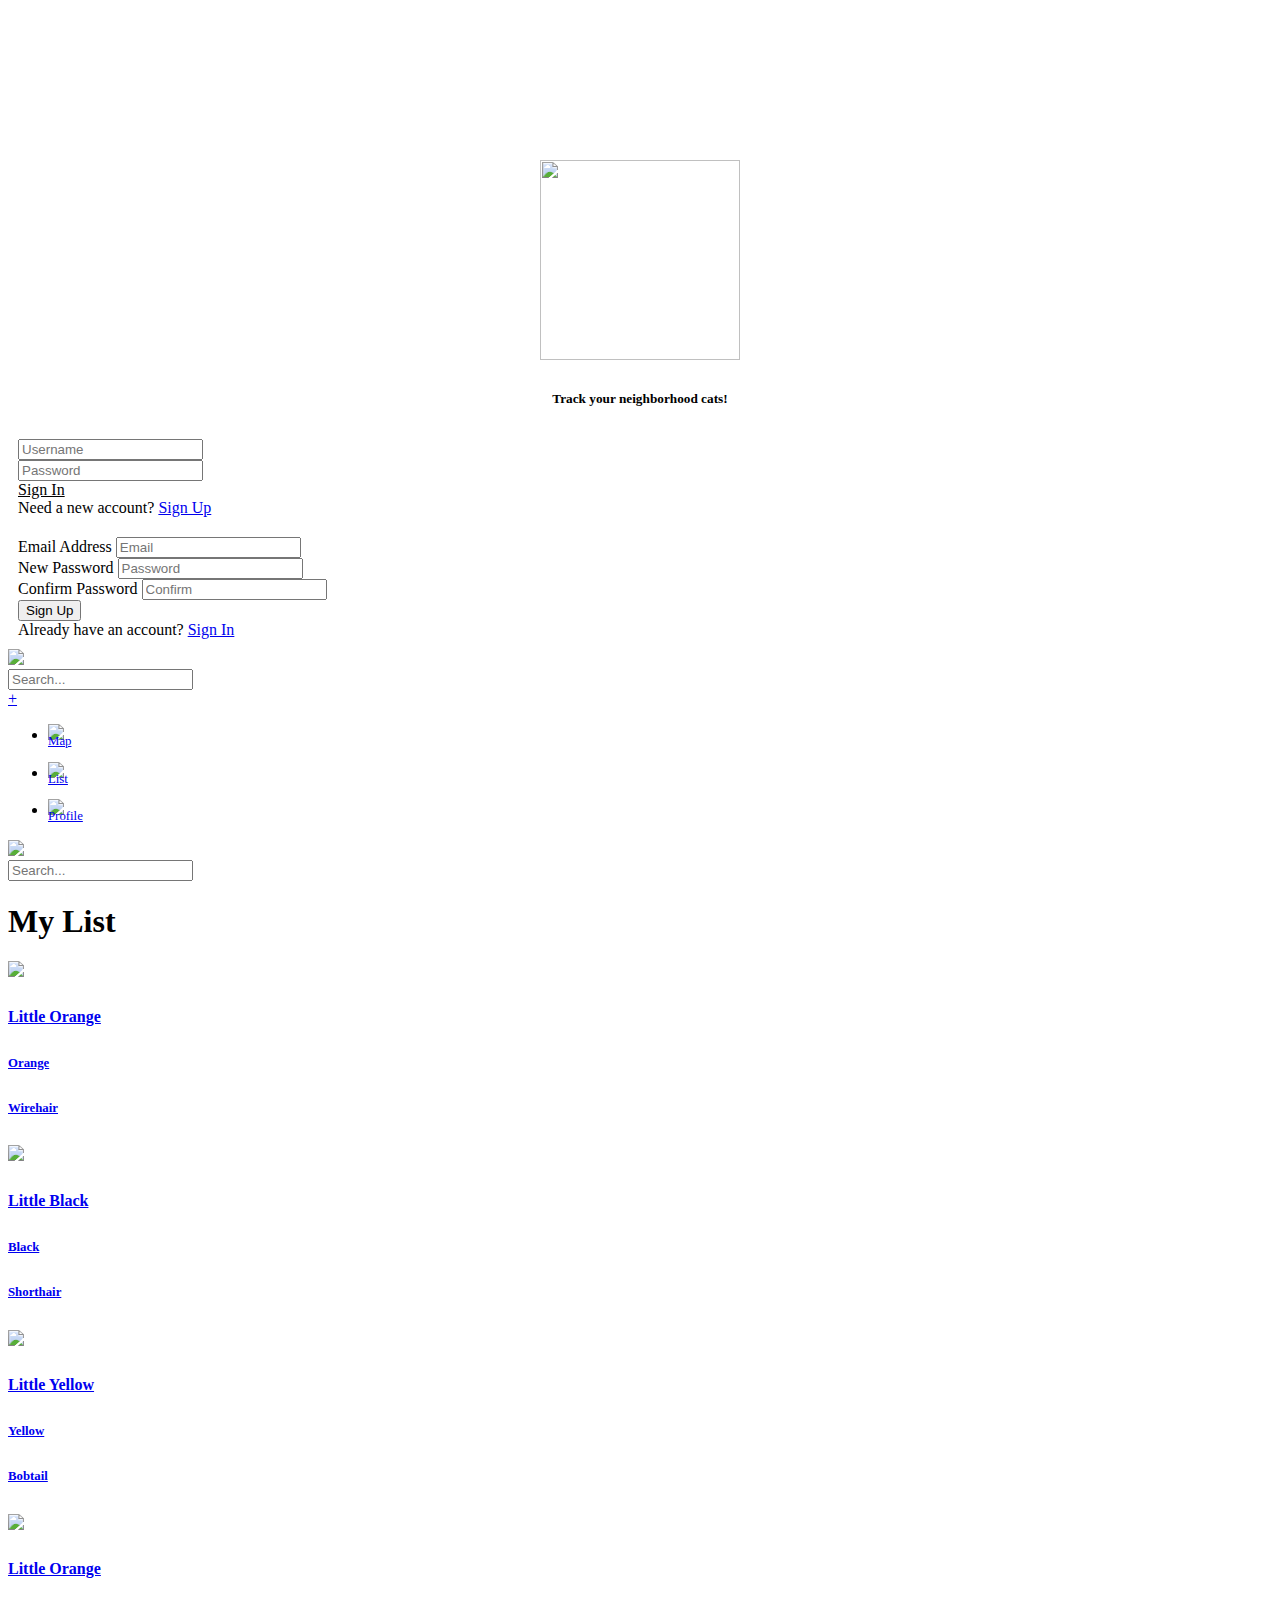
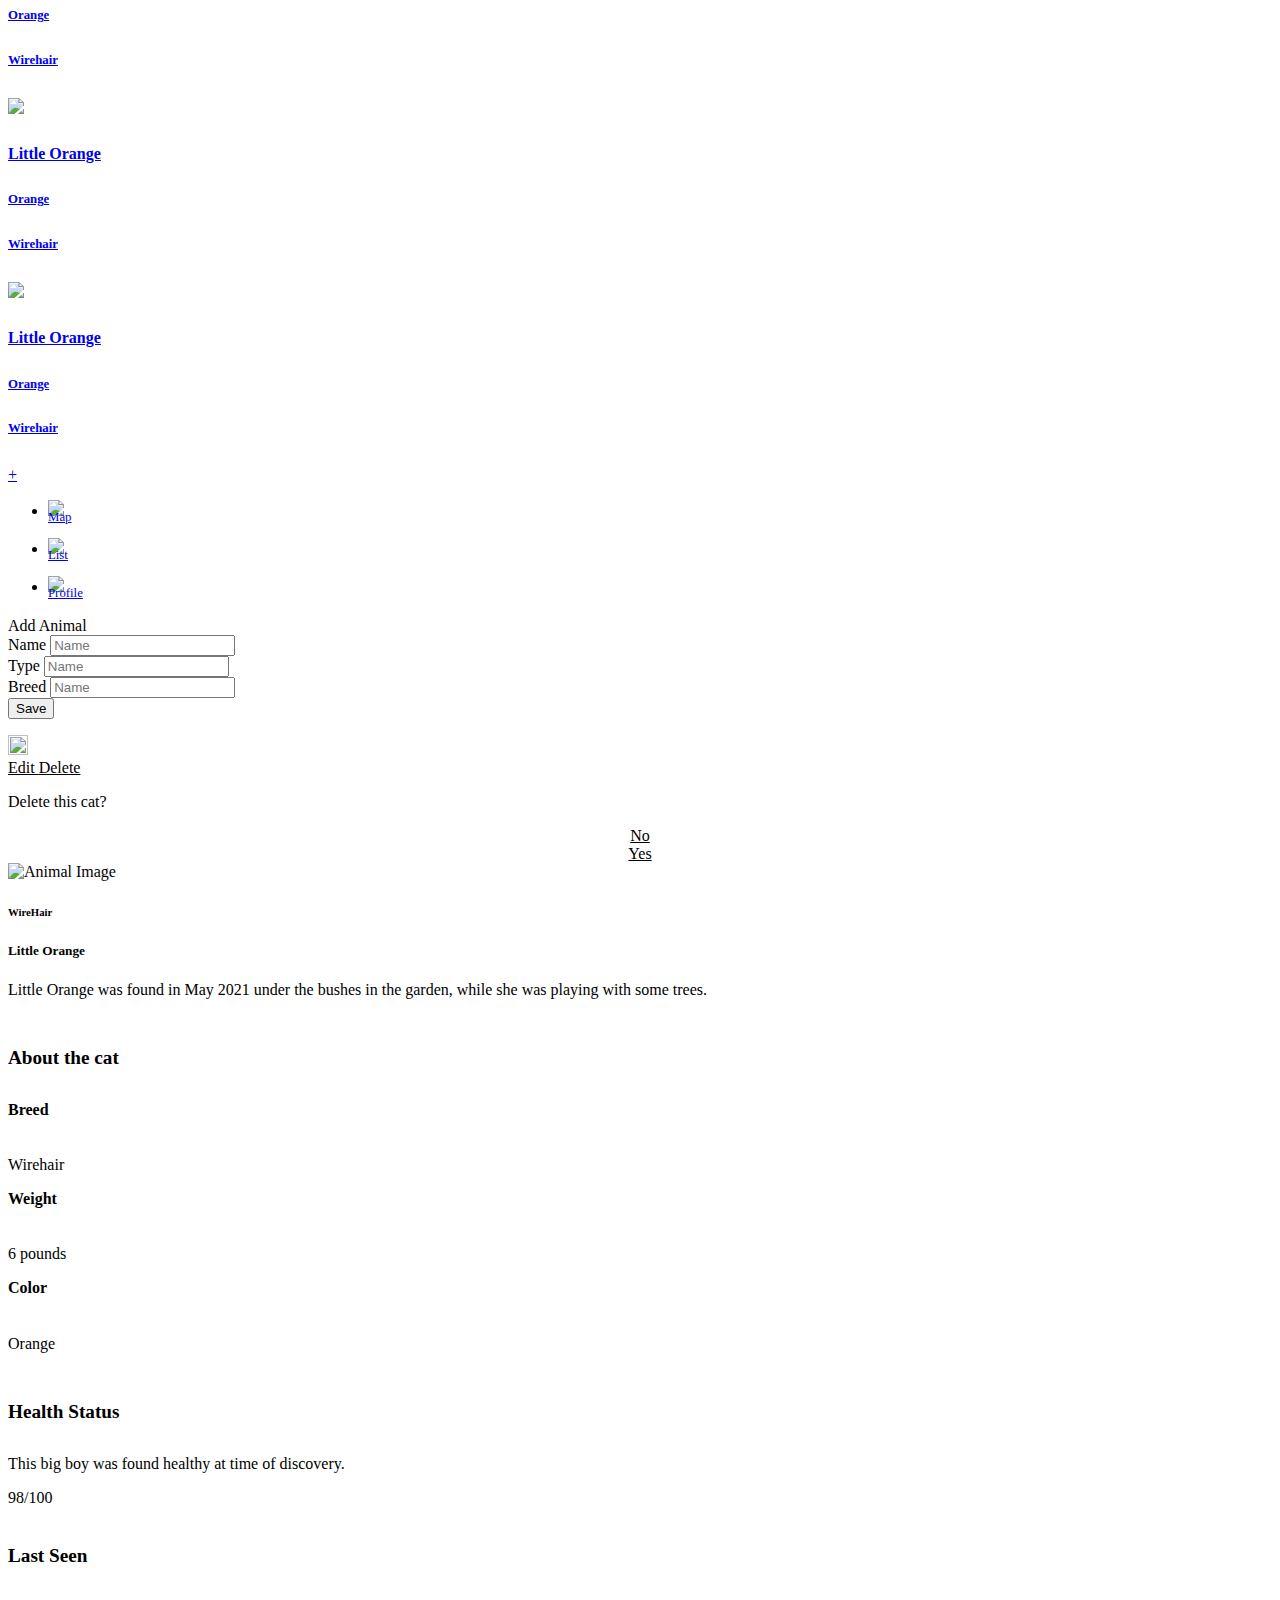
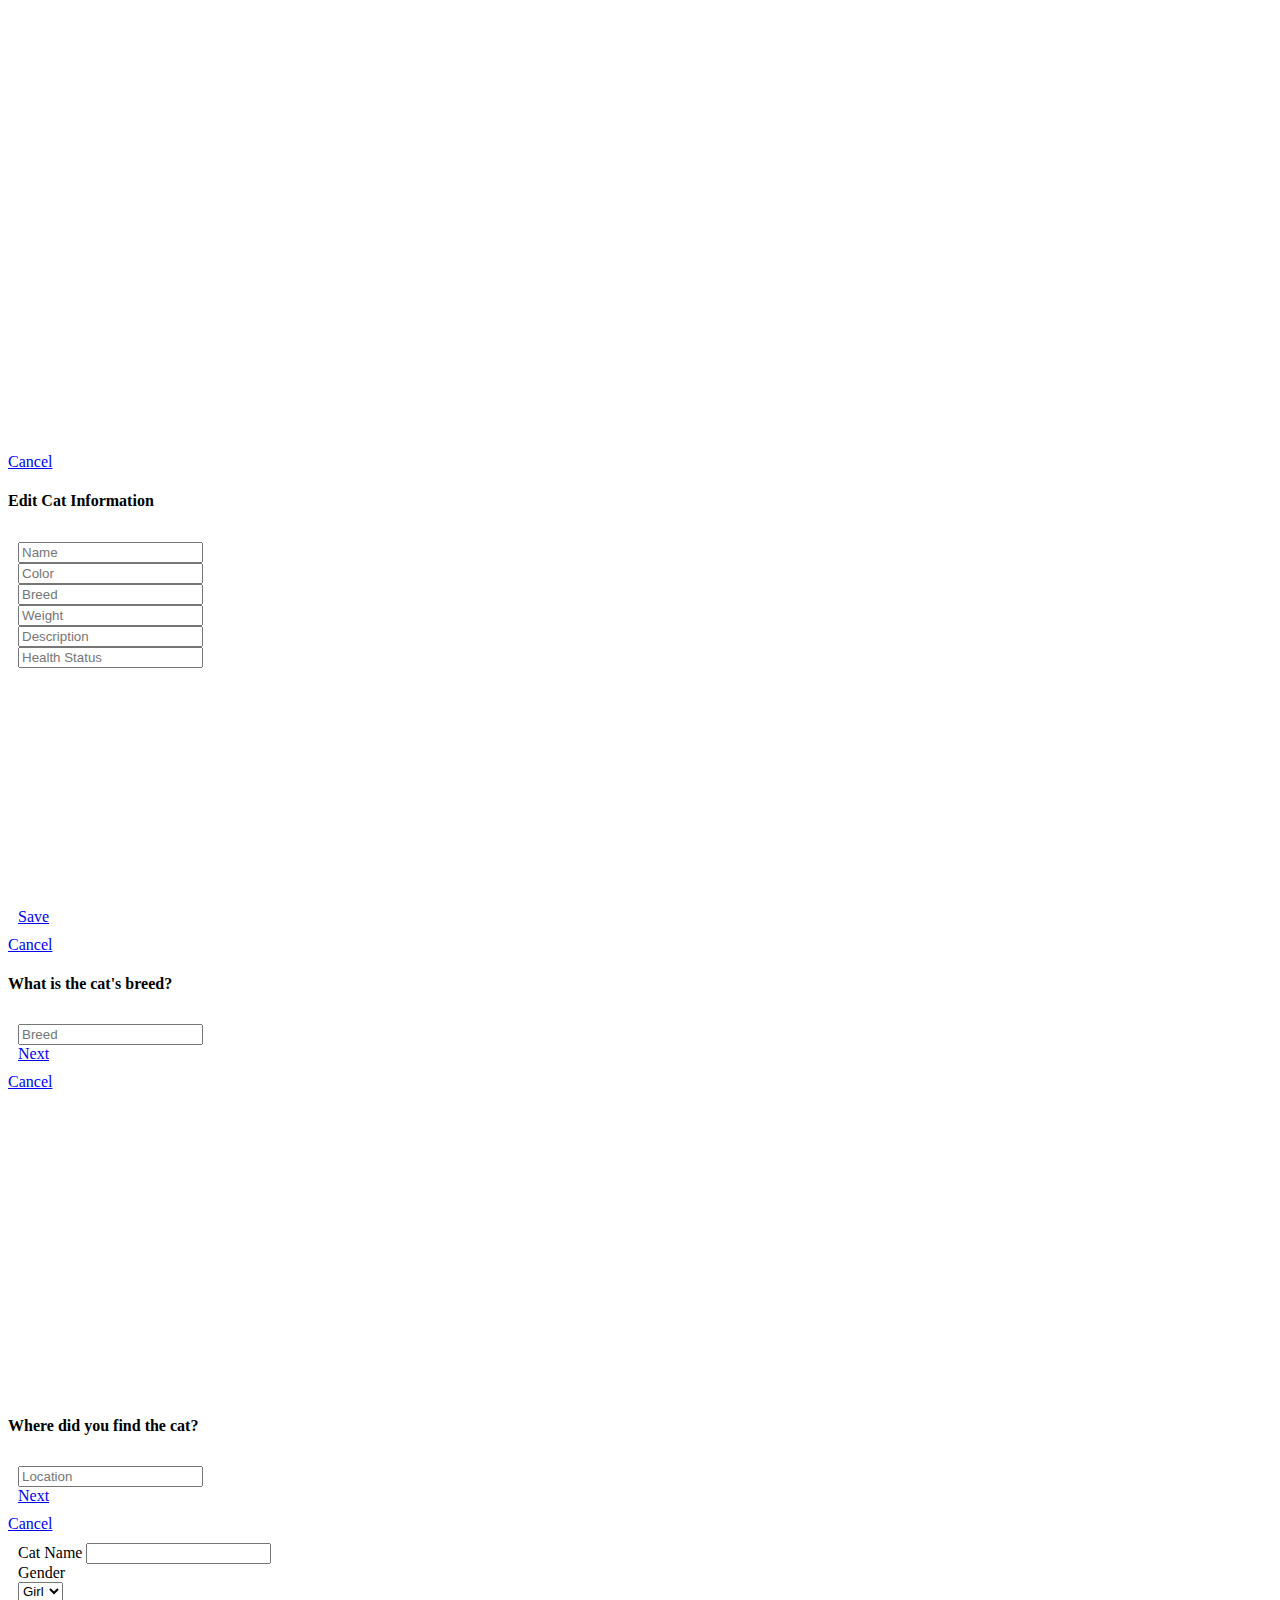
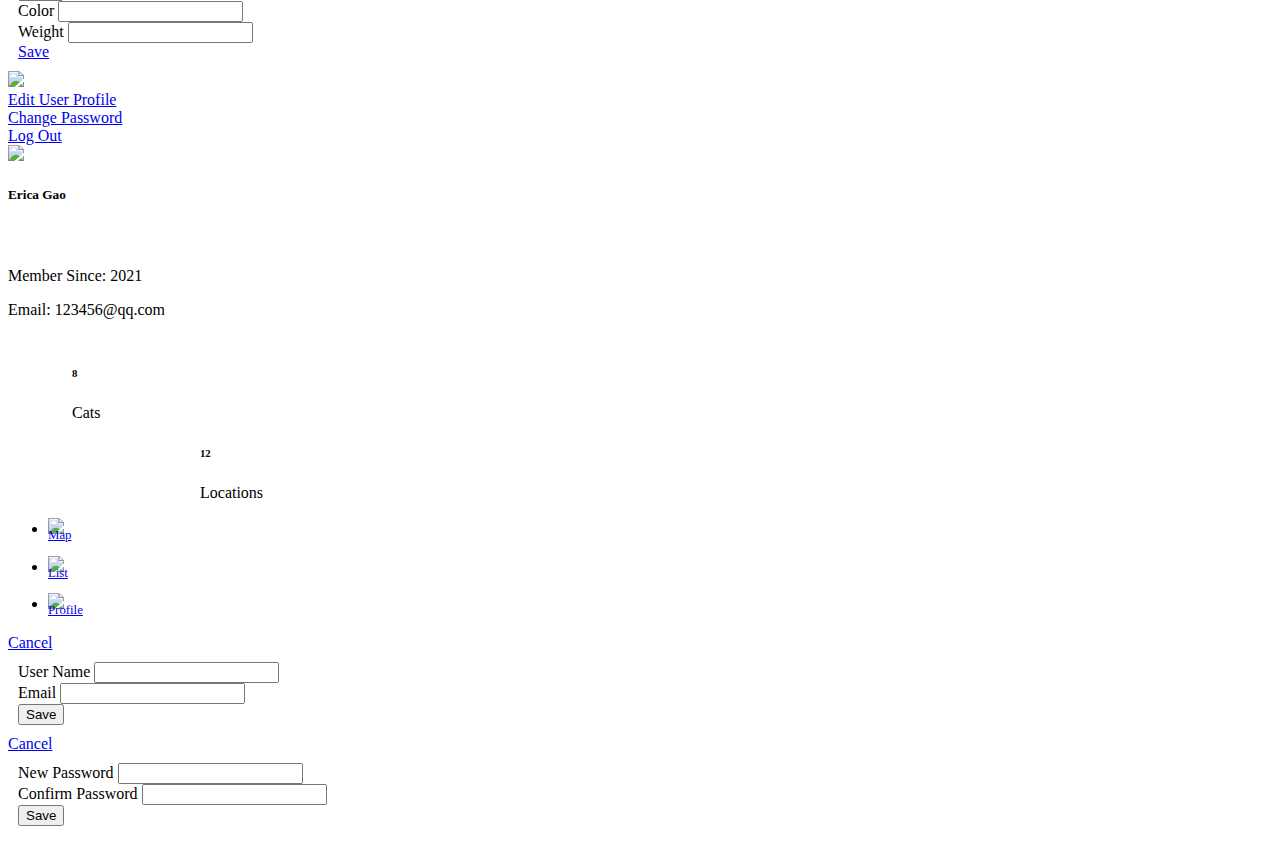
==== gao.erica/index.html @ 566d1f65 "updated midterm project" ====
<!DOCTYPE html>
<html lang="en">
<head>
   <meta charset="UTF-8">
   <meta name="viewport" content="width=device-width, initial-scale=1.0">
   <title>CatFinder</title>

   <base href="/aau/wnm617/gao.erica/">

   <link rel="stylesheet" href="lib/css/jquery.mobile.structure-1.4.5.min.css">
   <link rel="stylesheet" href="css/app.css">

   <script src="lib/js/jquery-2.2.4.min.js"></script>

   <script src="js/app.js"></script>
   <script src="js/signin.js"></script>

   <script src="lib/js/jquery.mobile-1.4.5.min.js"></script>
</head>
<body>

   <section data-role="page" id="page-signin">
      <div data-role="main" class="display-flex flex-vertical">
         <div style="text-align: center; margin-top: 10em;">
            <img style="width: 200px; height: 200px;" src="images/cat.png">
            <h5 style="margin-top: 2em;">Track your neighborhood cats!</h5>
         </div>
         <div class="flex-stretch"></div>
         <form data-ajax="false" class="form signin-form" id="signin-form" style="padding:10px">
            <div class="form-control">
               <input class="form-input" type="text" id="signin-username" data-role="none" placeholder="Username">
            </div>
            <div class="form-control">
               <input class="form-input" type="password" id="signin-password" data-role="none" placeholder="Password">
            </div>
            <div class="form-control">
               <a href="#page-map" class="form-button" style="color: var(--color-white);">Sign In</a>
               <!-- <input type="submit" value="Sign In" class="form-button"> -->
            </div>
            <div class="form-control small centered">
               Need a new account? <a href="#page-signup">Sign Up</a>
            </div>
         </form>
      </div>
   </section>

   <section data-role="page" id="page-signup">
      <div data-role="main" class="display-flex flex-vertical">
         <div class="flex-stretch"></div>
         <form data-ajax="false" class="form signin-form" id="signup-form" style="padding:10px">
            <div class="form-control">
               <label for="signup-email" class="form-label">Email Address</label>
               <input class="form-input" type="text" id="signup-email" data-role="none" placeholder="Email">
            </div>
            <div class="form-control">
               <label for="signup-password" class="form-label">New Password</label>
               <input class="form-input" type="password" id="signup-password" data-role="none" placeholder="Password">
            </div>
            <div class="form-control">
               <label for="signup-password2" class="form-label">Confirm Password</label>
               <input class="form-input" type="password" id="signup-password2" data-role="none" placeholder="Confirm">
            </div>
            <div class="form-control">
               <input type="submit" value="Sign Up" class="form-button">
            </div>
            <div class="form-control small centered">
               Already have an account? <a href="#page-signin">Sign In</a>
            </div>
         </form>
         <div class="flex-stretch"></div>
      </div>
   </section>



   <section data-role="page" id="page-map">

      <div class="wrapper">
         <div class="searchbtn">
            <img src="images/search.png">
         </div>
         <input type="text" class="search-bar" Placeholder="Search...">
      
      </div>


      <div data-role="main">
         <div class="map">
         <!-- <iframe src="https://www.google.com/maps/embed?pb=!1m14!1m8!1m3!1d12617.07280923675!2d-122.4805561!3d37.760309!3m2!1i1024!2i768!4f13.1!3m3!1m2!1s0x808587a3f3b3ae65%3A0x2d459452e7389b75!2sGolden%20Gate%20Park%20Dog%20Training%20Area!5e0!3m2!1sen!2s!4v1634774732889!5m2!1sen!2s" width="800" height="750" style="border:0;" allowfullscreen="" loading="lazy"></iframe>
 -->
      </div>

         <div class="floater bottom right">
            <a href="#add-cat-breed" class="btn-circle">&plus;</a>
         </div>

<!-- 
         <div class="modal" id="recent-add-modal">
            <div class="modal-back" data-deactivate="#recent-add-modal"></div>
            <div class="modal-drawer left">
               <div class="modal-head display-flex">
                  <div class="flex-stretch">Drawer</div>
                  <div class="flex-none">
                     <img src="img/icons/close.svg" alt="" class="icon" data-deactivate="#recent-add-modal">
                  </div>
               </div>
               <div class="modal-body">
                  Body
               </div>
            </div>
         </div> -->
      </div>

      <footer class="bottom-nav" data-role="footer">
         <ul class="nav-icon-set">
            <li style="background-color: var(--color-main-light);">
               <a href="#page-map" class="display-flex flex-vertical ">
                  <img src="images/map.png" class="navbarimage">
                  <p style="font-size: 0.8rem; margin-top: -10px;">Map</p>
               </a>
            </li>


            <li>
               <a href="#page-list" class="display-flex flex-vertical ">
                  <img src="images/list.png" class="navbarimage">
                  <p style="font-size: 0.8rem; margin-top: -10px;">List</p>
               </a>

            </li>
            <li>
               <a href="#page-user-profile" class="display-flex flex-vertical ">
                  <img src="images/user.png" class="navbarimage">
                  <p style="font-size: 0.8rem; margin-top: -10px;">Profile</p>
               </a>
            </li>
         </ul>
      </footer>



   </section>




<!-- CAT LIST PAGE -->

   <section data-role="page" id="page-list">

      <div class="wrapper_list">
         <div class="searchbtn">
            <img src="images/search.png">
         </div>
         <input type="text" class="search-bar" Placeholder="Search...">
      
      </div>

      <div class="heading">
         <h1>My List</h1>
      </div>


      <div data-role="main" class="overscroll">
            <div class="animallist">
               <div class="animallist-item" data-template="#animallist-item-template">
                  <a href="#page-item">
                     <img src="images/LittleOrange.png">
                     <h5 class="animallist-item-name" style="font-size: 1em; color: var(--color-black);">Little Orange</h5>
                     <h6 class="animallist-item-Color" style ="font-size: 0.8em;">Orange</h6>
                     <h6 class="animallist-item-breed" style="font-size: 0.8em;">Wirehair</h6>
                  </a>

               </div>

               <div class="animallist-item" data-template="#animallist-item-template">
                  <a href="#page-item">
                     <img src="images/LittleBlack.png">
                     <h5 class="animallist-item-name" style="font-size: 1em; color: var(--color-black);">Little Black</h5>
                     <h6 class="animallist-item-Color" style ="font-size: 0.8em;">Black</h6>
                     <h6 class="animallist-item-breed" style="font-size: 0.8em;">Shorthair</h6>
                  </a>

               </div>

               <div class="animallist-item" data-template="#animallist-item-template">
                  <a href="#page-item">
                     <img src="images/LittleYellow.png">
                     <h5 class="animallist-item-name" style="font-size: 1em; color: var(--color-black);">Little Yellow</h5>
                     <h6 class="animallist-item-Color" style ="font-size: 0.8em;">Yellow</h6>
                     <h6 class="animallist-item-breed" style="font-size: 0.8em;">Bobtail</h6>
                  </a>

               </div>

               <div class="animallist-item" data-template="#animallist-item-template">
                  <a href="#page-item">
                     <img src="images/LittleOrange.png">
                     <h5 class="animallist-item-name" style="font-size: 1em; color: var(--color-black);">Little Orange</h5>
                     <h6 class="animallist-item-Color" style ="font-size: 0.8em;">Orange</h6>
                     <h6 class="animallist-item-breed" style="font-size: 0.8em;">Wirehair</h6>
                  </a>

               </div>

               <div class="animallist-item" data-template="#animallist-item-template">
                  <a href="#page-item">
                     <img src="images/LittleOrange.png">
                     <h5 class="animallist-item-name" style="font-size: 1em; color: var(--color-black);">Little Orange</h5>
                     <h6 class="animallist-item-Color" style ="font-size: 0.8em;">Orange</h6>
                     <h6 class="animallist-item-breed" style="font-size: 0.8em;">Wirehair</h6>
                  </a>

               </div>

               <div class="animallist-item" data-template="#animallist-item-template">
                  <a href="#page-item">
                     <img src="images/LittleOrange.png">
                     <h5 class="animallist-item-name" style="font-size: 1em; color: var(--color-black);">Little Orange</h5>
                     <h6 class="animallist-item-Color" style ="font-size: 0.8em;">Orange</h6>
                     <h6 class="animallist-item-breed" style="font-size: 0.8em;">Wirehair</h6>
                  </a>

               </div>

               
     
         </div>


         <div class="floater bottom right">
            <a href="#add-cat-breed" class="btn-circle">&plus;</a>
         </div>

      </div>

      <footer class="bottom-nav" data-role="footer">
         <ul class="nav-icon-set">
            <li>
               <a href="#page-map" class="display-flex flex-vertical ">
                  <img src="images/map.png" class="navbarimage">
                  <p style="font-size: 0.8rem; margin-top: -10px;">Map</p>
               </a>
            </li>


            <li style="background-color: var(--color-main-light);">
               <a href="#page-list" class="display-flex flex-vertical">
                  <img src="images/list.png" class="navbarimage">
                  <p style="font-size: 0.8rem; margin-top: -10px;">List</p>
               </a>

            </li>
            <li>
               <a href="#page-user-profile" class="display-flex flex-vertical ">
                  <img src="images/user.png" class="navbarimage">
                  <p style="font-size: 0.8rem; margin-top: -10px;">Profile</p>
               </a>
            </li>
         </ul>
      </footer>

      <div class="modal" id="list-add-modal">
         <div class="modal-back" data-deactivate="#list-add-modal"></div>
         <form class="modal-popup form" id="list-add-form" data-ajax="false">
            <div class="modal-head">Add Animal</div>
            <div class="modal-body">
               <div class="form-control">
                  <label for="list-add-name" class="form-label">Name</label>
                  <input type="text" id="list-add-name" class="form-input" data-role="none" placeholder="Name">
               </div>
               <div class="form-control">
                  <label for="list-add-type" class="form-label">Type</label>
                  <input type="text" id="list-add-type" class="form-input" data-role="none" placeholder="Name">
               </div>
               <div class="form-control">
                  <label for="list-add-breed" class="form-label">Breed</label>
                  <input type="text" id="list-add-breed" class="form-input" data-role="none" placeholder="Name">
               </div>
            </div>
            <div class="modal-foot">
               <button type="submit" class="form-button">Save</button>
            </div>
         </form>
      </div>
   </section>


<!-- CAT PROFILE PAGE -->

   <section data-role="page" id="page-item">

      <header data-role="header">
         <div class="display-flex flex-horizontal display-space-between">
            <div><a href="#page-list">

               <img style="width: 20px; height: 20px; margin-top: 1em;" src="images/back.png">

            </a></div>

            <div class="display-flex flex-horizontal">

               <a href="#edit-cat-info" class="edit-delete-image" style="font-family: : var(--font-sans); font-weight: 500; color: var(--color-main-dark);">
               Edit
            </a>

            <a href="#" class="edit-delete-image" data-activate="#delete-cat-info" style="font-family: : var(--font-sans); font-weight: 500; color: var(--color-neutral-dark);">
               Delete
            </a>

         </div>
         </div>
      </header>

      <div class="modal" id="delete-cat-info">
         <div class="modal-back" data-deactivate="#delete-cat-info"></div>
         <div class="modal-popup">
            <div class="modal-body">
               <p class="modal-body-text text-center">Delete this cat?</p>
            </div>
            <div class="modal-foot">
                  <form class="form display-flex flex-horizontal" data-ajax="false">
                     <div class="form-control flex-stretch" style="text-align: center; margin-right: 0.2em solid var(--color-neutral-medium);">
                        <a href="#" data-deactivate="#delete-cat-info" class="text-center" style="color: var(--color-white);">No</a>
                     </div>
                     <div class="form-control flex-stretch" style="text-align: center;">
                        <a href="#page-list" class="outlined-btn text-center" style="color: var(--color-white);">Yes</a>
                     </div>         
                  </form>
         
            </div>
         </div>
      </div>

      <!-- <div class="modal" id="edit-delete-cat">
         <div class="modal-back" data-deactivate="#edit-delete-cat"></div>
         <div class="modal-popup">
            <div class="modal-body">
               <div class="form-control">
                  <a href="#edit-cat-info">Edit Cat Profile</a>
               </div>
               <div class="form-control">
                  <a href="#" data-activate="#delete-cat-info">Delete Cat Profile</a>
               </div>
               
            </div>
         </div>
      </div> -->
      
      <div data-role="main " class="overscroll-x">
         <div class="animal-image-container">
            <img class="animal-image" src="images/LittleOrange.png" alt="Animal Image">
         </div>

         <div class="container top-padding-xs flower-info-box">

            <h6>WireHair</h5>
            <h5 style="margin-top: 0.2em; color: var(--color-black);">Little Orange</h5>
            <p>Little Orange was found in May 2021 under the bushes in the garden, while she was playing with some trees. </p> 

            <h5 style=" font-size: 1.2em; margin-top: 2.5em;">About the cat</h5>

            <div class="description display-flex flex-horizontal">
               <div class="description-box">
                  <h6 style="font-size: 1em; margin-top: 0.3em; color: var(--color-black);">Breed</h6>
                  <p style="margin-top: 0.5em; color: var(--color-neutral-medium); ">Wirehair</p>
               </div>

               <div class="description-box">
                  <h6 style="font-size: 1em; margin-top: 0.3em; color: var(--color-black);">Weight</h6>
                  <p style="margin-top: 0.5em; color: var(--color-neutral-medium);">6 pounds</p>
               </div>
               <div class="description-box">
                  <h6 style="font-size: 1em; margin-top: 0.3em; color: var(--color-black);">Color</h6>
                  <p style="margin-top: 0.5em; color: var(--color-neutral-medium);">Orange</p>
               </div>
            </div>

            <h5 style="margin-top: 2.5em; font-size: 1.2em">Health Status</h5>

            <div class="health-status display-flex flex-horizontal">
               <div class="health-description">
                  <p>This big boy was found healthy at time of discovery.</p>
               </div>

               <div class="health-description">
                  <p>98/100</p>
               
               </div>
               
            </div>

            <h5 style="margin-top: 2em; font-size: 1.2em">Last Seen</h5>
         </div>

         <iframe src="https://www.google.com/maps/embed?pb=!1m14!1m8!1m3!1d3154.529877811355!2d-122.4888173!3d37.754172!3m2!1i1024!2i768!4f13.1!3m3!1m2!1s0x8085877ee40d0bdf%3A0x734351254ce3cae2!2sSafeway!5e0!3m2!1sen!2s!4v1634711104216!5m2!1sen!2s" width="600" height="450" style="border:0;" allowfullscreen="" loading="lazy"></iframe>


   </section>




<!-- EDIT CAT PROFILE -->

   <section data-role="page" id="edit-cat-info">

      <header data-role="header">
         <div class="display-flex flex-horizontal display-space-between">
            <div class="flex-stretch"></div>

            <div><a href="#page-item" class="edit-delete-image" style="font-weight: 500;">
               Cancel
            </a></div>
         </div>
      </header>
      
      <div data-role="main" class="overscroll-x container">
         <h4>Edit Cat Information</h4>

         <form data-ajax="false" class="form cat-edit-form" id="edit-cat" style="padding:10px">
            <div class="form-control">
               <input class="cat-form-input" type="text" id="cat-name" data-role="none" placeholder="Name">
            </div>
            <div class="form-control">
               <input class="cat-form-input" type="text" id="cat-color" data-role="none" placeholder="Color">
            </div>
            <div class="form-control">
               <input class="cat-form-input" type="text" id="cat-type" data-role="none" placeholder="Breed">
            </div>
            <div class="form-control">
               <input class="cat-form-input" type="text" id="cat-weight" data-role="none" placeholder="Weight">
            </div>
            <div class="form-control">
               <input class="cat-form-input" type="text" id="cat-description" data-role="none" placeholder="Description">
            </div>
            <div class="form-control">
               <input class="cat-form-input" type="text" id="cat-health" data-role="none" placeholder="Health Status">
            </div>
            <div class="form-control" style="margin-top: 15em;">
               <a href="#page-list" class="cat-form-button">Save</a>
            </div>
         </form>

      
   </section>



<!--    ADD CAT BREED -->

   <section data-role="page" id="add-cat-breed">

      <header data-role="header">
         <div class="display-flex flex-horizontal display-space-between">
            <div class="flex-stretch"></div>

            <div><a href="#" data-rel="back" class="edit-delete-image">
               Cancel
            </a></div>
         </div>
      </header>
      
      <div data-role="main" class="overscroll-x container">
         <h4>What is the cat's breed?</h4>

         <form data-ajax="false" class="form cat-edit-form" id="signup-form" style="padding:10px">
            <div class="form-control">
               <input class="cat-form-input" type="text" id="cat-breed" data-role="none" placeholder="Breed">
            </div>
         
            <div class="form-control">
               <a href="#add-cat-location" class="cat-form-button">Next</a>
            </div>
         </form>

      
   </section>



<!--    ADD CAT LOCATION -->

<section data-role="page" id="add-cat-location">

      <header data-role="header">
         <div class="display-flex flex-horizontal display-space-between">
            <div class="flex-stretch"></div>

            <div><a href="#page-list" class="edit-delete-image">
               Cancel
            </a></div>
         </div>
      </header>


      
      <div data-role="main" class="overscroll-x container">

         <iframe src="https://www.google.com/maps/embed?pb=!1m10!1m8!1m3!1d17731.03646530789!2d-122.46204730331209!3d37.792626309253215!3m2!1i1024!2i768!4f13.1!5e0!3m2!1sen!2s!4v1634774791651!5m2!1sen!2s" width="400" height="300" style="border:0;" allowfullscreen="" loading="lazy"></iframe>
         <h4>Where did you find the cat?</h4>

         <form data-ajax="false" class="form cat-edit-form" id="signup-form" style="padding:10px">
            <div class="form-control">
               <input class="cat-form-input" type="text" id="cat-location" data-role="none" placeholder="Location">
            </div>
         
            <div class="form-control">
               <a href="#add-cat-info" class="cat-form-button">Next</a>
            </div>
         </form>

      
   </section>


<!--    ADD CAT INFO -->


<section data-role="page" id="add-cat-info">

      <header data-role="header">
         <div class="display-flex flex-horizontal display-space-between">
            <div class="flex-stretch"></div>

            <div><a href="#page-list" class="edit-delete-image">
               Cancel
            </a></div>
         </div>
      </header>
      
      <div data-role="main" class="overscroll-x container">
         <form data-ajax="false" class="form cat-info-form" style="padding:10px">
            <div class="form-control">
               <label for="cat-name" class="form-label">Cat Name</label>
               <input class="cat-form-input" type="text" id="add-cat-name" data-role="none">
            </div>
            <div class="form-control">
               <label for="cat-gender" class="form-label">Gender</label>
               <div class="form-select">
               <select name="Girl">

                  <option value="Girl">Girl</option>
                  <option value="Boy">Boy</option>
                 
               </select>
            </div>
            </div>
            <div class="form-control">
               <label for="cat-color" class="form-label">Color</label>
               <input class="cat-form-input" type="password" data-role="none">
            </div>
            <div class="form-control">
               <label for="cat-weight" class="form-label">Weight</label>
               <input class="cat-form-input" type="text" data-role="none">
            </div>
            <div class="form-control">
               <a href="#page-list" class="cat-form-button">Save</a>
            </div>
           
         </form>
      
   </section>


<!-- USER PROFILE PAGE -->

   <section data-role="page" id="page-user-profile">
      <header data-role="header">
         <div class="display-flex flex-horizontal display-space-between">
            <div class="display-flex flex-horizontal flex-stretch"></div>
            <a href="#" class="edit-delete-image" data-activate="#edit-profile">
               
               <img src="images/dots.png">
            </a>

         </div>
     
      </header>

      <div class="modal" id="edit-profile">
         <div class="modal-back" data-deactivate="#edit-profile"></div>
         <div class="modal-popup">
            <div class="modal-body">
               <div class="form-control">
                  <a href="#edit-user-profile">Edit User Profile</a>
               </div>
               <div class="form-control">
                  <a href="#change-password">Change Password</a>
               </div>

               <div class="form-control">
                  <a href="#" class="js-logout">Log Out</a>
               </div>
               
            </div>
         </div>
      </div>
      

      <div data-role="main" class="overscroll">
         <div class="container">
            <div class="user-profile">
                  <img src="images/LittleOrange.png">
                  <h5 class="text-center">Erica Gao</h5>
                  <p style="margin-top: 4em;">Member Since: 2021</p>
                  <p>Email: 123456@qq.com</p>

            </div>



            <div class="user-info display-flex" style="margin-top: 3em; margin-left: 4em;">
               <div class="user-record">
                  <h6>8</h6>
                  <p>Cats</p>
               </div>
               <div class="user-record" style="margin-left: 8em;">
                  <h6>12</h6>
                  <p>Locations</p>
               </div>
            </div>

            

         </div>
      
      </div>




      <footer class="bottom-nav" data-role="footer">
         <ul class="nav-icon-set">
            <li>
               <a href="#page-map" class="display-flex flex-vertical ">
                  <img src="images/map.png" class="navbarimage">
                  <p style="font-size: 0.8rem; margin-top: -10px;">Map</p>
               </a>
            </li>


            <li>
               <a href="#page-list" class="display-flex flex-vertical ">
                  <img src="images/list.png" class="navbarimage">
                  <p style="font-size: 0.8rem; margin-top: -10px;">List</p>
               </a>

            </li>
            <li style="background-color: var(--color-main-light);">
               <a href="#page-user-profile" class="display-flex flex-vertical ">
                  <img src="images/user.png" class="navbarimage">
                  <p style="font-size: 0.8rem; margin-top: -10px;">Profile</p>
               </a>
            </li>
         </ul>
      </footer>

   </section>
      

<!-- 
      EDIT USER PROFILE -->

      <section data-role="page" id="edit-user-profile">

         <header data-role="header">
            <div class="display-flex flex-horizontal display-space-between">
               <div class="flex-stretch"></div>

               <div><a href="#page-user-profile" class="edit-delete-image">
                  Cancel
               </a></div>
            </div>
         </header>
         
         <div data-role="main" class="overscroll-x container">
            <form data-ajax="false" class="form cat-info-form" id="user-info-form" style="padding:10px">
               <div class="form-control">
                  <label for="user-name" class="form-label">User Name</label>
                  <input class="cat-form-input" type="text" id="user-name" data-role="none">
               </div>
         
               <div class="form-control">
                  <label for="email" class="form-label">Email</label>
                  <input class="cat-form-input" type="text" id="email" data-role="none">
               </div>
               <div class="modal-foot">
                  <button type="submit" class="form-button">Save</button>
               </div>
              
              
            </form>
         </div>

   </section>


   <!-- 
       CHANGE PASSWORD -->

      <section data-role="page" id="change-password">

         <header data-role="header">
            <div class="display-flex flex-horizontal display-space-between">
               <div class="flex-stretch"></div>

               <div><a href="#page-user-profile" class="edit-delete-image">
                  Cancel
               </a></div>
            </div>
         </header>
         
         <div data-role="main" class="overscroll-x container">
            <form data-ajax="false" class="form cat-info-form" id="user-info-form" style="padding:10px">
               <div class="form-control">
                  <label for="user-name" class="form-label">New Password</label>
                  <input class="cat-form-input" type="text" id="user-name" data-role="none">
               </div>
         
               <div class="form-control">
                  <label for="email" class="form-label">Confirm Password</label>
                  <input class="cat-form-input" type="text" id="email" data-role="none">
               </div>
               <div class="modal-foot">
                  <button type="submit" class="form-button">Save</button>
               </div>
              
              
            </form>
         </div>

   </section>
  

   
</body>
</html>
---- gao.erica/css/app.css ----
:root {
    --color-neutral-light: #ddd;
    --color-neutral-medium: #999;
    --color-neutral-dark: #444;

    --color-main-light: #DDE4F0;
    --color-main-medium: #9FA7E8;
    --color-main-dark: #606EDA;

    --color-sub-dark: #415872;
    --color-sub-medium: #8897A7;
    --color-sub-light: #C3CBD3;

    --color-white: #fff;
    --color-black: #000;

    --header-height:  3rem;

    --font-sans: Lato, Roboto, Miso;
   --font-serif: Mukta, Georgia, serif;
}

* {
    box-sizing: border-box;
}



/* CORE ELEMENTS */
a {
   color: inherit;
   text-decoration: none;
   font-weight: bold;
}


h1,
h2,
h3,
h4,
h5,
h6,
p {
   font-family:var(--font-sans);
}

h1 {
   font-size:1.5em;
   color: var(--color-sub-dark);
}
h2 {
   font-size:1.25em;
   color: var(--color-sub-dark);
}
h3 {
   font-size:1.15em;
   color: var(--color-sub-medium);
}


h4 {
   font-size:1em;
   margin:1em 0;
   color: var(--color-sub-dark);
}
h5 {
   font-size:1.5em;
   margin:0;
   color: var(--color-sub-dark);

}
h6 {
   font-size:1em;
   margin:0;
   color: var(--color-main-dark);
}

p {
  font-size: 1em;

}




/* LAYOUT CLASSES */
.hidden { display:none; }

.display-flex { display:flex; }
.display-inline-flex { display:inline-flex; }
.display-block { display:block; }
.display-inline-block { display:inline-block; }
.display-space-between { justify-content: space-between;  }

.flex-stretch { flex: 1 1 auto; }
.flex-none { flex: none; }

.flex-align-center { align-items:center; }
.flex-justify-center { justify-content:center; }
.flex-vertical { flex-direction:column; }
.flex-row { flex-direction: row; }
.flex-nowrap {flex-wrap: nowrap;}

.overscroll { overflow: auto; }
.overscroll-x { overflow-x: auto; }
.overscroll-y { overflow-y: auto; }

.fill-parent {
   width: 100%;
   height: 100%;
}

.text-center {
  text-align: center;
}

.centered { text-align:center; }
.small { font-size: 0.8em; }

/* PAGE ELEMENTS */
.ui-mobile .ui-page-active {
   display: flex;
   flex-direction: column;
   height: 100%;
   width: 100%;
   position: fixed;
   top: 0;
   left: 0;
}

[data-role="main"] {
   flex: 1 1 100%;

}
[data-role="header"],
[data-role="footer"] {
   flex: none;
   height: var(--header-height);
   line-height: var(--header-height);
   border-width: 0;
   background-color: var(--color-white);
   box-shadow: 0 0 5px rgba(0,0,0,0.2);
   position: relative;
   overflow: hidden;
}


[data-role="header"] ul,
[data-role="footer"] ul {
   display: flex;
   list-style-type: none;
   margin: 0;
   padding: 0;
   position: relative;
}
[data-role="footer"] li {
   flex: 1 1 auto;
   text-align: center;
}
[data-role="header"] a {
   display: block;
}

[data-role="footer"] a {
  display: flex;
  margin-top: 10px;
}

[data-role="header"] a {
   padding: 0 1em;
}


.nav-icon-set li.active {
   background-color: var(--color-main-light);
}


.ui-header .ui-title {
   position: absolute;
   top: 0;
   left: 0;
   width: 100%;
   height: 100%;
   text-align: center;
   margin: 0;
   font-size: 1rem;
   padding: 0;
}


/* Floater */
.floater { position:absolute; }
.floater.left { left:1em; }
.floater.right { right:1em; }
.floater.top { top:1em; }
.floater.bottom { bottom:5em; }
.floater.center {right:45%; left: 45%;}


/* Circle Button */
.btn-circle {
   display: inline-block;
   background-color: var(--color-main-dark);
   color: var(--color-white);
   width: 3rem;
   height: 3rem;
   line-height: 3rem;
   text-align: center;
   font-size: 2.4rem;
   border-radius: 2em;
   box-shadow: 2px 2px 5px rgba(0,0,0,0.15);
}





/* MODAL */
.modal {
   position: absolute;
   top: 0;
   left: 0;
   width: 100%;
   height: 100%;
   pointer-events: none;
   opacity: 0;
   transition: all 0.3s;
}
.modal.active {
   pointer-events: initial;
   opacity: 1;
}
.modal-back {
   position: absolute;
   top: 0;
   left: 0;
   width: 100%;
   height: 100%;
   background-color: rgba(0,0,0,0.7);
}

/* Modal Popup */
.modal-popup {
    position: absolute;
    top: 50%;
    left: 50%;
    transform: translate(-50%,calc(-50% + 3em));
    border-radius: 5px;
    width: 80vmin;
    overflow: hidden;
    transition: all 0.3s;
}
.modal-body {
    padding: 10px;
    background-color: var(--color-white);
}
.modal-head,
.modal-foot {
    background-color: var(--color-main-dark);
    line-height: 1rem;
    padding: 0 1em;
}
.modal.active .modal-popup {
   transform: translate(-50%,-50%);
}



/* Modal Drawer */
.modal-drawer {
   position: absolute;
   display: flex;
   flex-direction: column;
   transition: all 0.3s;
   box-shadow: 0 0 5px rgba(0,0,0,0.15);
}
.modal-drawer.left,
.modal-drawer.right {
   height: 100%;
   width: 70vw;
}
.modal-drawer.left { left: 0; transform:translateX(-100%); }
.modal-drawer.right { right: 0; transform:translateX(100%); }

.modal-drawer.top,
.modal-drawer.bottom {
   height: 40vh;
   width: 100%;
}
.modal-drawer.top { top: 0; transform:translateY(-100%); }
.modal-drawer.bottom { bottom: 0; transform:translateY(100%); }

.modal.active .modal-drawer {
   transform: translate(0);
}


.modal-drawer .modal-body {
   flex: 1 1 100%;
}


/*.form-control~.form-control {
  border-top: 0.2em solid grey;
}*/



.icon {
   width: 1em;
   height: 1em;
   display: inline-block;
}


/* FORM ELEMENTS */
.form {}
.form-control {
   margin: 1em 0;
}

.form-control a {
  font-family: var(--font-sans);
}

.form-control input {
  font-family: var(--font-sans);
}

.form-control {
  font-family: var(--font-sans);
}
.form-input {
    width: 100%;
    display: inline-block;
    border: 1px solid var(--color-neutral-medium);
    margin: 0;
    padding: 0.5em 1em;
    border-radius: 0.3em;
    outline: 0;
    font: inherit;
}
.form-button {
    width: 100%;
    display: inline-block;
    border-width: 0;
    background-color: var(--color-main-dark);
    margin: 0;
    padding: 0.5em 1em;
    border-radius: 0.3em;
    outline: 0;
    font: inherit;
    text-align: center;
    cursor: pointer;
    text-decoration: none;
}
.form-select {
  width: 100%;
    display: inline-block;
    border: 1px solid var(--color-neutral-medium);
    margin: 0;
    border-radius: 0.3em;
    outline: 0;
    font: inherit;
}

.ui-select {
  position: relative;
  margin: 0;
}

.ui-btn {
    font-size: 16px;
    margin: .5em 0;
    padding: .5em 0.8em;
    display: block;
    position: relative;
    text-align: center;
    text-overflow: ellipsis;
    overflow: hidden;
    white-space: nowrap;
    cursor: pointer;
    -webkit-user-select: none;
    -moz-user-select: none;
    -ms-user-select: none;
    user-select: none;
}

.ui-select .ui-btn>span:not(.ui-li-count) {
    text-align: left;
    display: block;
    text-overflow: ellipsis;
    overflow: hidden!important;
    white-space: nowrap;
}

.cat-form-input {
    width: 100%;
    display: inline-block;
    border: 0;
    border-bottom: 1px solid var(--color-neutral-medium);
    margin: 0;
    padding: 0.5em 1em;
    border-radius: 0.3em;
    outline: 0;
    font: inherit;
}

.cat-form-button {
    width: 100%;
    display: inline-block;
    border-width: 0;
    color: var(--color-white);
    background-color: var(--color-main-dark);
    margin: 0;
    padding: 0.5em 1em;
    border-radius: 0.3em;
    outline: 0;
    font: inherit;
    text-align: center;
    cursor: pointer;
    text-decoration: none;
}

.cat-edit-form {
  margin-top: 2em;
}



/*NAV BAR ELEMENTS*/

.navbarimage{
  width: 15px;
  margin: 0 auto;
}

.wrapper {
  position: absolute;
  margin: 0.9em 0 0.3em 0;
  background: transparent;
  max-width: 300px;
  width: 100%;
  border-radius: 1em;
  display: flex;
  justify-content: space-between;

}

.wrapper .searchbtn {
  width: 85%;
  padding: 1em 0 0 1.8em;
  border: none;
  position: absolute;

}

.wrapper .searchbtn img {
  width: 0.8em;
}

.wrapper_list {
  position: relative;
  margin: 0.9em 0 0.3em 0;
  background: transparent;
  max-width: 300px;
  width: 100%;
  border-radius: 1em;
  display: flex;
  justify-content: space-between;

}

.wrapper_list .searchbtn {
  width: 85%;
  padding: 1em 0 0 1.8em;
  border: none;
  position: absolute;

}

.wrapper_list .searchbtn img {
  width: 0.8em;
}



.ui-input-text.ui-body-inherit.ui-corner-all.ui-shadow-inset {
    border-radius: 1em;
    width: 20em;
    margin-left: 1em;
    }




.ui-input-text input, .ui-input-search input {
    margin: 0;
    min-height: 2.2em;
    padding-left: 2.5em;
    border: 0;
    background-color: var(--color-white);
    -webkit-appearance: none;
    -webkit-border-radius: inherit;
    border-radius: inherit;
  }


  .ui-input-text, .ui-input-search {
    margin: .5em 0;
    border-width: 1px;
    border-style: solid;
    border-color: var(--color-neutral-medium);
}



/*LIST PAGE*/
.heading {
  margin-left: 2em;
}


.animallist {
   list-style-type: none;
   display: flex;
   flex-direction: row;
   flex-wrap: wrap;
   margin: 0;
   padding: 1em;
   gap: 1.5em;
}



/*.animallist-item~.animallist-item {
   margin-left: 1.5em;
}*/
.animallist-item a {

    border-radius: 1em;
    overflow: hidden;
    font-weight: normal;
}
.animallist-item img {
    width: 150px;
    height: 150px;
    object-fit: cover;
    overflow: none;
    border-radius: 10%;
}
.animallist-item-description {
}
/*.animallist-item-name {
   font-size: 1.5em;
   padding-top: 0.6em;
   padding-left: 0.3em;
}*/
/*.animallist-item-type,
.animallist-item-breed {
   font-size: 0.9em;
   padding-left: 0.4em;
}
*/



/*ANIMAL PAGE*/
.animal-image-container{
    width: 100%;
    height: 50%;
    border-radius: 0 0 0em 0em;
    /* box-shadow: 2px 2px 5px rgb(0 0 0 / 50%); */
    background-color: var(--color-neutral-light);
    overflow: hidden;
    max-height: 500px;

  }

.animal-image {
  width: 100%;
  height: 100%;
  object-fit: cover;
  background-repeat: no-repeat;
}

.container {
  margin: 1em;
}


.description.display-flex.flex-horizontal {
  gap: 2.8em;
  margin-top: 1em;
}

.description-box~.description-box {
  border-left: 0.1em solid grey;
  padding-left: 1.3em;


}

.health-status.display-flex.flex-horizontal {
  gap: 1.5em;
}



.health-description~.health-description {

  padding-left: 0.8em;


}

.edit-delete-image {
  margin-top: 0.3em
}
.edit-delete-image img{
  width: 20px;
  height: 20px;
}






/*USER PROFILE PAGE*/

.user-profile img{
  margin-left: 6em;
    width: 150px;
    height: 150px;
    object-fit: cover;
    overflow: none;
    border-radius: 50%;

}



.map {
  position: absolute;
    top: 0;
    left: 0;
    width: 100%;
    height: 100%;
    background-image: url(../images/map_image.png);
    background-size: cover;
    background-position: center;
}
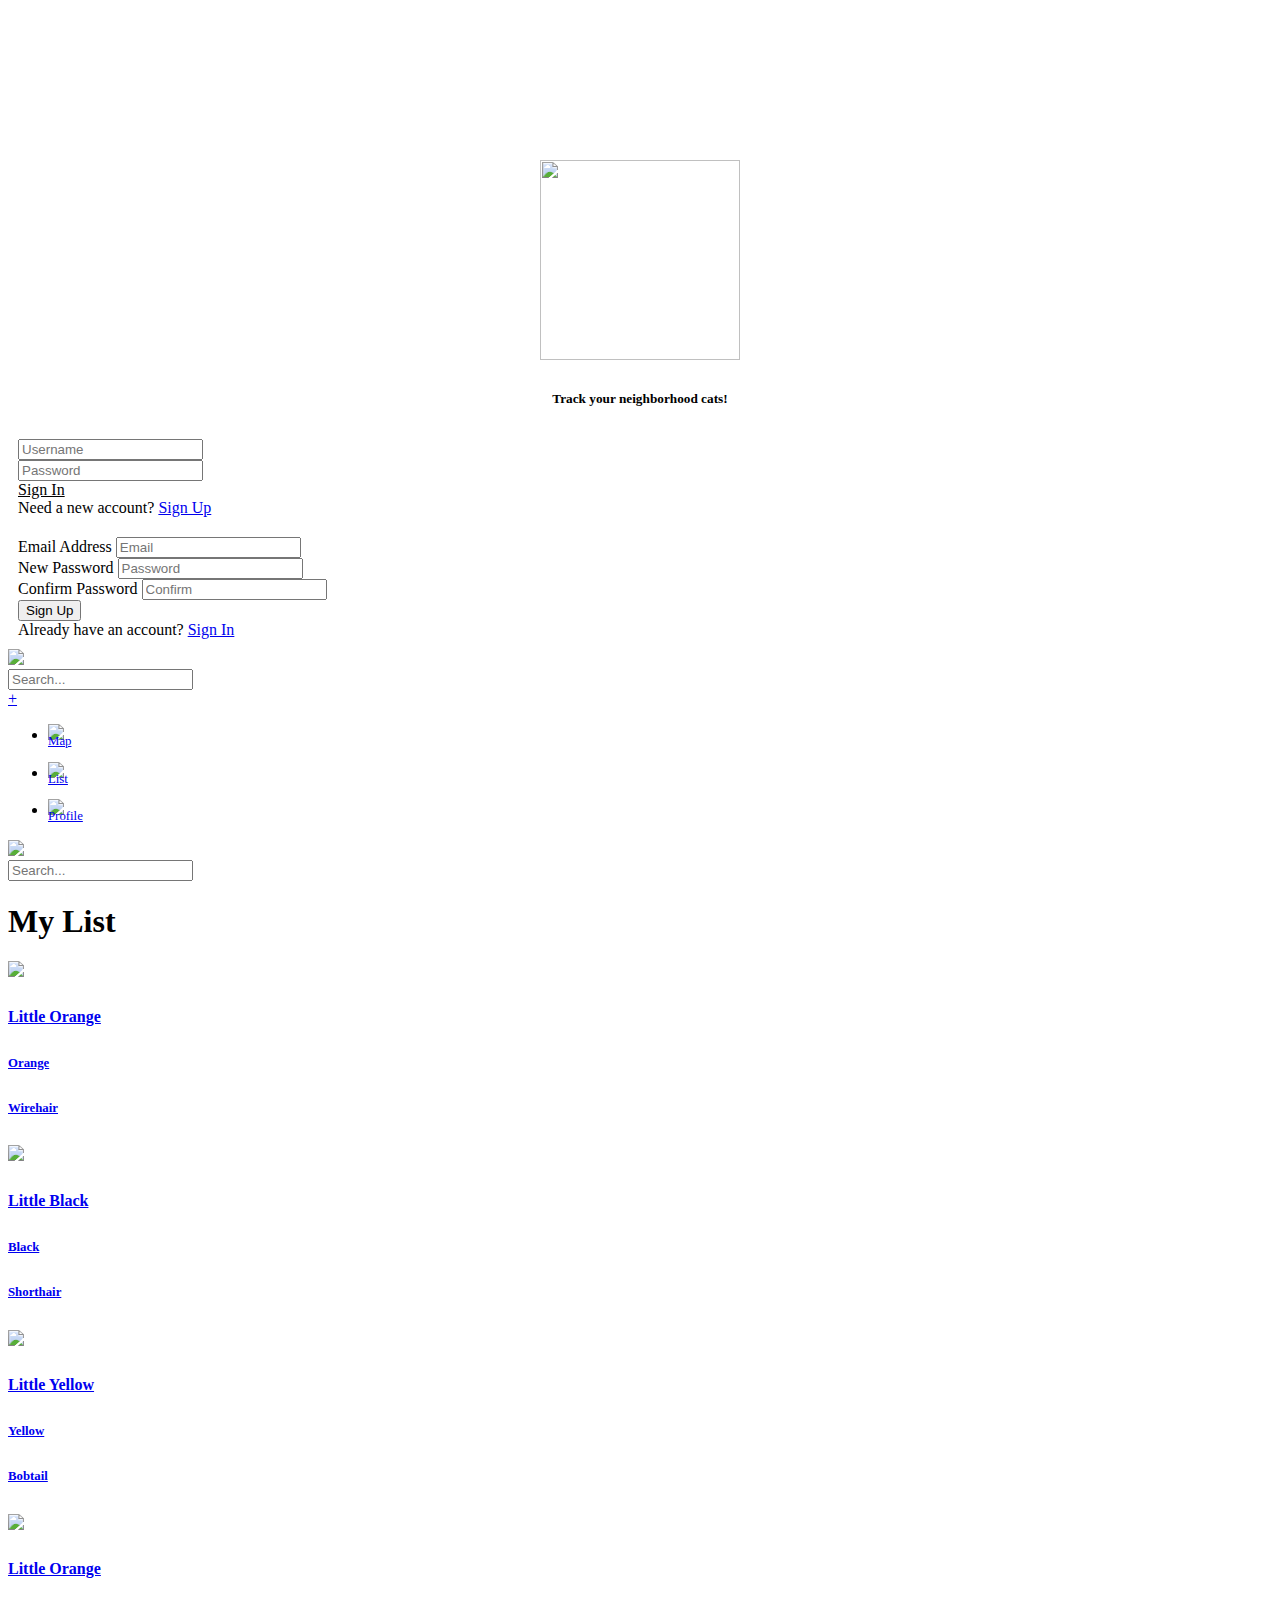
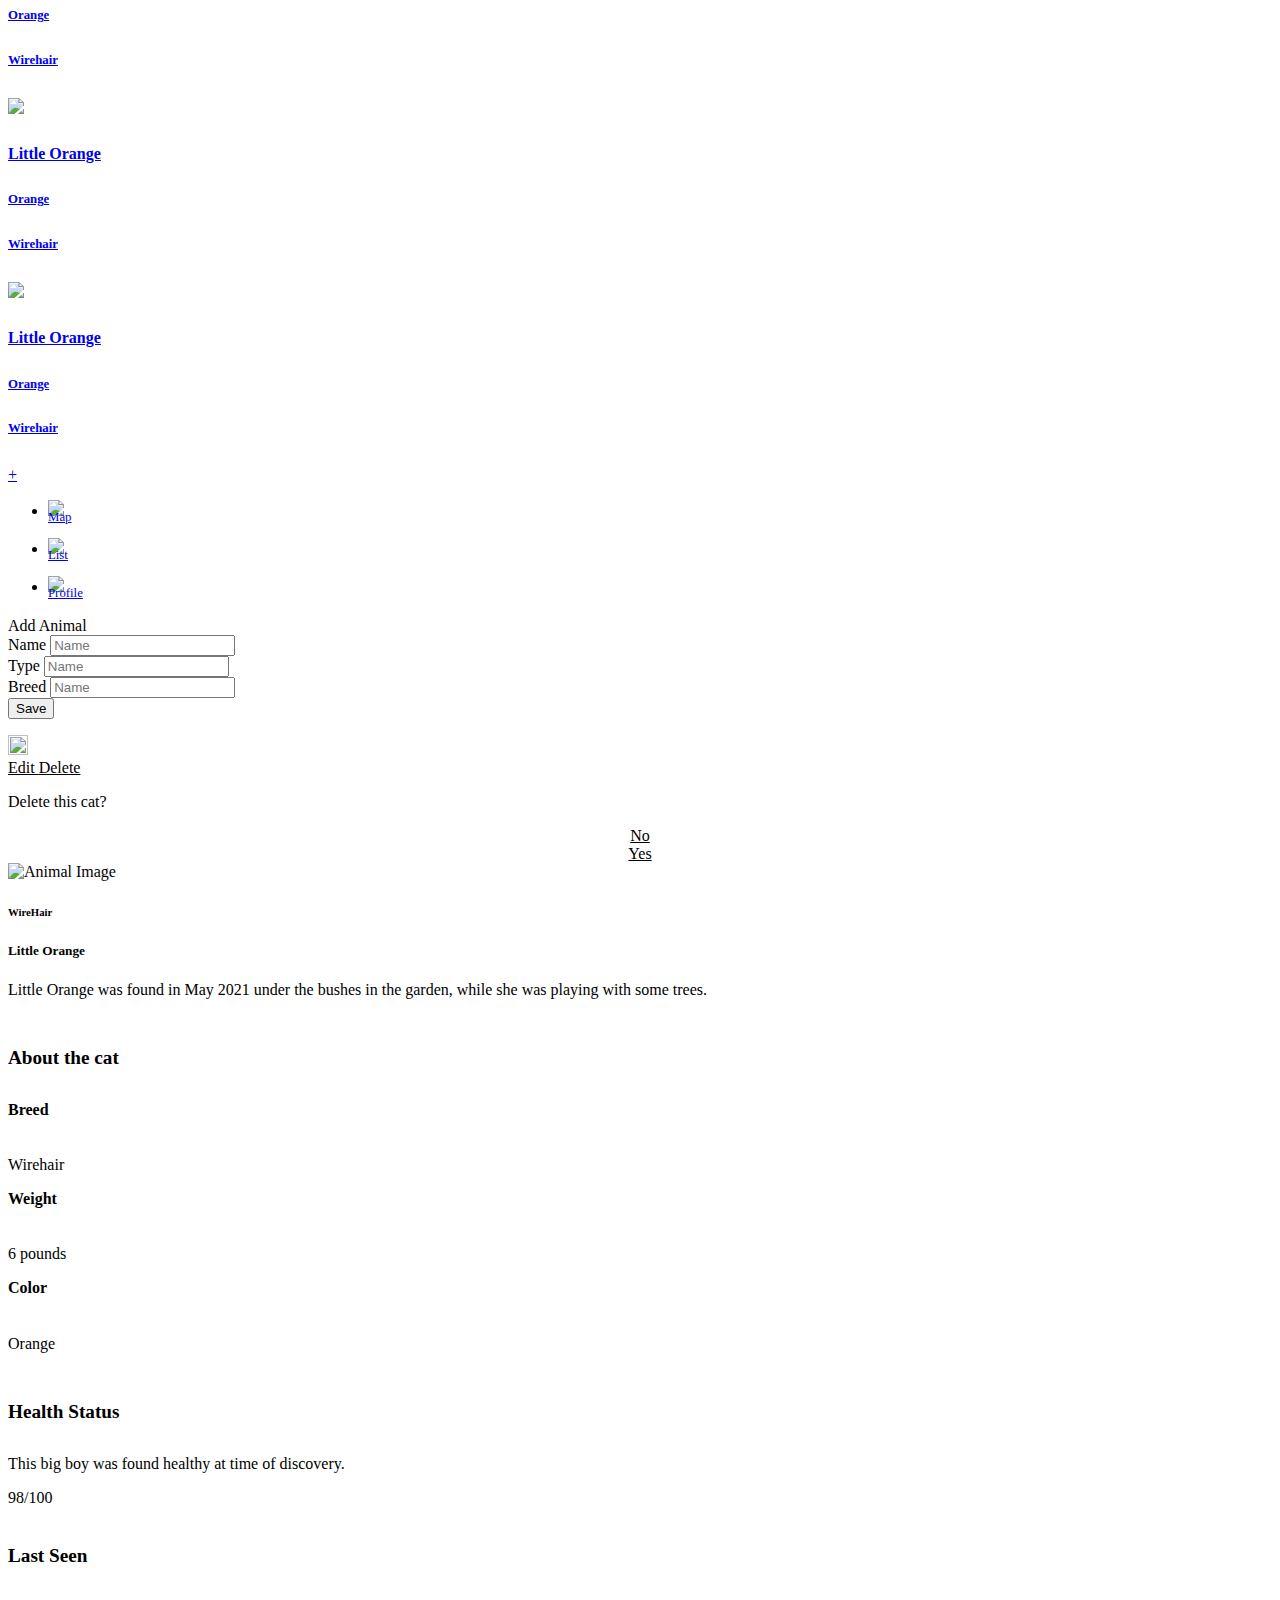
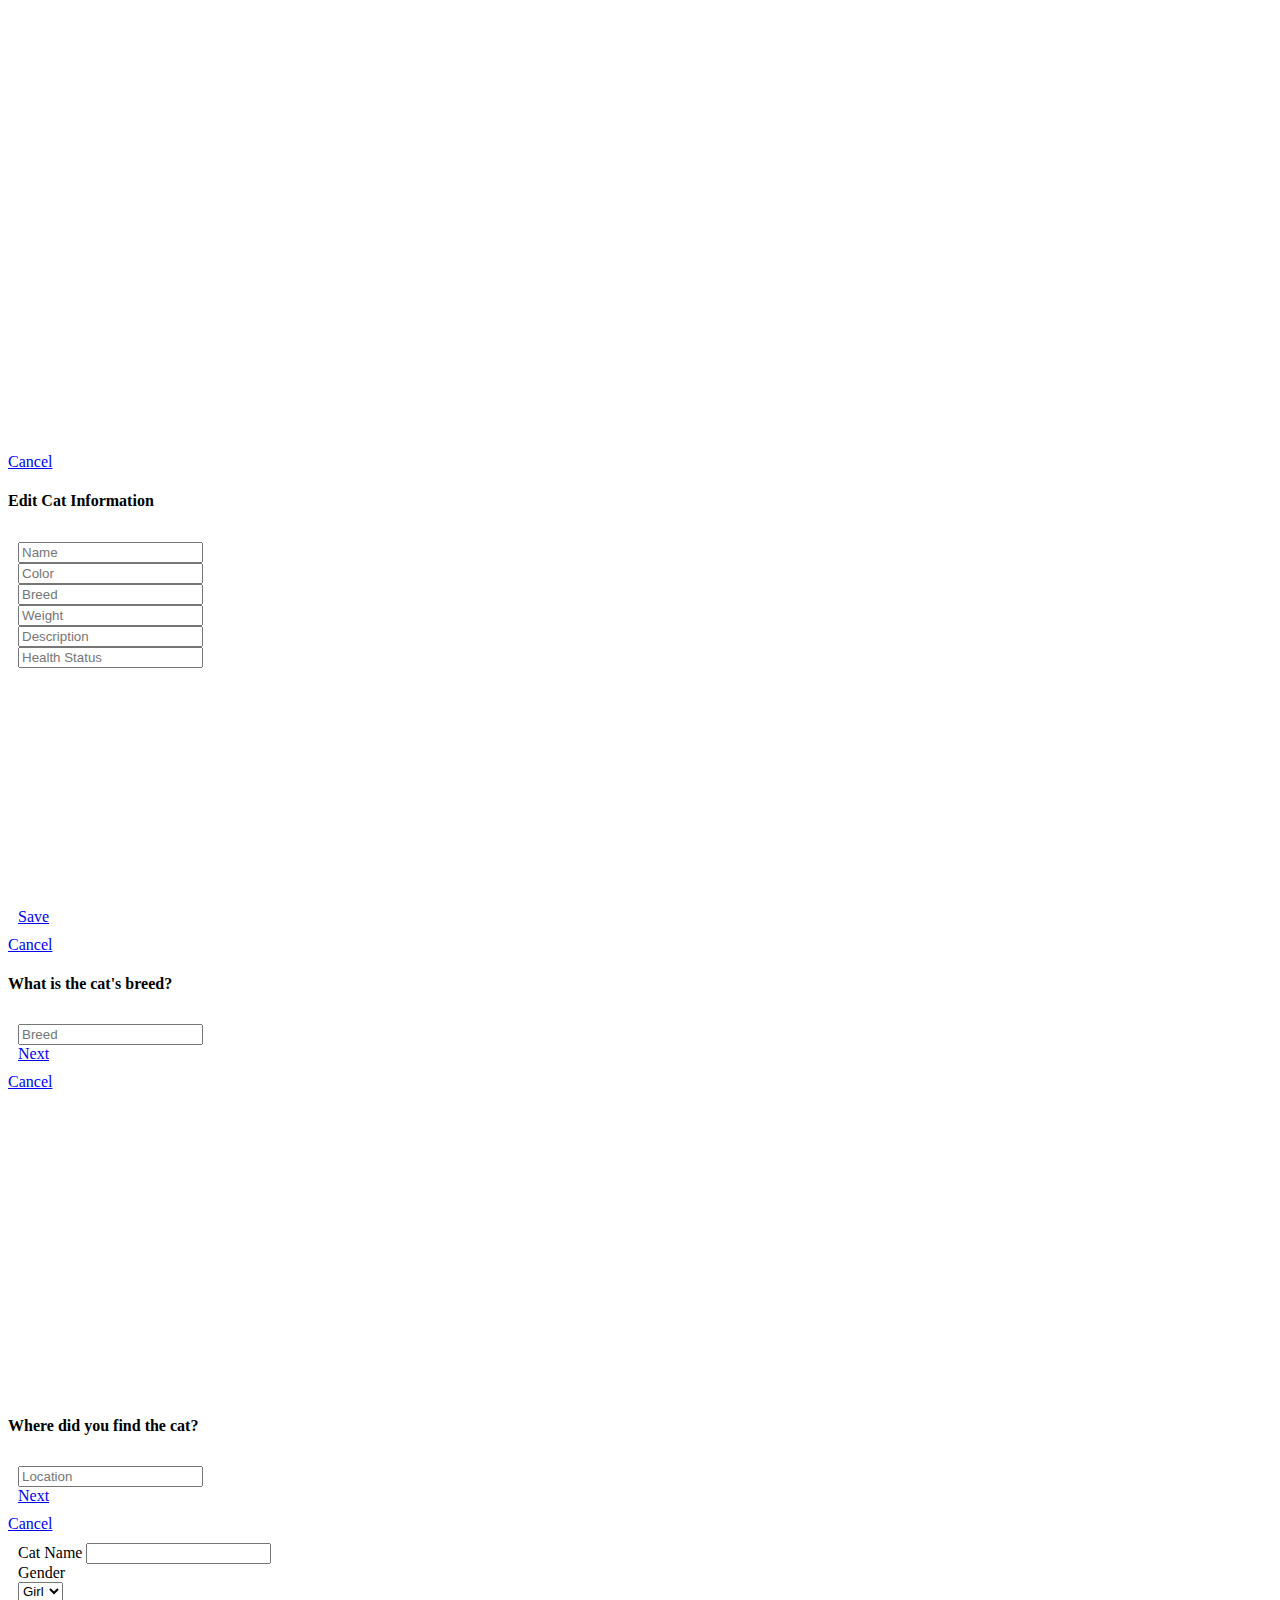
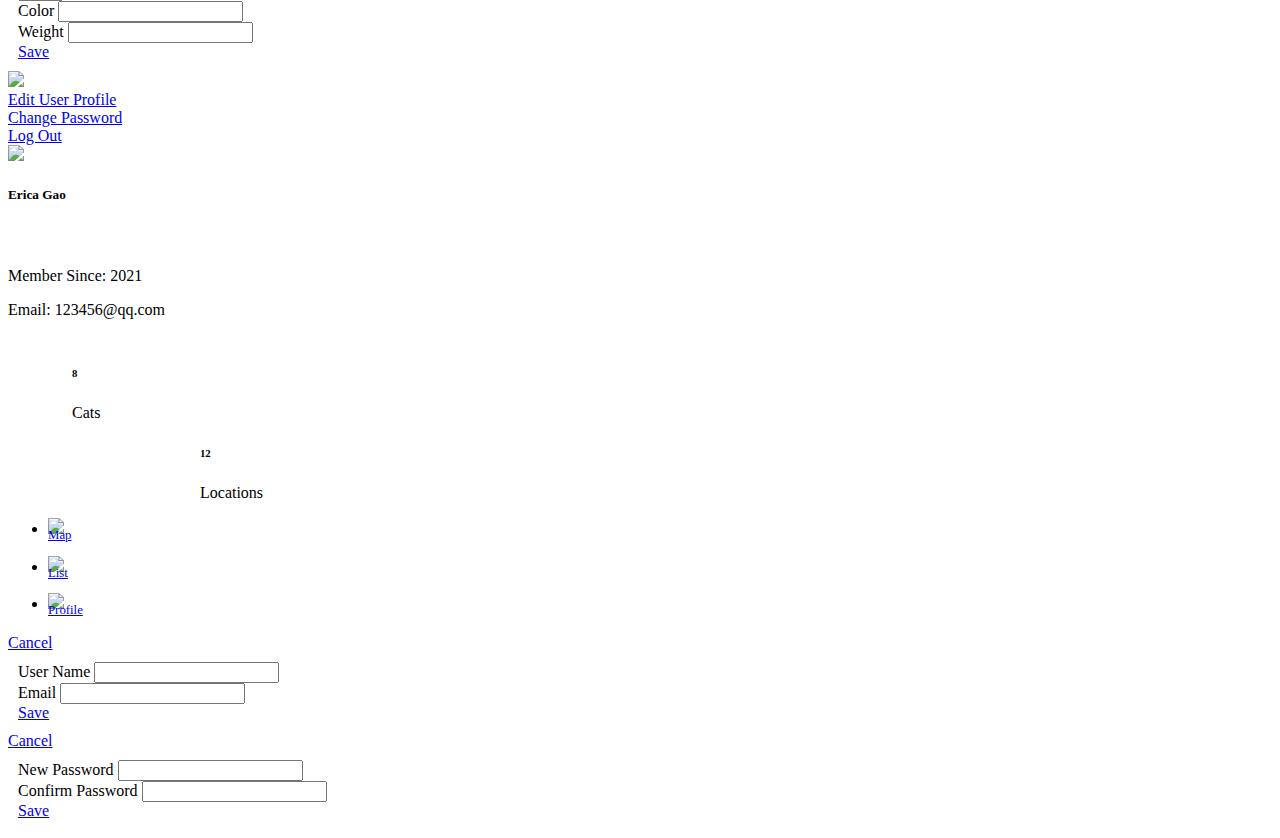
==== commit 484eb575: "added screenshots" ====
--- a/gao.erica/index.html
+++ b/gao.erica/index.html
@@ -601,7 +601,7 @@
       <div data-role="main" class="overscroll">
          <div class="container">
             <div class="user-profile">
-                  <img src="images/LittleOrange.png">
+                  <img src="images/user_profile.png">
                   <h5 class="text-center">Erica Gao</h5>
                   <p style="margin-top: 4em;">Member Since: 2021</p>
                   <p>Email: 123456@qq.com</p>
@@ -686,7 +686,7 @@
                   <input class="cat-form-input" type="text" id="email" data-role="none">
                </div>
                <div class="modal-foot">
-                  <button type="submit" class="form-button">Save</button>
+                  <a href="#page-user-profile" class="cat-form-button">Save</a>
                </div>
               
               
@@ -723,7 +723,7 @@
                   <input class="cat-form-input" type="text" id="email" data-role="none">
                </div>
                <div class="modal-foot">
-                  <button type="submit" class="form-button">Save</button>
+                  <a href="#page-user-profile" class="cat-form-button">Save</a>
                </div>
               
               
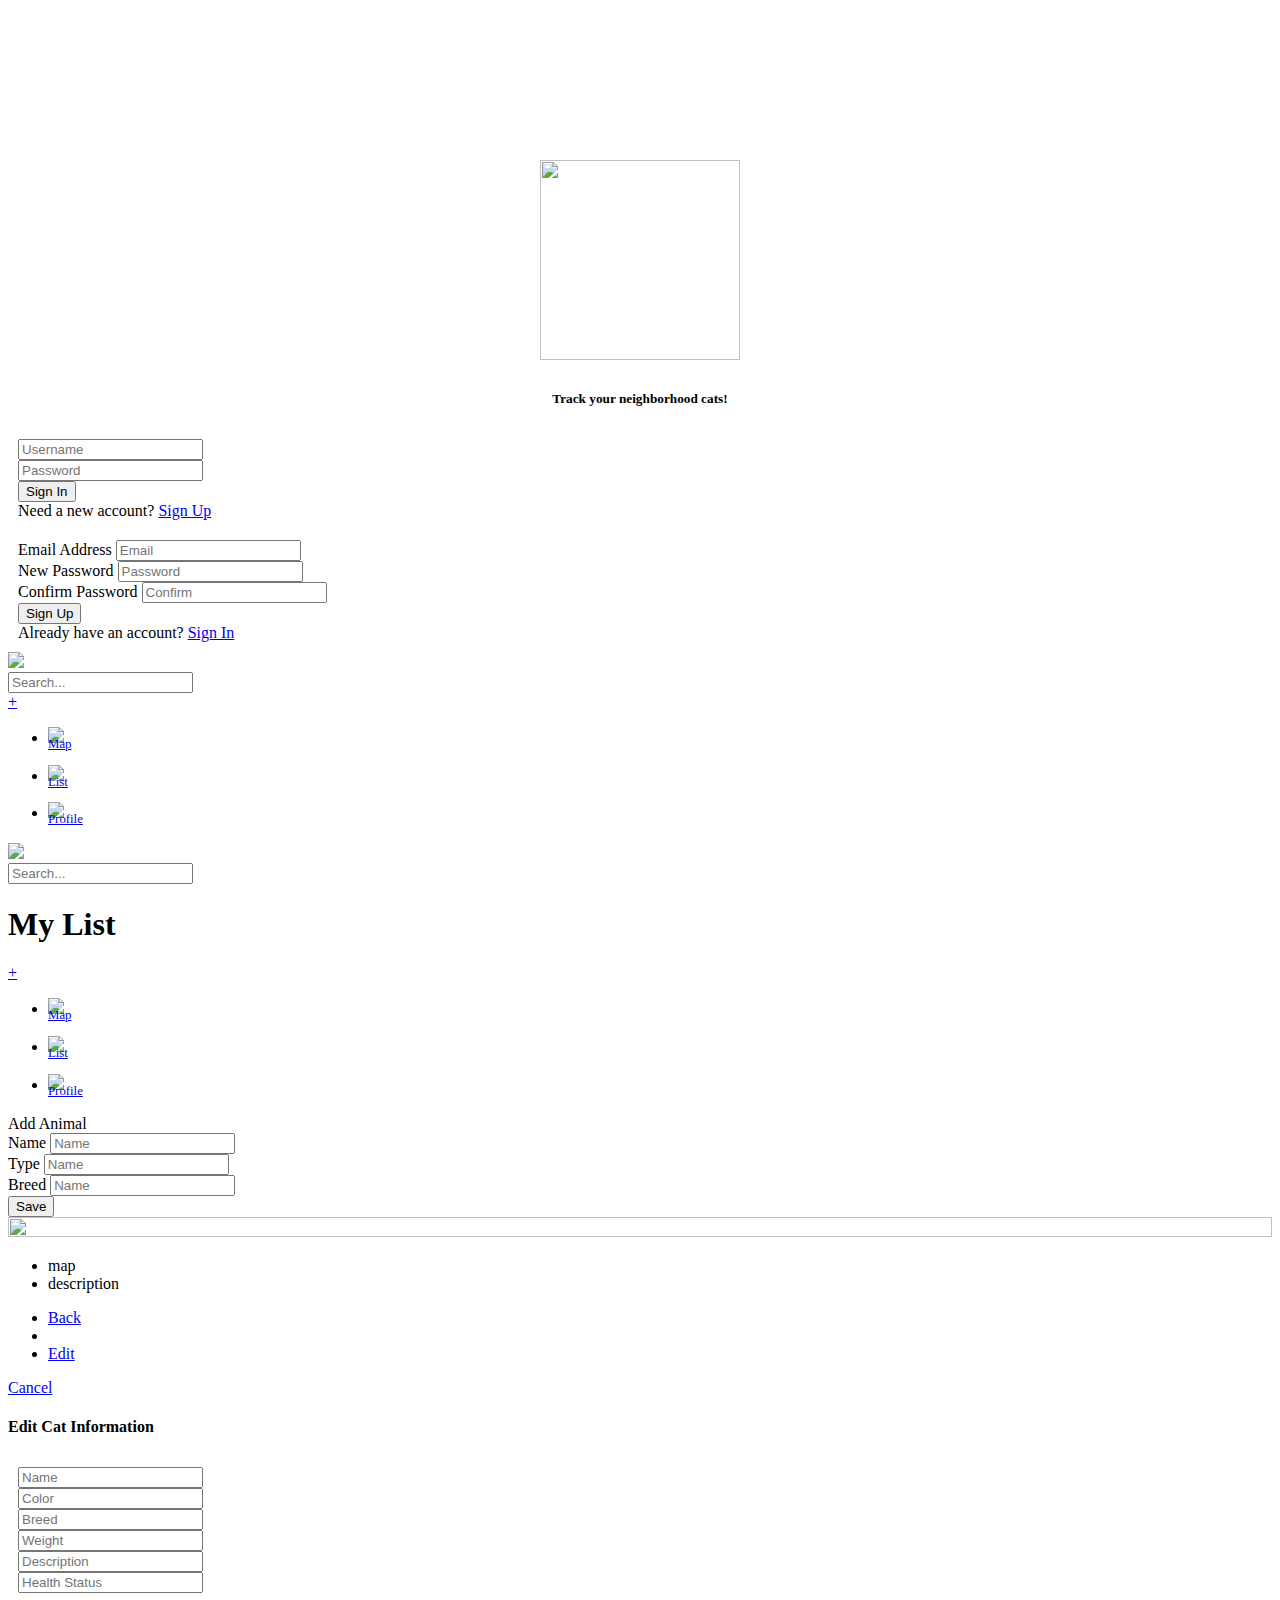
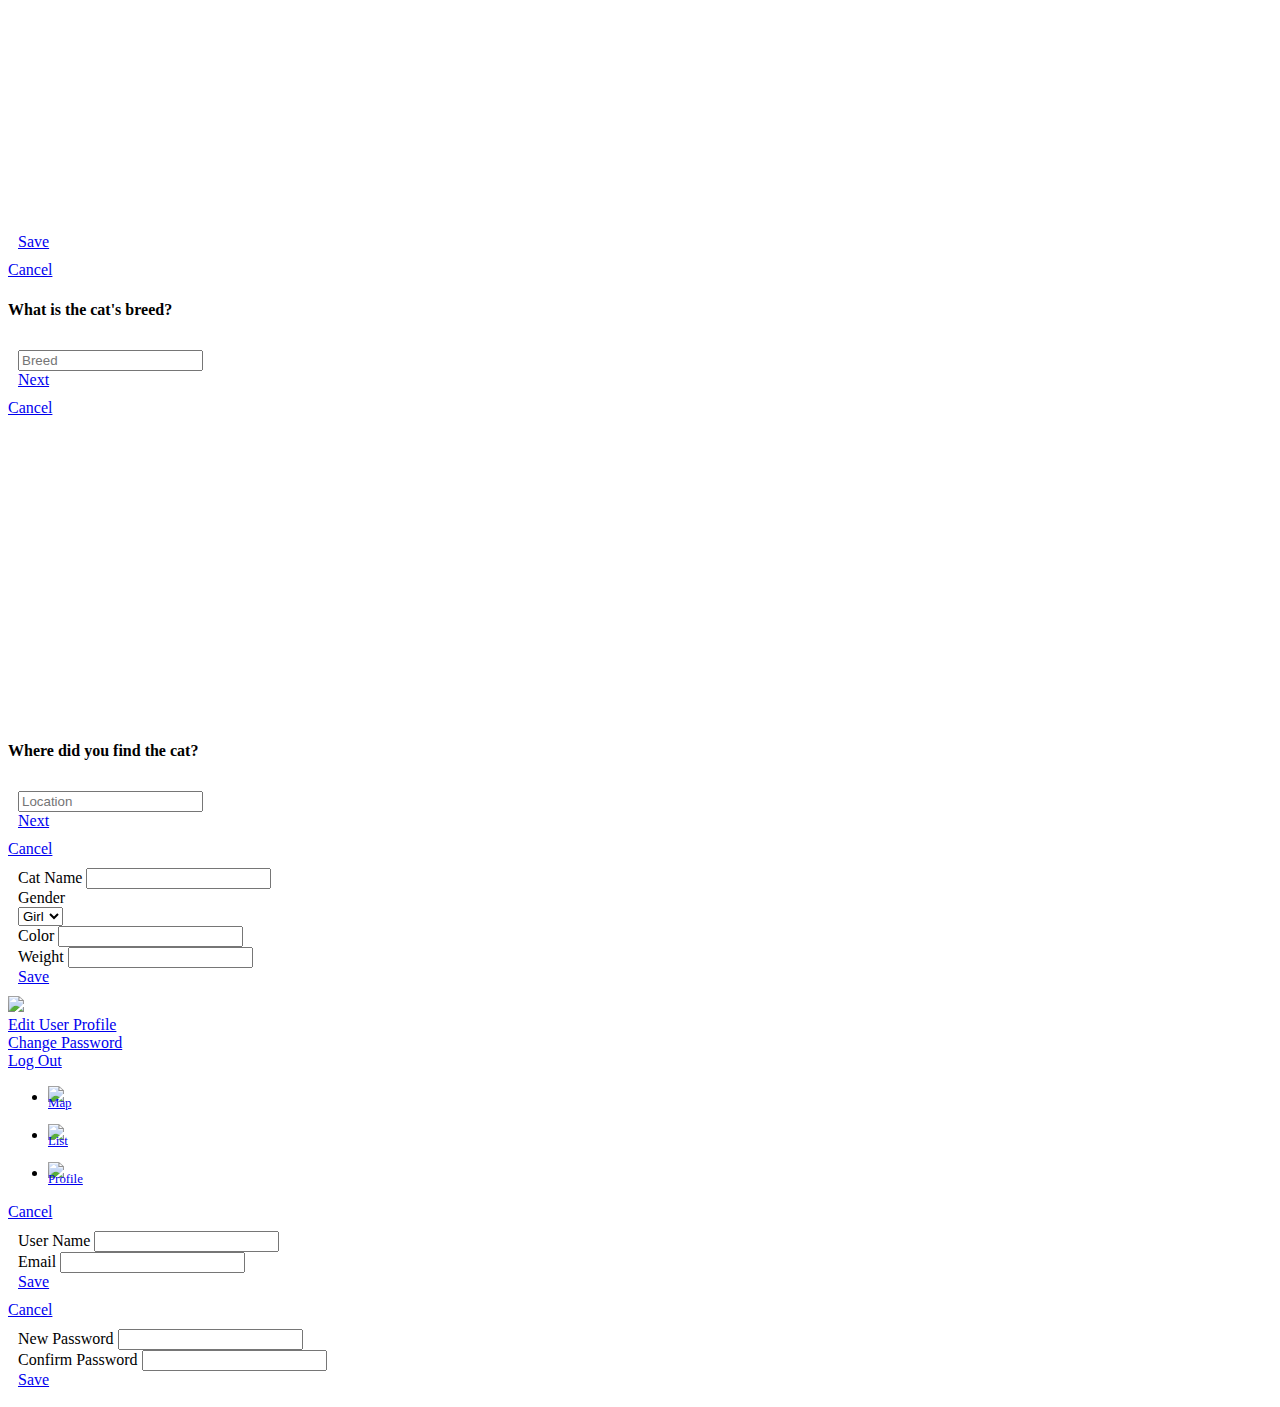
==== commit ecc0e38d: "module 10" ====
--- a/gao.erica/index.html
+++ b/gao.erica/index.html
@@ -13,9 +13,19 @@
    <script src="lib/js/jquery-2.2.4.min.js"></script>
 
    <script src="js/app.js"></script>
+   <script src="js/functions.js"></script>
+   <script src="js/pages.js"></script>
+   <script src="js/parts.js"></script>
    <script src="js/signin.js"></script>
+   <script src="js/maps.js"></script>
 
    <script src="lib/js/jquery.mobile-1.4.5.min.js"></script>
+
+
+   <script
+      src="https://maps.googleapis.com/maps/api/js?key=AIzaSyAaF4RDygaLDWUIVHOHmXTWf8F1NFjA11s"
+      async
+    ></script>
 </head>
 <body>
 
@@ -34,8 +44,8 @@
                <input class="form-input" type="password" id="signin-password" data-role="none" placeholder="Password">
             </div>
             <div class="form-control">
-               <a href="#page-map" class="form-button" style="color: var(--color-white);">Sign In</a>
-               <!-- <input type="submit" value="Sign In" class="form-button"> -->
+               <!-- <a href="#page-map" class="form-button" style="color: var(--color-white);">Sign In</a> -->
+               <input type="submit" value="Sign In" class="form-button" data-role="none">
             </div>
             <div class="form-control small centered">
                Need a new account? <a href="#page-signup">Sign Up</a>
@@ -146,6 +156,8 @@
 
 <!-- CAT LIST PAGE -->
 
+
+
    <section data-role="page" id="page-list">
 
       <div class="wrapper_list">
@@ -163,6 +175,36 @@
 
       <div data-role="main" class="overscroll">
             <div class="animallist">
+               <!-- <div class="animallist-item" data-template="#animallist-item-template">
+                  <a href="#page-item">
+                     <img src="images/LittleOrange.png">
+                     <h5 class="animallist-item-name" style="font-size: 1em; color: var(--color-black);">Little Orange</h5>
+                     <h6 class="animallist-item-Color" style ="font-size: 0.8em;">Orange</h6>
+                     <h6 class="animallist-item-breed" style="font-size: 0.8em;">Wirehair</h6>
+                  </a>
+
+               </div>
+
+               <div class="animallist-item" data-template="#animallist-item-template">
+                  <a href="#page-item">
+                     <img src="images/LittleBlack.png">
+                     <h5 class="animallist-item-name" style="font-size: 1em; color: var(--color-black);">Little Black</h5>
+                     <h6 class="animallist-item-Color" style ="font-size: 0.8em;">Black</h6>
+                     <h6 class="animallist-item-breed" style="font-size: 0.8em;">Shorthair</h6>
+                  </a>
+
+               </div>
+
+               <div class="animallist-item" data-template="#animallist-item-template">
+                  <a href="#page-item">
+                     <img src="images/LittleYellow.png">
+                     <h5 class="animallist-item-name" style="font-size: 1em; color: var(--color-black);">Little Yellow</h5>
+                     <h6 class="animallist-item-Color" style ="font-size: 0.8em;">Yellow</h6>
+                     <h6 class="animallist-item-breed" style="font-size: 0.8em;">Bobtail</h6>
+                  </a>
+
+               </div>
+
                <div class="animallist-item" data-template="#animallist-item-template">
                   <a href="#page-item">
                      <img src="images/LittleOrange.png">
@@ -175,20 +217,10 @@
 
                <div class="animallist-item" data-template="#animallist-item-template">
                   <a href="#page-item">
-                     <img src="images/LittleBlack.png">
-                     <h5 class="animallist-item-name" style="font-size: 1em; color: var(--color-black);">Little Black</h5>
-                     <h6 class="animallist-item-Color" style ="font-size: 0.8em;">Black</h6>
-                     <h6 class="animallist-item-breed" style="font-size: 0.8em;">Shorthair</h6>
-                  </a>
-
-               </div>
-
-               <div class="animallist-item" data-template="#animallist-item-template">
-                  <a href="#page-item">
-                     <img src="images/LittleYellow.png">
-                     <h5 class="animallist-item-name" style="font-size: 1em; color: var(--color-black);">Little Yellow</h5>
-                     <h6 class="animallist-item-Color" style ="font-size: 0.8em;">Yellow</h6>
-                     <h6 class="animallist-item-breed" style="font-size: 0.8em;">Bobtail</h6>
+                     <img src="images/LittleOrange.png">
+                     <h5 class="animallist-item-name" style="font-size: 1em; color: var(--color-black);">Little Orange</h5>
+                     <h6 class="animallist-item-Color" style ="font-size: 0.8em;">Orange</h6>
+                     <h6 class="animallist-item-breed" style="font-size: 0.8em;">Wirehair</h6>
                   </a>
 
                </div>
@@ -201,32 +233,14 @@
                      <h6 class="animallist-item-breed" style="font-size: 0.8em;">Wirehair</h6>
                   </a>
 
-               </div>
-
-               <div class="animallist-item" data-template="#animallist-item-template">
-                  <a href="#page-item">
-                     <img src="images/LittleOrange.png">
-                     <h5 class="animallist-item-name" style="font-size: 1em; color: var(--color-black);">Little Orange</h5>
-                     <h6 class="animallist-item-Color" style ="font-size: 0.8em;">Orange</h6>
-                     <h6 class="animallist-item-breed" style="font-size: 0.8em;">Wirehair</h6>
-                  </a>
-
-               </div>
-
-               <div class="animallist-item" data-template="#animallist-item-template">
-                  <a href="#page-item">
-                     <img src="images/LittleOrange.png">
-                     <h5 class="animallist-item-name" style="font-size: 1em; color: var(--color-black);">Little Orange</h5>
-                     <h6 class="animallist-item-Color" style ="font-size: 0.8em;">Orange</h6>
-                     <h6 class="animallist-item-breed" style="font-size: 0.8em;">Wirehair</h6>
-                  </a>
-
-               </div>
+               </div> -->
 
                
      
          </div>
 
+
+      
 
          <div class="floater bottom right">
             <a href="#add-cat-breed" class="btn-circle">&plus;</a>
@@ -288,7 +302,7 @@
 
 <!-- CAT PROFILE PAGE -->
 
-   <section data-role="page" id="page-item">
+   <!-- <section data-role="page" id="page-item">
 
       <header data-role="header">
          <div class="display-flex flex-horizontal display-space-between">
@@ -332,29 +346,15 @@
          </div>
       </div>
 
-      <!-- <div class="modal" id="edit-delete-cat">
-         <div class="modal-back" data-deactivate="#edit-delete-cat"></div>
-         <div class="modal-popup">
-            <div class="modal-body">
-               <div class="form-control">
-                  <a href="#edit-cat-info">Edit Cat Profile</a>
-               </div>
-               <div class="form-control">
-                  <a href="#" data-activate="#delete-cat-info">Delete Cat Profile</a>
-               </div>
-               
-            </div>
-         </div>
-      </div> -->
       
       <div data-role="main " class="overscroll-x">
          <div class="animal-image-container">
-            <img class="animal-image" src="images/LittleOrange.png" alt="Animal Image">
-         </div>
-
-         <div class="container top-padding-xs flower-info-box">
-
-            <h6>WireHair</h5>
+            <img src="https://via.placeholder.com/600x600?text=Animal" alt="" style="width:100%;height:100%;object-fit:cover">
+         </div>
+
+         <div class="container">
+
+            <h6>WireHair</h6>
             <h5 style="margin-top: 0.2em; color: var(--color-black);">Little Orange</h5>
             <p>Little Orange was found in May 2021 under the bushes in the garden, while she was playing with some trees. </p> 
 
@@ -391,13 +391,46 @@
             </div>
 
             <h5 style="margin-top: 2em; font-size: 1.2em">Last Seen</h5>
-         </div>
-
-         <iframe src="https://www.google.com/maps/embed?pb=!1m14!1m8!1m3!1d3154.529877811355!2d-122.4888173!3d37.754172!3m2!1i1024!2i768!4f13.1!3m3!1m2!1s0x8085877ee40d0bdf%3A0x734351254ce3cae2!2sSafeway!5e0!3m2!1sen!2s!4v1634711104216!5m2!1sen!2s" width="600" height="450" style="border:0;" allowfullscreen="" loading="lazy"></iframe>
-
-
-   </section>
-
+         
+         
+
+         </div>
+         <div class="animal-profile-bottom" style="flex: 1 1 auto; position: relative; height: 40vh;">
+            <div class="map"></div>
+         </div>
+
+      </div>
+      
+
+
+   </section>
+ -->
+
+
+ <section data-role="page" id="page-item">
+      <div data-role="main" class="display-flex flex-vertical">
+         <div class="animal-profile-top">
+            <img src="https://via.placeholder.com/600x600?text=Animal" alt="" style="width:100%;height:100%;object-fit:cover">
+         </div>
+         <div class="animal-profile-middle">
+            <ul class="nav">
+               <li>map</li>
+               <li>description</li>
+            </ul>
+         </div>
+         <div class="animal-profile-bottom">
+            <div class="map"></div>
+            <div class="description"></div>
+         </div>
+      </div>
+      <header data-role="header" class="floating-header">
+         <ul>
+            <li><a href="#page-list">Back</a></li>
+            <li class="flex-stretch"></li>
+            <li><a href="#edit-cat-info">Edit</a></li>
+         </ul>
+      </header>
+   </section>
 
 
 
@@ -599,7 +632,7 @@
       
 
       <div data-role="main" class="overscroll">
-         <div class="container">
+         <!-- <div class="container">
             <div class="user-profile">
                   <img src="images/user_profile.png">
                   <h5 class="text-center">Erica Gao</h5>
@@ -623,7 +656,7 @@
 
             
 
-         </div>
+         </div> -->
       
       </div>
 
@@ -731,6 +764,24 @@
          </div>
 
    </section>
+
+
+   <script type="text/template" id="footer-template">
+   <ul class="nav-icon-set">
+      <li><a href="#page-map" data-activateone=".nav-icon-set li:nth-child(1)">
+         <span class="nav-icon"><img class="icon" src="img/map.png"></span>
+         <span class="nav-icon-label">Map</span>
+      </a></li>
+      <li><a href="#page-list" data-activateone=".nav-icon-set li:nth-child(2)">
+         <span class="nav-icon"><img class="icon" src="img/list.png"></span>
+         <span class="nav-icon-label">List</span>
+      </a></li>
+      <li><a href="#page-user-profile" data-activateone=".nav-icon-set li:nth-child(3)">
+         <span class="nav-icon"><img class="icon" src="img/user.png"></span>
+         <span class="nav-icon-label">Profile</span>
+      </a></li>
+   </ul>
+   </script>
   
 
    
--- a/gao.erica/css/app.css
+++ b/gao.erica/css/app.css
@@ -170,6 +170,40 @@
    padding: 0 1em;
 }
 
+.icon {
+   width: 1em;
+   height: 1em;
+   display: inline-block;
+}
+
+.nav {
+   list-style-type: none;
+   margin-top: 0;
+   margin-bottom: 0;
+   padding-left: 0;
+   display: flex;
+}
+.nav li {
+   flex: 1 1 auto;
+   padding: 0 1em;
+   text-align: center;
+   line-height: var(--header-height);
+}
+x
+
+.nav-icon {
+   display: block;
+   line-height: 2rem;
+   font-size: 1.5rem;
+}
+.nav-icon .icon {
+   vertical-align: middle;
+}
+.nav-icon-label {
+   display: block;
+   line-height: 1rem;
+   font-size: 0.7rem;
+}
 
 .nav-icon-set li.active {
    background-color: var(--color-main-light);
@@ -188,6 +222,15 @@
    padding: 0;
 }
 
+
+.floating-header {
+    position: absolute;
+    background-color: rgba(255,255,255,0.15);
+    width: 100%;
+    top: 0;
+    left: 0;
+    box-shadow: none;
+}
 
 /* Floater */
 .floater { position:absolute; }
@@ -567,16 +610,36 @@
 
 
 /*ANIMAL PAGE*/
-.animal-image-container{
+/*.animal-profile-top{
     width: 100%;
     height: 50%;
-    border-radius: 0 0 0em 0em;
-    /* box-shadow: 2px 2px 5px rgb(0 0 0 / 50%); */
+    border-radius: 0 0 0em 0em;*/
+    /* box-shadow: 2px 2px 5px rgb(0 0 0 / 50%); 
     background-color: var(--color-neutral-light);
     overflow: hidden;
     max-height: 500px;
+   flex: none;
+   height: 40vh;
+}
 
   }
+
+.animal-profile-bottom {
+  flex: 1 1 auto;
+  position: relative;
+  height: 40vh;
+}*/
+
+.animal-profile-top {
+   flex: none;
+   height: 40vh;
+}
+.animal-profile-bottom {
+   flex: 1 1 auto;
+   position: relative;
+}
+
+
 
 .animal-image {
   width: 100%;
@@ -648,7 +711,5 @@
     left: 0;
     width: 100%;
     height: 100%;
-    background-image: url(../images/map_image.png);
-    background-size: cover;
-    background-position: center;
-}
+
+}
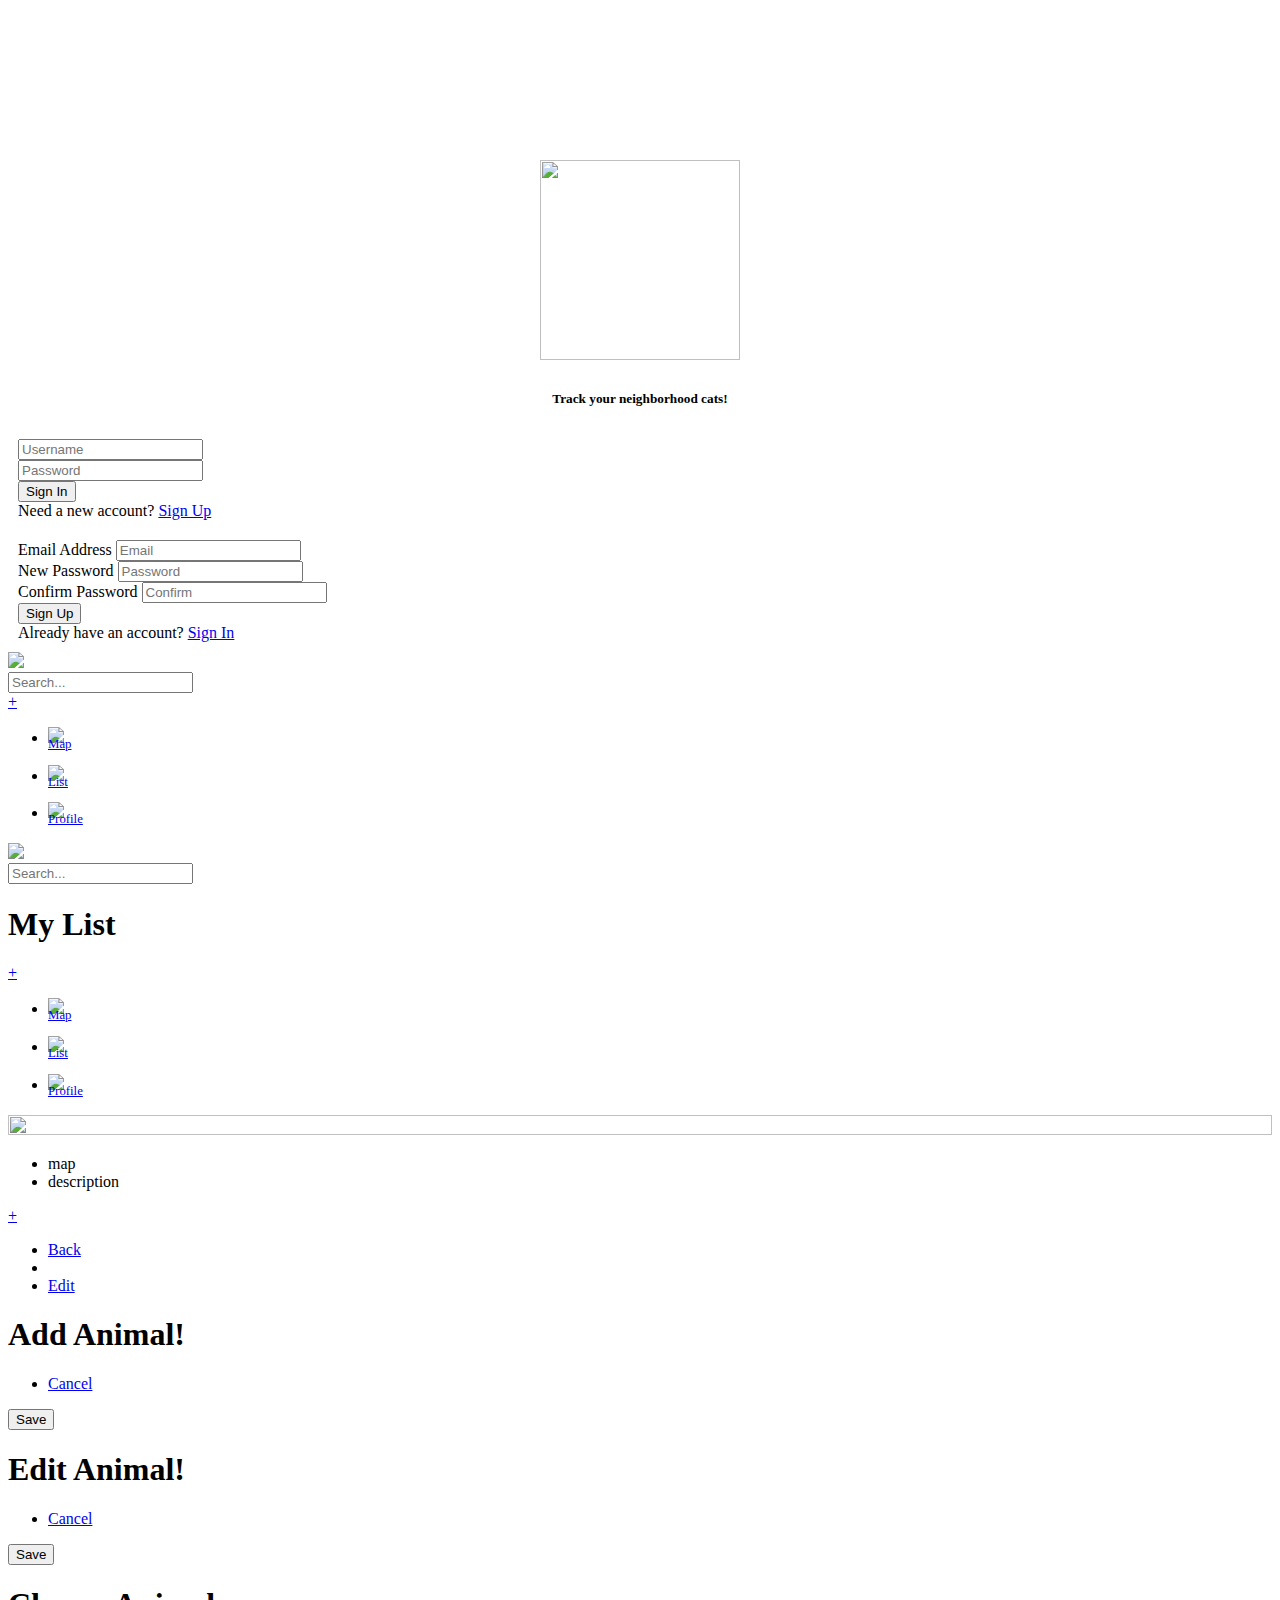
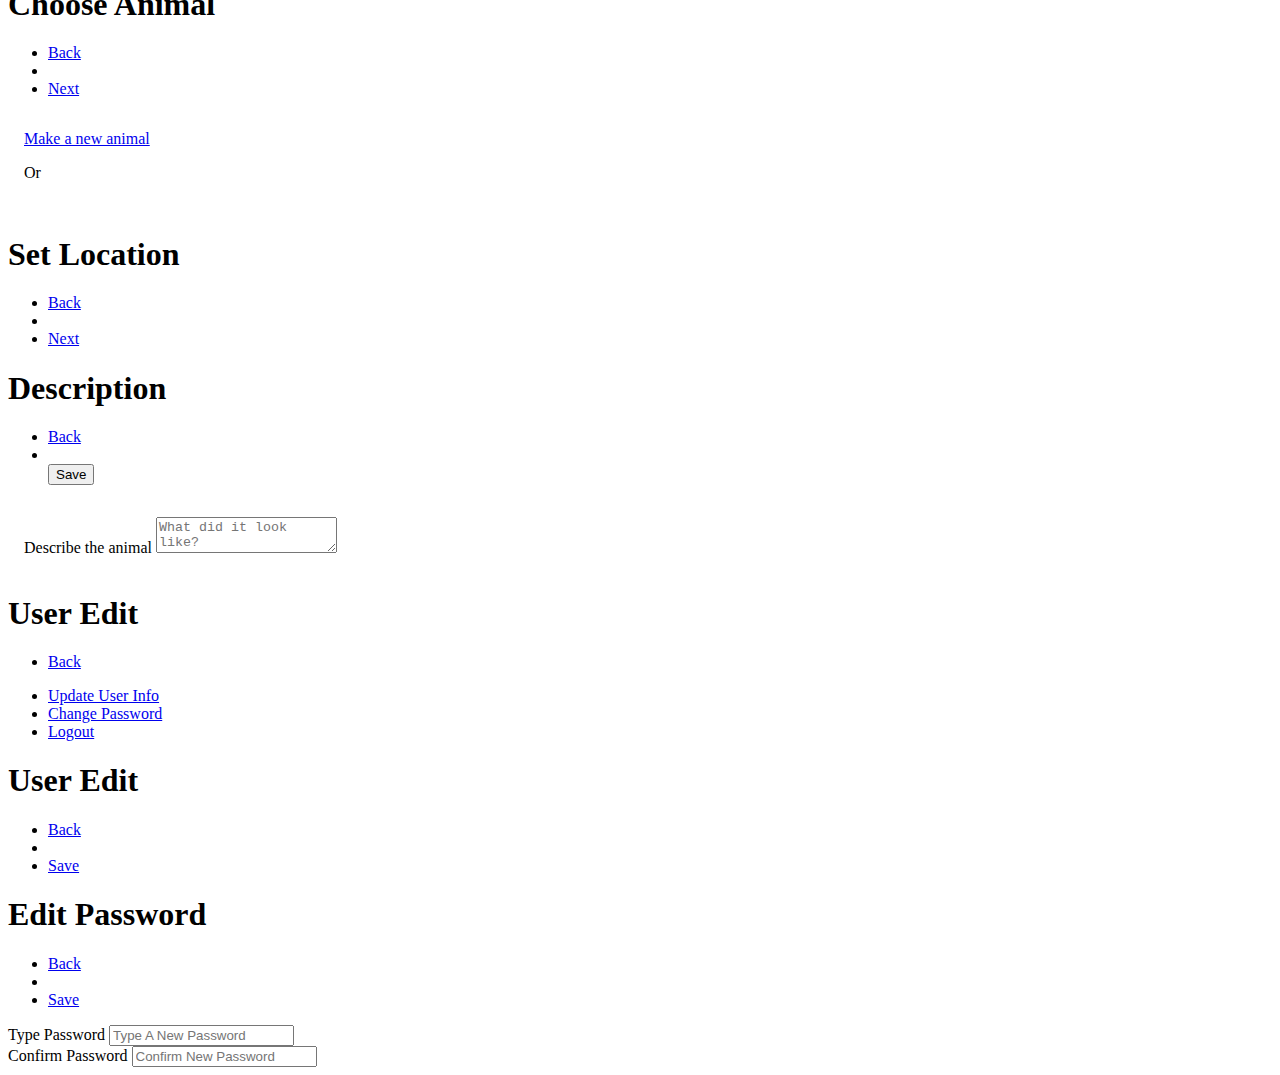
==== commit 2e1a0e06: "module 11" ====
--- a/gao.erica/index.html
+++ b/gao.erica/index.html
@@ -18,6 +18,7 @@
    <script src="js/parts.js"></script>
    <script src="js/signin.js"></script>
    <script src="js/maps.js"></script>
+   <script src="js/forms.js"></script>
 
    <script src="lib/js/jquery.mobile-1.4.5.min.js"></script>
 
@@ -95,31 +96,22 @@
 
 
       <div data-role="main">
-         <div class="map">
-         <!-- <iframe src="https://www.google.com/maps/embed?pb=!1m14!1m8!1m3!1d12617.07280923675!2d-122.4805561!3d37.760309!3m2!1i1024!2i768!4f13.1!3m3!1m2!1s0x808587a3f3b3ae65%3A0x2d459452e7389b75!2sGolden%20Gate%20Park%20Dog%20Training%20Area!5e0!3m2!1sen!2s!4v1634774732889!5m2!1sen!2s" width="800" height="750" style="border:0;" allowfullscreen="" loading="lazy"></iframe>
- -->
-      </div>
+         <div class="map"></div>
 
          <div class="floater bottom right">
-            <a href="#add-cat-breed" class="btn-circle">&plus;</a>
-         </div>
-
-<!-- 
-         <div class="modal" id="recent-add-modal">
-            <div class="modal-back" data-deactivate="#recent-add-modal"></div>
-            <div class="modal-drawer left">
-               <div class="modal-head display-flex">
-                  <div class="flex-stretch">Drawer</div>
-                  <div class="flex-none">
-                     <img src="img/icons/close.svg" alt="" class="icon" data-deactivate="#recent-add-modal">
-                  </div>
-               </div>
-               <div class="modal-body">
-                  Body
-               </div>
-            </div>
-         </div> -->
-      </div>
+           <!--  <a href="#add-cat-breed" class="btn-circle">&plus;</a> -->
+            <a href="#page-location-choose-animal" class="btn-circle" data-setnavigateback="-3">&plus;</a>
+         </div>
+
+         <div id="recent-drawer" class="modal">
+            <div class="modal-back transparent" data-deactivate="#recent-drawer"></div>
+            <div class="modal-drawer basin top">
+               <div class="modal-body"></div>
+            </div>
+         </div>
+      </div>
+
+     
 
       <footer class="bottom-nav" data-role="footer">
          <ul class="nav-icon-set">
@@ -174,76 +166,12 @@
 
 
       <div data-role="main" class="overscroll">
-            <div class="animallist">
-               <!-- <div class="animallist-item" data-template="#animallist-item-template">
-                  <a href="#page-item">
-                     <img src="images/LittleOrange.png">
-                     <h5 class="animallist-item-name" style="font-size: 1em; color: var(--color-black);">Little Orange</h5>
-                     <h6 class="animallist-item-Color" style ="font-size: 0.8em;">Orange</h6>
-                     <h6 class="animallist-item-breed" style="font-size: 0.8em;">Wirehair</h6>
-                  </a>
-
-               </div>
-
-               <div class="animallist-item" data-template="#animallist-item-template">
-                  <a href="#page-item">
-                     <img src="images/LittleBlack.png">
-                     <h5 class="animallist-item-name" style="font-size: 1em; color: var(--color-black);">Little Black</h5>
-                     <h6 class="animallist-item-Color" style ="font-size: 0.8em;">Black</h6>
-                     <h6 class="animallist-item-breed" style="font-size: 0.8em;">Shorthair</h6>
-                  </a>
-
-               </div>
-
-               <div class="animallist-item" data-template="#animallist-item-template">
-                  <a href="#page-item">
-                     <img src="images/LittleYellow.png">
-                     <h5 class="animallist-item-name" style="font-size: 1em; color: var(--color-black);">Little Yellow</h5>
-                     <h6 class="animallist-item-Color" style ="font-size: 0.8em;">Yellow</h6>
-                     <h6 class="animallist-item-breed" style="font-size: 0.8em;">Bobtail</h6>
-                  </a>
-
-               </div>
-
-               <div class="animallist-item" data-template="#animallist-item-template">
-                  <a href="#page-item">
-                     <img src="images/LittleOrange.png">
-                     <h5 class="animallist-item-name" style="font-size: 1em; color: var(--color-black);">Little Orange</h5>
-                     <h6 class="animallist-item-Color" style ="font-size: 0.8em;">Orange</h6>
-                     <h6 class="animallist-item-breed" style="font-size: 0.8em;">Wirehair</h6>
-                  </a>
-
-               </div>
-
-               <div class="animallist-item" data-template="#animallist-item-template">
-                  <a href="#page-item">
-                     <img src="images/LittleOrange.png">
-                     <h5 class="animallist-item-name" style="font-size: 1em; color: var(--color-black);">Little Orange</h5>
-                     <h6 class="animallist-item-Color" style ="font-size: 0.8em;">Orange</h6>
-                     <h6 class="animallist-item-breed" style="font-size: 0.8em;">Wirehair</h6>
-                  </a>
-
-               </div>
-
-               <div class="animallist-item" data-template="#animallist-item-template">
-                  <a href="#page-item">
-                     <img src="images/LittleOrange.png">
-                     <h5 class="animallist-item-name" style="font-size: 1em; color: var(--color-black);">Little Orange</h5>
-                     <h6 class="animallist-item-Color" style ="font-size: 0.8em;">Orange</h6>
-                     <h6 class="animallist-item-breed" style="font-size: 0.8em;">Wirehair</h6>
-                  </a>
-
-               </div> -->
-
-               
-     
-         </div>
-
-
-      
+         <div class="overscroll floater fill-parent">
+            <div class="animallist"></div>
+         </div>
 
          <div class="floater bottom right">
-            <a href="#add-cat-breed" class="btn-circle">&plus;</a>
+            <a href="#page-animal-add" class="btn-circle">&plus;</a>
          </div>
 
       </div>
@@ -274,496 +202,225 @@
          </ul>
       </footer>
 
-      <div class="modal" id="list-add-modal">
-         <div class="modal-back" data-deactivate="#list-add-modal"></div>
-         <form class="modal-popup form" id="list-add-form" data-ajax="false">
-            <div class="modal-head">Add Animal</div>
-            <div class="modal-body">
-               <div class="form-control">
-                  <label for="list-add-name" class="form-label">Name</label>
-                  <input type="text" id="list-add-name" class="form-input" data-role="none" placeholder="Name">
-               </div>
-               <div class="form-control">
-                  <label for="list-add-type" class="form-label">Type</label>
-                  <input type="text" id="list-add-type" class="form-input" data-role="none" placeholder="Name">
-               </div>
-               <div class="form-control">
-                  <label for="list-add-breed" class="form-label">Breed</label>
-                  <input type="text" id="list-add-breed" class="form-input" data-role="none" placeholder="Name">
-               </div>
-            </div>
-            <div class="modal-foot">
-               <button type="submit" class="form-button">Save</button>
-            </div>
-         </form>
-      </div>
-   </section>
-
-
-<!-- CAT PROFILE PAGE -->
-
-   <!-- <section data-role="page" id="page-item">
-
-      <header data-role="header">
-         <div class="display-flex flex-horizontal display-space-between">
-            <div><a href="#page-list">
-
-               <img style="width: 20px; height: 20px; margin-top: 1em;" src="images/back.png">
-
-            </a></div>
-
-            <div class="display-flex flex-horizontal">
-
-               <a href="#edit-cat-info" class="edit-delete-image" style="font-family: : var(--font-sans); font-weight: 500; color: var(--color-main-dark);">
-               Edit
-            </a>
-
-            <a href="#" class="edit-delete-image" data-activate="#delete-cat-info" style="font-family: : var(--font-sans); font-weight: 500; color: var(--color-neutral-dark);">
-               Delete
-            </a>
-
-         </div>
-         </div>
-      </header>
-
-      <div class="modal" id="delete-cat-info">
-         <div class="modal-back" data-deactivate="#delete-cat-info"></div>
-         <div class="modal-popup">
-            <div class="modal-body">
-               <p class="modal-body-text text-center">Delete this cat?</p>
-            </div>
-            <div class="modal-foot">
-                  <form class="form display-flex flex-horizontal" data-ajax="false">
-                     <div class="form-control flex-stretch" style="text-align: center; margin-right: 0.2em solid var(--color-neutral-medium);">
-                        <a href="#" data-deactivate="#delete-cat-info" class="text-center" style="color: var(--color-white);">No</a>
-                     </div>
-                     <div class="form-control flex-stretch" style="text-align: center;">
-                        <a href="#page-list" class="outlined-btn text-center" style="color: var(--color-white);">Yes</a>
-                     </div>         
-                  </form>
-         
-            </div>
-         </div>
-      </div>
-
-      
-      <div data-role="main " class="overscroll-x">
-         <div class="animal-image-container">
-            <img src="https://via.placeholder.com/600x600?text=Animal" alt="" style="width:100%;height:100%;object-fit:cover">
-         </div>
-
-         <div class="container">
-
-            <h6>WireHair</h6>
-            <h5 style="margin-top: 0.2em; color: var(--color-black);">Little Orange</h5>
-            <p>Little Orange was found in May 2021 under the bushes in the garden, while she was playing with some trees. </p> 
-
-            <h5 style=" font-size: 1.2em; margin-top: 2.5em;">About the cat</h5>
-
-            <div class="description display-flex flex-horizontal">
-               <div class="description-box">
-                  <h6 style="font-size: 1em; margin-top: 0.3em; color: var(--color-black);">Breed</h6>
-                  <p style="margin-top: 0.5em; color: var(--color-neutral-medium); ">Wirehair</p>
-               </div>
-
-               <div class="description-box">
-                  <h6 style="font-size: 1em; margin-top: 0.3em; color: var(--color-black);">Weight</h6>
-                  <p style="margin-top: 0.5em; color: var(--color-neutral-medium);">6 pounds</p>
-               </div>
-               <div class="description-box">
-                  <h6 style="font-size: 1em; margin-top: 0.3em; color: var(--color-black);">Color</h6>
-                  <p style="margin-top: 0.5em; color: var(--color-neutral-medium);">Orange</p>
-               </div>
-            </div>
-
-            <h5 style="margin-top: 2.5em; font-size: 1.2em">Health Status</h5>
-
-            <div class="health-status display-flex flex-horizontal">
-               <div class="health-description">
-                  <p>This big boy was found healthy at time of discovery.</p>
-               </div>
-
-               <div class="health-description">
-                  <p>98/100</p>
-               
-               </div>
-               
-            </div>
-
-            <h5 style="margin-top: 2em; font-size: 1.2em">Last Seen</h5>
-         
-         
-
-         </div>
-         <div class="animal-profile-bottom" style="flex: 1 1 auto; position: relative; height: 40vh;">
-            <div class="map"></div>
-         </div>
-
-      </div>
-      
-
-
-   </section>
- -->
-
-
- <section data-role="page" id="page-item">
+   </section>
+
+   <section data-role="page" id="page-animal-profile">
       <div data-role="main" class="display-flex flex-vertical">
          <div class="animal-profile-top">
             <img src="https://via.placeholder.com/600x600?text=Animal" alt="" style="width:100%;height:100%;object-fit:cover">
          </div>
          <div class="animal-profile-middle">
             <ul class="nav">
-               <li>map</li>
+               <li class="active">map</li>
                <li>description</li>
             </ul>
          </div>
          <div class="animal-profile-bottom">
-            <div class="map"></div>
-            <div class="description"></div>
+            <div class="section active">
+               <div class="map"></div>
+               <div class="floater bottom right">
+                  <a href="#page-location-set-location" class="btn-circle js-chooseanimal" data-setnavigateback="-2">&plus;</a>
+               </div>
+            </div>
+            <div class="section">
+               <div class="description"></div>
+            </div>
          </div>
       </div>
       <header data-role="header" class="floating-header">
          <ul>
-            <li><a href="#page-list">Back</a></li>
-            <li class="flex-stretch"></li>
-            <li><a href="#edit-cat-info">Edit</a></li>
-         </ul>
-      </header>
-   </section>
-
-
-
-<!-- EDIT CAT PROFILE -->
-
-   <section data-role="page" id="edit-cat-info">
-
-      <header data-role="header">
-         <div class="display-flex flex-horizontal display-space-between">
-            <div class="flex-stretch"></div>
-
-            <div><a href="#page-item" class="edit-delete-image" style="font-weight: 500;">
-               Cancel
-            </a></div>
-         </div>
-      </header>
-      
-      <div data-role="main" class="overscroll-x container">
-         <h4>Edit Cat Information</h4>
-
-         <form data-ajax="false" class="form cat-edit-form" id="edit-cat" style="padding:10px">
-            <div class="form-control">
-               <input class="cat-form-input" type="text" id="cat-name" data-role="none" placeholder="Name">
-            </div>
-            <div class="form-control">
-               <input class="cat-form-input" type="text" id="cat-color" data-role="none" placeholder="Color">
-            </div>
-            <div class="form-control">
-               <input class="cat-form-input" type="text" id="cat-type" data-role="none" placeholder="Breed">
-            </div>
-            <div class="form-control">
-               <input class="cat-form-input" type="text" id="cat-weight" data-role="none" placeholder="Weight">
-            </div>
-            <div class="form-control">
-               <input class="cat-form-input" type="text" id="cat-description" data-role="none" placeholder="Description">
-            </div>
-            <div class="form-control">
-               <input class="cat-form-input" type="text" id="cat-health" data-role="none" placeholder="Health Status">
-            </div>
-            <div class="form-control" style="margin-top: 15em;">
-               <a href="#page-list" class="cat-form-button">Save</a>
-            </div>
-         </form>
-
-      
-   </section>
-
-
-
-<!--    ADD CAT BREED -->
-
-   <section data-role="page" id="add-cat-breed">
-
-      <header data-role="header">
-         <div class="display-flex flex-horizontal display-space-between">
-            <div class="flex-stretch"></div>
-
-            <div><a href="#" data-rel="back" class="edit-delete-image">
-               Cancel
-            </a></div>
-         </div>
-      </header>
-      
-      <div data-role="main" class="overscroll-x container">
-         <h4>What is the cat's breed?</h4>
-
-         <form data-ajax="false" class="form cat-edit-form" id="signup-form" style="padding:10px">
-            <div class="form-control">
-               <input class="cat-form-input" type="text" id="cat-breed" data-role="none" placeholder="Breed">
-            </div>
+            <li><a href="#" data-rel="back">Back</a></li>
+            <li class="flex-stretch"></li>
+            <li><a href="#page-animal-edit">Edit</a></li>
+         </ul>
+      </header>
+   </section>
+
+
+
+
+ <section data-role="page" id="page-animal-add">
+      <header data-role="header">
+         <h1>Add Animal!</h1>
+         <ul>
+            <li><a href="#" data-rel="back">Cancel</a></li>
+         </ul>
+      </header>
+      <div data-role="main">
+         <form class="fill-parent display-flex flex-vertical" id="animal-add-form" data-ajax="false">
+            <div class="flex-stretch position-relative">
+               <div class="fill-parent overscroll position-absolute padding-md">
+                  
+               </div>
+            </div>
+            <div class="flex-none padding-md">
+               <button type="submit" class="form-button">Save</button>
+               <!-- <a href="#page-list" class="form-button">Save</a> -->
+            </div>
+         </form>
+      </div>
+   </section>
+
+   <section data-role="page" id="page-animal-edit">
+      <header data-role="header">
+         <h1>Edit Animal!</h1>
+         <ul>
+            <li><a href="#" data-rel="back">Cancel</a></li>
+         </ul>
+      </header>
+      <div data-role="main">
+         <form class="fill-parent display-flex flex-vertical" id="animal-edit-form" data-ajax="false">
+            <div class="flex-stretch position-relative">
+               <div class="fill-parent overscroll position-absolute padding-md">
+                  
+               </div>
+            </div>
+            <div class="flex-none padding-md">
+               <button type="submit" class="form-button">Save</button>
+               <!-- <a href="#page-list" class="form-button">Save</a> -->
+            </div>
+         </form>
+      </div>
+   </section>
+
+   <section data-role="page" id="page-location-choose-animal">
+      <header data-role="header">
+         <h1>Choose Animal</h1>
+         <ul>
+            <li><a href="#" data-rel="back">Back</a></li>
+            <li class="flex-stretch"></li>
+            <li><a href="#page-location-set-location">Next</a></li>
+         </ul>
+      </header>
+      <div data-role="main" style="padding:1em">
+         <input type="hidden" id="location-animal-choice">
+         <div>
+            <a href="#page-animal-add">Make a new animal</a>
+         </div>
+         <p>Or</p>
+         <div class="form-select location-animal-choice-select"></div>
+      </div>
+   </section>
+
+   <section data-role="page" id="page-location-set-location">
+      <header data-role="header">
+         <h1>Set Location</h1>
+         <ul>
+            <li><a href="#" data-rel="back">Back</a></li>
+            <li class="flex-stretch"></li>
+            <li><a href="#page-location-description">Next</a></li>
+         </ul>
+      </header>
+      <div data-role="main">
+         <input type="hidden" id="location-lat">
+         <input type="hidden" id="location-lng">
+         <div class="map"></div>
+      </div>
+   </section>
+
+   <section data-role="page" id="page-location-description">
+      <header data-role="header">
+         <h1>Description</h1>
+         <ul>
+            <li><a href="#" data-rel="back">Back</a></li>
+            <li class="flex-stretch"></li>
+  <!--           <li><a href="#" class="js-submitlocationform">Save</a></li> -->
+            <input type="submit" value="Save" class="form-button" data-role="none">
+         </ul>
+      </header>
+      <div data-role="main">
+         <form action="" style="padding:1em">
+            <input type="hidden" id="location-navigateback" value="-3">
+
+            <div class="form-control">
+               <label for="location-description" class="form-label">Describe the animal</label>
+               <textarea id="location-description" class="form-input" data-role="none" placeholder="What did it look like?"></textarea>
+            </div>
+         </form>
+      </div>
+   </section>
+
+
+
+ <!-- USER PAGES -->
+
+   <section data-role="page" id="page-user-profile">
+      <div data-role="main" class="overscroll"></div>
+      <footer data-role="footer" data-template="#footer-template"></footer>
+   </section>
+
+   <section data-role="page" id="page-user-settings">
+      <header data-role="header">
+         <h1>User Edit</h1>
+         <ul>
+            <li><a href="#" data-rel="back">Back</a></li>
+         </ul>
+      </header>
+      <div data-role="main" class="overscroll">
+         <ul class="nav-page-links">
+            <li>
+               <a href="#page-user-edit">Update User Info</a>
+            </li>
+            <li>
+               <a href="#page-user-edit-password">Change Password</a>
+            </li>
+            <li>
+               <a href="#" class="js-logout">Logout</a>
+            </li>
+         </ul>
+      </div>
+   </section>
+
+<section data-role="page" id="page-user-edit">
+      <header data-role="header">
+         <h1>User Edit</h1>
+         <ul>
+            <li><a href="#" data-rel="back">Back</a></li>
+            <li class="flex-stretch"></li>
+            <li><a href="#" class="js-submituseredit">Save</a></li>
+         </ul>
+      </header>
+      <div data-role="main">
          
-            <div class="form-control">
-               <a href="#add-cat-location" class="cat-form-button">Next</a>
-            </div>
-         </form>
-
-      
-   </section>
-
-
-
-<!--    ADD CAT LOCATION -->
-
-<section data-role="page" id="add-cat-location">
-
-      <header data-role="header">
-         <div class="display-flex flex-horizontal display-space-between">
-            <div class="flex-stretch"></div>
-
-            <div><a href="#page-list" class="edit-delete-image">
-               Cancel
-            </a></div>
-         </div>
-      </header>
-
-
-      
-      <div data-role="main" class="overscroll-x container">
-
-         <iframe src="https://www.google.com/maps/embed?pb=!1m10!1m8!1m3!1d17731.03646530789!2d-122.46204730331209!3d37.792626309253215!3m2!1i1024!2i768!4f13.1!5e0!3m2!1sen!2s!4v1634774791651!5m2!1sen!2s" width="400" height="300" style="border:0;" allowfullscreen="" loading="lazy"></iframe>
-         <h4>Where did you find the cat?</h4>
-
-         <form data-ajax="false" class="form cat-edit-form" id="signup-form" style="padding:10px">
-            <div class="form-control">
-               <input class="cat-form-input" type="text" id="cat-location" data-role="none" placeholder="Location">
-            </div>
+         <form class="fill-parent display-flex flex-vertical" id="user-edit-form" data-ajax="false">
+            <div class="flex-stretch position-relative">
+               <div class="fill-parent overscroll position-absolute padding-md">
+                  
+               </div>
+            </div>
+         </form>
+      </div>
+   </section>
+
+   <section data-role="page" id="page-user-edit-password">
+      <header data-role="header">
+         <h1>Edit Password</h1>
+         <ul>
+            <li><a href="#" data-rel="back">Back</a></li>
+            <li class="flex-stretch"></li>
+            <li><a href="#" class="js-submituserpassword">Save</a></li>
+         </ul>
+      </header>
+      <div data-role="main">
          
-            <div class="form-control">
-               <a href="#add-cat-info" class="cat-form-button">Next</a>
-            </div>
-         </form>
-
-      
-   </section>
-
-
-<!--    ADD CAT INFO -->
-
-
-<section data-role="page" id="add-cat-info">
-
-      <header data-role="header">
-         <div class="display-flex flex-horizontal display-space-between">
-            <div class="flex-stretch"></div>
-
-            <div><a href="#page-list" class="edit-delete-image">
-               Cancel
-            </a></div>
-         </div>
-      </header>
-      
-      <div data-role="main" class="overscroll-x container">
-         <form data-ajax="false" class="form cat-info-form" style="padding:10px">
-            <div class="form-control">
-               <label for="cat-name" class="form-label">Cat Name</label>
-               <input class="cat-form-input" type="text" id="add-cat-name" data-role="none">
-            </div>
-            <div class="form-control">
-               <label for="cat-gender" class="form-label">Gender</label>
-               <div class="form-select">
-               <select name="Girl">
-
-                  <option value="Girl">Girl</option>
-                  <option value="Boy">Boy</option>
-                 
-               </select>
-            </div>
-            </div>
-            <div class="form-control">
-               <label for="cat-color" class="form-label">Color</label>
-               <input class="cat-form-input" type="password" data-role="none">
-            </div>
-            <div class="form-control">
-               <label for="cat-weight" class="form-label">Weight</label>
-               <input class="cat-form-input" type="text" data-role="none">
-            </div>
-            <div class="form-control">
-               <a href="#page-list" class="cat-form-button">Save</a>
-            </div>
-           
-         </form>
-      
-   </section>
-
-
-<!-- USER PROFILE PAGE -->
-
-   <section data-role="page" id="page-user-profile">
-      <header data-role="header">
-         <div class="display-flex flex-horizontal display-space-between">
-            <div class="display-flex flex-horizontal flex-stretch"></div>
-            <a href="#" class="edit-delete-image" data-activate="#edit-profile">
-               
-               <img src="images/dots.png">
-            </a>
-
-         </div>
-     
-      </header>
-
-      <div class="modal" id="edit-profile">
-         <div class="modal-back" data-deactivate="#edit-profile"></div>
-         <div class="modal-popup">
-            <div class="modal-body">
-               <div class="form-control">
-                  <a href="#edit-user-profile">Edit User Profile</a>
+         <form class="fill-parent display-flex flex-vertical" id="user-edit-password-form" data-ajax="false">
+            <div class="flex-stretch position-relative">
+               <div class="fill-parent overscroll position-absolute padding-md">
+                  <div class="form-control">
+                     <label for="user-password-initial" class="form-label">Type Password</label>
+                     <input type="password" id="user-password-initial" class="form-input" data-role="none" placeholder="Type A New Password">
+                  </div>
+                  <div class="form-control">
+                     <label for="user-password-confirm" class="form-label">Confirm Password</label>
+                     <input type="password" id="user-password-confirm" class="form-input" data-role="none" placeholder="Confirm New Password">
+                  </div>
                </div>
-               <div class="form-control">
-                  <a href="#change-password">Change Password</a>
-               </div>
-
-               <div class="form-control">
-                  <a href="#" class="js-logout">Log Out</a>
-               </div>
-               
-            </div>
-         </div>
-      </div>
-      
-
-      <div data-role="main" class="overscroll">
-         <!-- <div class="container">
-            <div class="user-profile">
-                  <img src="images/user_profile.png">
-                  <h5 class="text-center">Erica Gao</h5>
-                  <p style="margin-top: 4em;">Member Since: 2021</p>
-                  <p>Email: 123456@qq.com</p>
-
-            </div>
-
-
-
-            <div class="user-info display-flex" style="margin-top: 3em; margin-left: 4em;">
-               <div class="user-record">
-                  <h6>8</h6>
-                  <p>Cats</p>
-               </div>
-               <div class="user-record" style="margin-left: 8em;">
-                  <h6>12</h6>
-                  <p>Locations</p>
-               </div>
-            </div>
-
-            
-
-         </div> -->
-      
-      </div>
-
-
-
-
-      <footer class="bottom-nav" data-role="footer">
-         <ul class="nav-icon-set">
-            <li>
-               <a href="#page-map" class="display-flex flex-vertical ">
-                  <img src="images/map.png" class="navbarimage">
-                  <p style="font-size: 0.8rem; margin-top: -10px;">Map</p>
-               </a>
-            </li>
-
-
-            <li>
-               <a href="#page-list" class="display-flex flex-vertical ">
-                  <img src="images/list.png" class="navbarimage">
-                  <p style="font-size: 0.8rem; margin-top: -10px;">List</p>
-               </a>
-
-            </li>
-            <li style="background-color: var(--color-main-light);">
-               <a href="#page-user-profile" class="display-flex flex-vertical ">
-                  <img src="images/user.png" class="navbarimage">
-                  <p style="font-size: 0.8rem; margin-top: -10px;">Profile</p>
-               </a>
-            </li>
-         </ul>
-      </footer>
-
-   </section>
-      
-
-<!-- 
-      EDIT USER PROFILE -->
-
-      <section data-role="page" id="edit-user-profile">
-
-         <header data-role="header">
-            <div class="display-flex flex-horizontal display-space-between">
-               <div class="flex-stretch"></div>
-
-               <div><a href="#page-user-profile" class="edit-delete-image">
-                  Cancel
-               </a></div>
-            </div>
-         </header>
-         
-         <div data-role="main" class="overscroll-x container">
-            <form data-ajax="false" class="form cat-info-form" id="user-info-form" style="padding:10px">
-               <div class="form-control">
-                  <label for="user-name" class="form-label">User Name</label>
-                  <input class="cat-form-input" type="text" id="user-name" data-role="none">
-               </div>
-         
-               <div class="form-control">
-                  <label for="email" class="form-label">Email</label>
-                  <input class="cat-form-input" type="text" id="email" data-role="none">
-               </div>
-               <div class="modal-foot">
-                  <a href="#page-user-profile" class="cat-form-button">Save</a>
-               </div>
-              
-              
-            </form>
-         </div>
-
-   </section>
-
-
-   <!-- 
-       CHANGE PASSWORD -->
-
-      <section data-role="page" id="change-password">
-
-         <header data-role="header">
-            <div class="display-flex flex-horizontal display-space-between">
-               <div class="flex-stretch"></div>
-
-               <div><a href="#page-user-profile" class="edit-delete-image">
-                  Cancel
-               </a></div>
-            </div>
-         </header>
-         
-         <div data-role="main" class="overscroll-x container">
-            <form data-ajax="false" class="form cat-info-form" id="user-info-form" style="padding:10px">
-               <div class="form-control">
-                  <label for="user-name" class="form-label">New Password</label>
-                  <input class="cat-form-input" type="text" id="user-name" data-role="none">
-               </div>
-         
-               <div class="form-control">
-                  <label for="email" class="form-label">Confirm Password</label>
-                  <input class="cat-form-input" type="text" id="email" data-role="none">
-               </div>
-               <div class="modal-foot">
-                  <a href="#page-user-profile" class="cat-form-button">Save</a>
-               </div>
-              
-              
-            </form>
-         </div>
-
-   </section>
+            </div>
+         </form>
+      </div>
+   </section>
+
+
 
 
    <script type="text/template" id="footer-template">
--- a/gao.erica/css/app.css
+++ b/gao.erica/css/app.css
@@ -130,7 +130,8 @@
 
 [data-role="main"] {
    flex: 1 1 100%;
-
+   position: relative;
+   overflow: hidden;
 }
 [data-role="header"],
 [data-role="footer"] {
@@ -282,6 +283,37 @@
    height: 100%;
    background-color: rgba(0,0,0,0.7);
 }
+.modal-back.transparent {
+   background-color: transparent;
+}
+
+/* Modal Popup */
+/* MODAL */
+.modal {
+   position: absolute;
+   top: 0;
+   left: 0;
+   width: 100%;
+   height: 100%;
+   pointer-events: none;
+   opacity: 0;
+   transition: all 0.3s;
+}
+.modal.active {
+   pointer-events: initial;
+   opacity: 1;
+}
+.modal-back {
+   position: absolute;
+   top: 0;
+   left: 0;
+   width: 100%;
+   height: 100%;
+   background-color: rgba(0,0,0,0.7);
+}
+.modal-back.transparent {
+   background-color: transparent;
+}
 
 /* Modal Popup */
 .modal-popup {
@@ -300,8 +332,8 @@
 }
 .modal-head,
 .modal-foot {
-    background-color: var(--color-main-dark);
-    line-height: 1rem;
+    background-color: var(--color-neutral-light);
+    line-height: 2rem;
     padding: 0 1em;
 }
 .modal.active .modal-popup {
@@ -338,6 +370,15 @@
    transform: translate(0);
 }
 
+.modal-drawer.basin {
+   height: 30vh;
+   padding: 1em;
+   box-shadow: none;
+}
+.modal-drawer.basin .modal-body {
+   box-shadow: 0 0 5px rgba(0,0,0,0.15);
+   border-radius: 1em;
+}
 
 .modal-drawer .modal-body {
    flex: 1 1 100%;
@@ -609,27 +650,8 @@
 
 
 
-/*ANIMAL PAGE*/
-/*.animal-profile-top{
-    width: 100%;
-    height: 50%;
-    border-radius: 0 0 0em 0em;*/
-    /* box-shadow: 2px 2px 5px rgb(0 0 0 / 50%); 
-    background-color: var(--color-neutral-light);
-    overflow: hidden;
-    max-height: 500px;
-   flex: none;
-   height: 40vh;
-}
-
-  }
-
-.animal-profile-bottom {
-  flex: 1 1 auto;
-  position: relative;
-  height: 40vh;
-}*/
-
+
+/* ANIMAL PROFILE */
 .animal-profile-top {
    flex: none;
    height: 40vh;
@@ -637,6 +659,34 @@
 .animal-profile-bottom {
    flex: 1 1 auto;
    position: relative;
+}
+.animal-profile-bottom .section {
+   display: none;
+}
+.animal-profile-bottom .section.active {
+   display: block;
+}
+.animal-profile-middle li.active {
+   background-color: var(--color-main-light);
+}
+
+
+.floating-header {
+   position: absolute;
+   background-color: rgba(255,255,255,0.15);
+   width: 100%;
+   top: 0;
+   left: 0;
+   box-shadow: none;
+}
+
+
+.animal-popup-image,
+.animal-popup-body {
+   pointer-events: none;
+}
+.animal-popup-image img {
+   max-width: 50px;
 }
 
 
@@ -713,3 +763,11 @@
     height: 100%;
 
 }
+
+.animal-popup-image,
+.animal-popup-body {
+   pointer-events: none;
+}
+.animal-popup-image img {
+   max-width: 50px;
+}
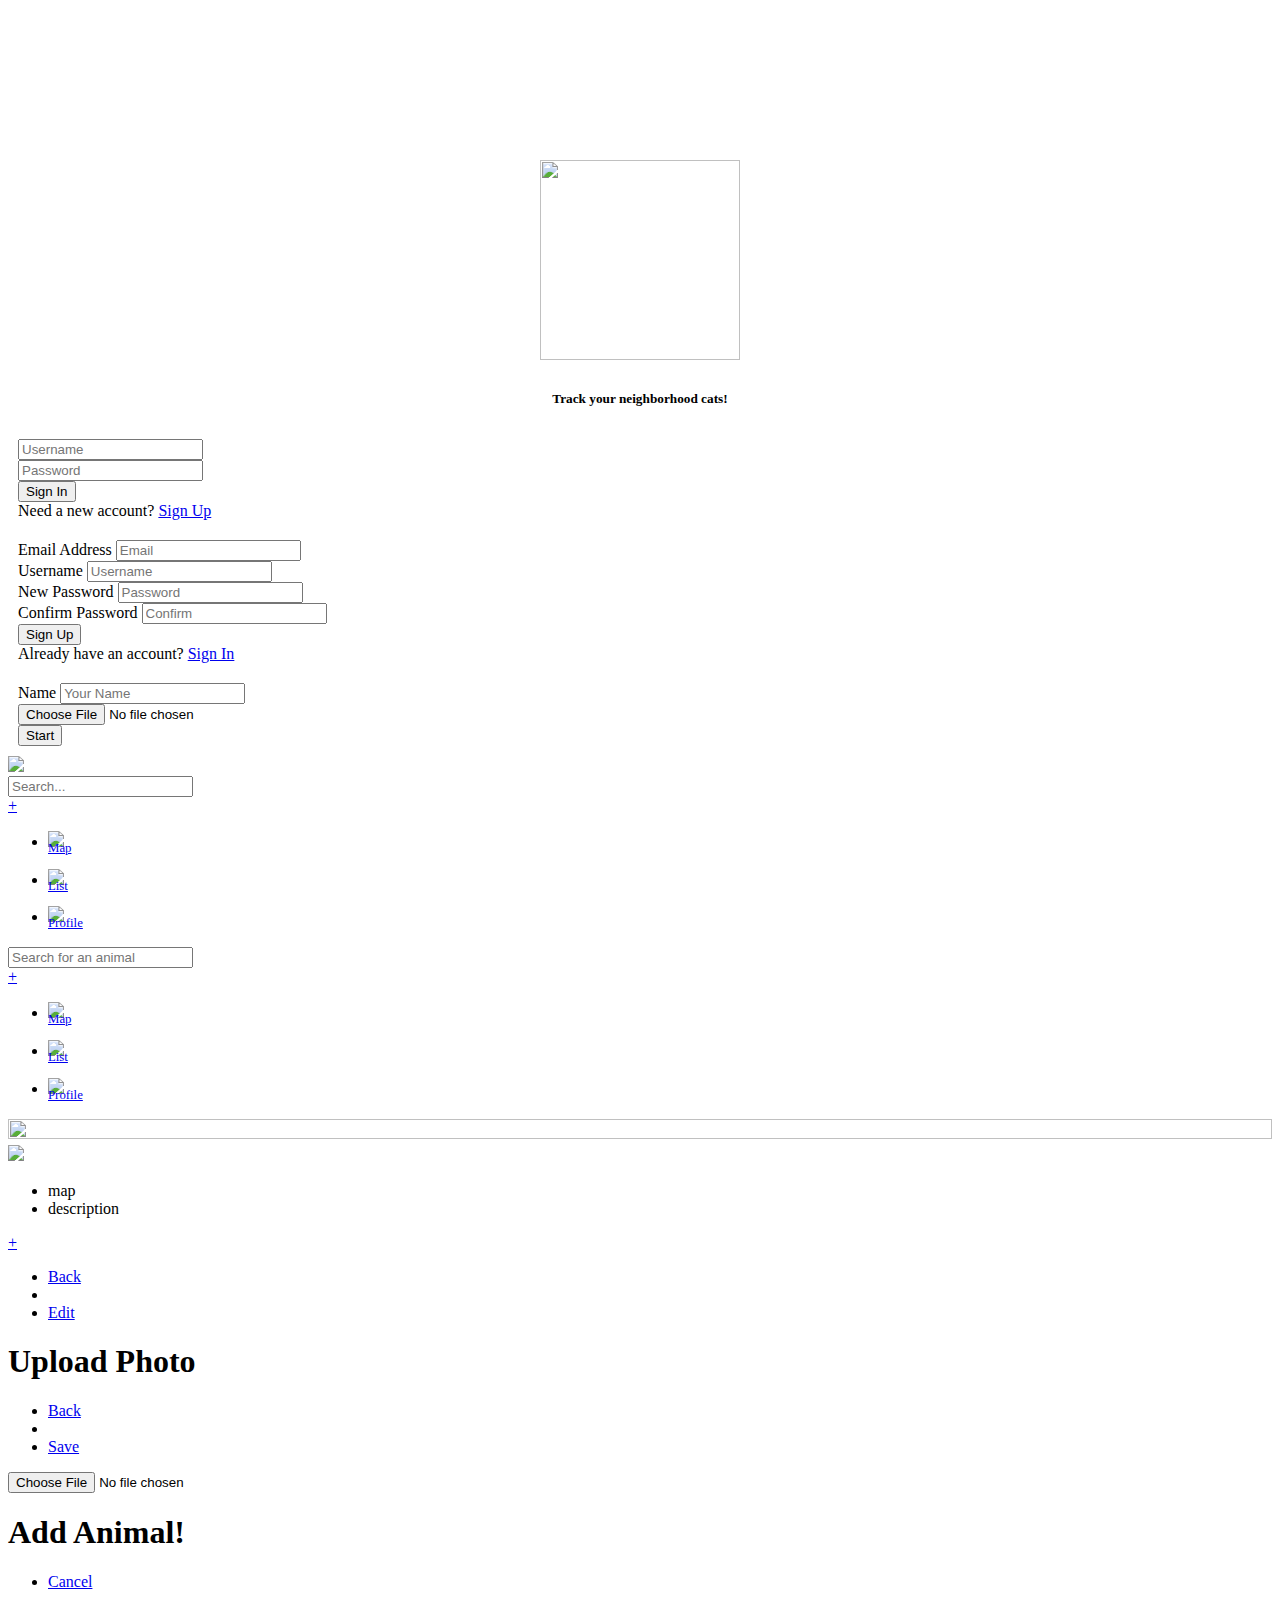
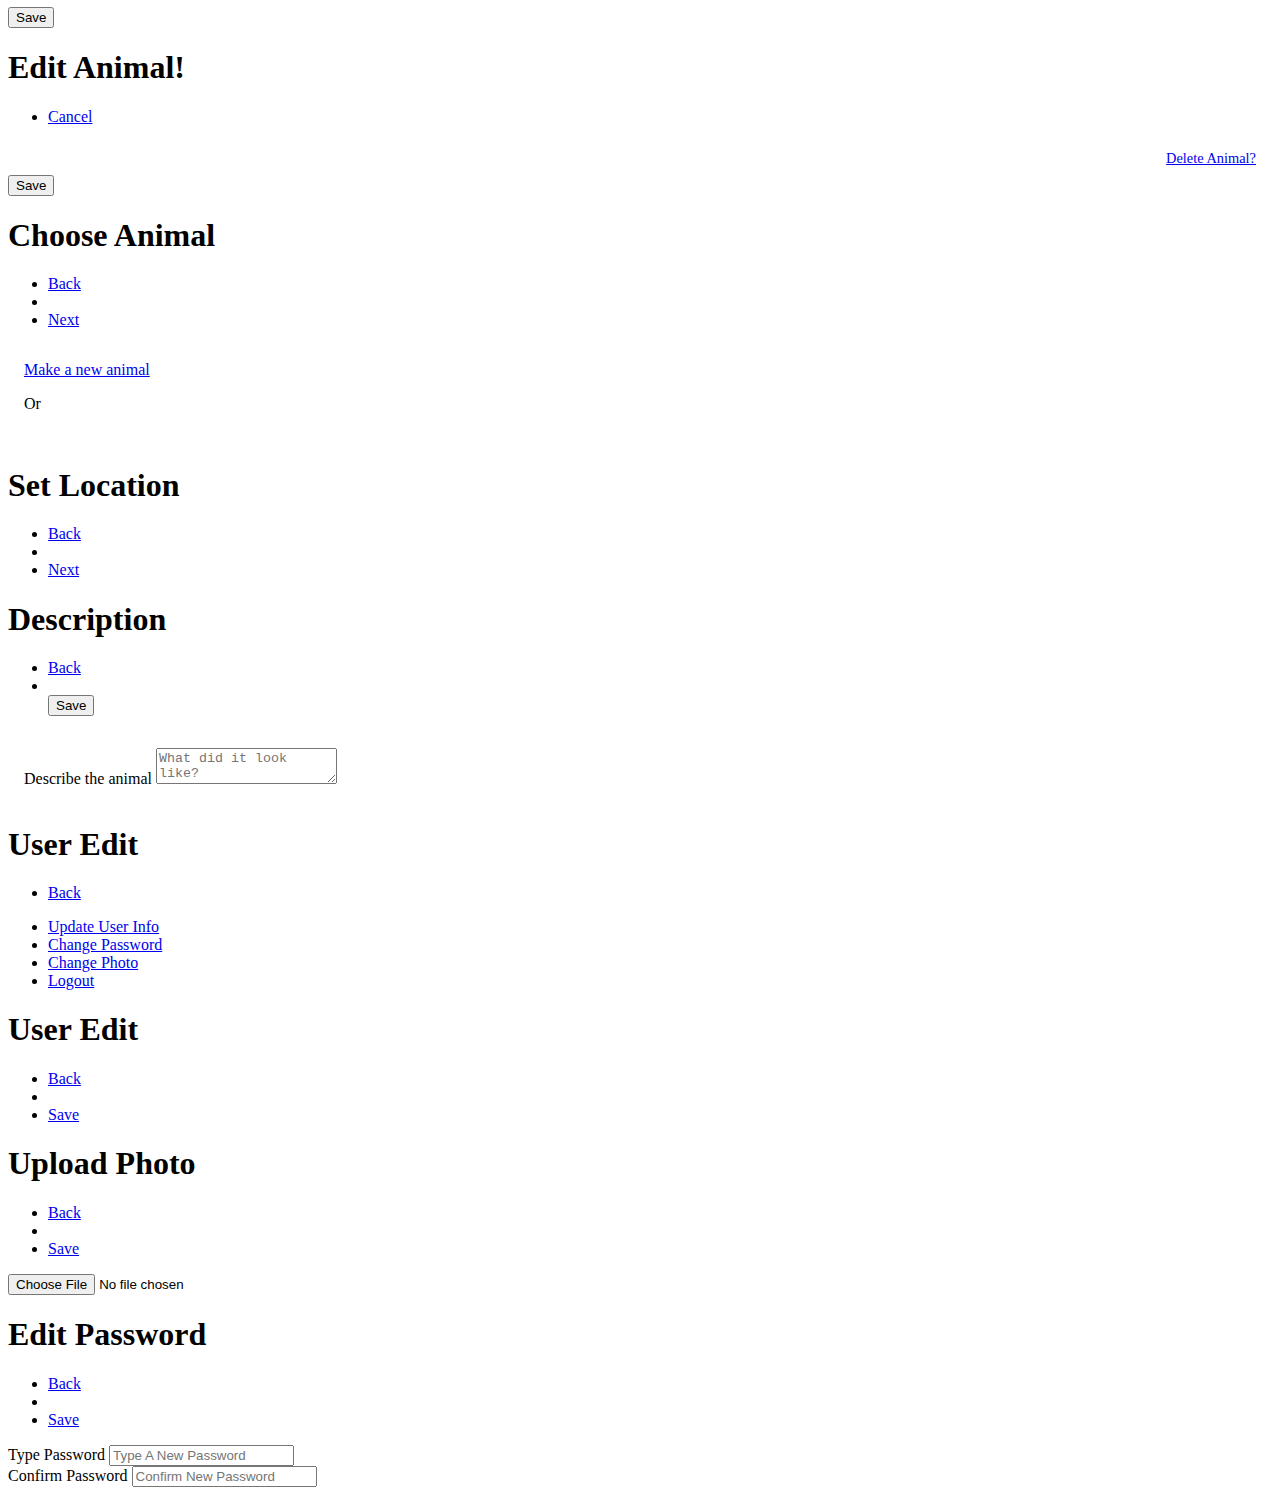
==== commit f087e711: "module 13" ====
--- a/gao.erica/index.html
+++ b/gao.erica/index.html
@@ -55,6 +55,7 @@
       </div>
    </section>
 
+
    <section data-role="page" id="page-signup">
       <div data-role="main" class="display-flex flex-vertical">
          <div class="flex-stretch"></div>
@@ -64,6 +65,10 @@
                <input class="form-input" type="text" id="signup-email" data-role="none" placeholder="Email">
             </div>
             <div class="form-control">
+               <label for="signup-username" class="form-label">Username</label>
+               <input class="form-input" type="text" id="signup-username" data-role="none" placeholder="Username">
+            </div>
+            <div class="form-control">
                <label for="signup-password" class="form-label">New Password</label>
                <input class="form-input" type="password" id="signup-password" data-role="none" placeholder="Password">
             </div>
@@ -72,7 +77,7 @@
                <input class="form-input" type="password" id="signup-password2" data-role="none" placeholder="Confirm">
             </div>
             <div class="form-control">
-               <input type="submit" value="Sign Up" class="form-button">
+               <input type="submit" value="Sign Up" class="form-button" data-role="none">
             </div>
             <div class="form-control small centered">
                Already have an account? <a href="#page-signin">Sign In</a>
@@ -81,6 +86,31 @@
          <div class="flex-stretch"></div>
       </div>
    </section>
+
+   <section data-role="page" id="page-signup2">
+      <div data-role="main" class="display-flex flex-vertical">
+         <div class="flex-stretch"></div>
+         <form data-ajax="false" class="form signin-form" id="signup-form2" style="padding:10px">
+            <div class="form-control">
+               <label for="signup-name" class="form-label">Name</label>
+               <input class="form-input" type="text" id="signup-name" data-role="none" placeholder="Your Name">
+            </div>
+            <div class="form-control">
+               <input type="hidden" id="signup-image-name">
+               <label class="image-picker thumbnail">
+                  <input type="file" data-role="none">
+               </label>
+            </div>
+            <div class="form-control">
+               <input type="submit" value="Start" class="form-button" data-role="none">
+            </div>
+         </form>
+         <div class="flex-stretch"></div>
+      </div>
+   </section>
+
+
+
 
 
 
@@ -152,29 +182,26 @@
 
    <section data-role="page" id="page-list">
 
-      <div class="wrapper_list">
-         <div class="searchbtn">
-            <img src="images/search.png">
-         </div>
-         <input type="text" class="search-bar" Placeholder="Search...">
-      
-      </div>
-
-      <div class="heading">
-         <h1>My List</h1>
-      </div>
-
-
-      <div data-role="main" class="overscroll">
-         <div class="overscroll floater fill-parent">
-            <div class="animallist"></div>
+      <div data-role="main" class="display-flex flex-vertical">
+
+         <div class="search-bar header flex-none">
+            <form data-ajax="false" id="list-search-form" class="hotdog medium">
+               <input type="search" data-role="none" placeholder="Search for an animal">
+            </form>
+         </div>
+         <div class="filter-bar header flex-none"></div>
+         <div class="position-relative flex-stretch">
+            <div class="overscroll floater fill-parent">
+               <div class="animallist"></div>
+            </div>
          </div>
 
          <div class="floater bottom right">
             <a href="#page-animal-add" class="btn-circle">&plus;</a>
          </div>
-
-      </div>
+      </div>
+
+
 
       <footer class="bottom-nav" data-role="footer">
          <ul class="nav-icon-set">
@@ -204,10 +231,15 @@
 
    </section>
 
-   <section data-role="page" id="page-animal-profile">
+<section data-role="page" id="page-animal-profile">
       <div data-role="main" class="display-flex flex-vertical">
          <div class="animal-profile-top">
             <img src="https://via.placeholder.com/600x600?text=Animal" alt="" style="width:100%;height:100%;object-fit:cover">
+            <div class="floater bottom right">
+               <a href="#page-animal-edit-upload" style="font-size:1.25em">
+                  <img src="images/pencil.png" class="icon">
+               </a>
+            </div>
          </div>
          <div class="animal-profile-middle">
             <ul class="nav">
@@ -237,6 +269,24 @@
    </section>
 
 
+   <section data-role="page" id="page-animal-edit-upload">
+      <header data-role="header">
+         <h1>Upload Photo</h1>
+         <ul>
+            <li><a href="#" data-rel="back">Back</a></li>
+            <li class="flex-stretch"></li>
+            <li><a href="#" class="js-submitanimalupload">Save</a></li>
+         </ul>
+      </header>
+      <div data-role="main">
+         <input type="hidden" id="animal-upload-filename">
+         <label class="image-picker replace">
+            <input type="file" data-role="none">
+         </label>
+      </div>
+   </section>
+
+
 
 
  <section data-role="page" id="page-animal-add">
@@ -270,6 +320,9 @@
       </header>
       <div data-role="main">
          <form class="fill-parent display-flex flex-vertical" id="animal-edit-form" data-ajax="false">
+            <div style="padding:0.5rem 1rem;text-align:right;font-size:0.9em;">
+               <a href="#" class="js-animal-delete">Delete Animal?</a>
+            </div>
             <div class="flex-stretch position-relative">
                <div class="fill-parent overscroll position-absolute padding-md">
                   
@@ -282,7 +335,6 @@
          </form>
       </div>
    </section>
-
    <section data-role="page" id="page-location-choose-animal">
       <header data-role="header">
          <h1>Choose Animal</h1>
@@ -358,20 +410,15 @@
       </header>
       <div data-role="main" class="overscroll">
          <ul class="nav-page-links">
-            <li>
-               <a href="#page-user-edit">Update User Info</a>
-            </li>
-            <li>
-               <a href="#page-user-edit-password">Change Password</a>
-            </li>
-            <li>
-               <a href="#" class="js-logout">Logout</a>
-            </li>
-         </ul>
-      </div>
-   </section>
-
-<section data-role="page" id="page-user-edit">
+            <li><a href="#page-user-edit">Update User Info</a></li>
+            <li><a href="#page-user-edit-password">Change Password</a></li>
+            <li><a href="#page-user-upload">Change Photo</a></li>
+            <li><a href="#" class="js-logout">Logout</a></li>
+         </ul>
+      </div>
+   </section>
+
+   <section data-role="page" id="page-user-edit">
       <header data-role="header">
          <h1>User Edit</h1>
          <ul>
@@ -389,6 +436,26 @@
                </div>
             </div>
          </form>
+      </div>
+   </section>
+
+   <section data-role="page" id="page-user-upload">
+      <header data-role="header">
+         <h1>Upload Photo</h1>
+         <ul>
+            <li><a href="#" data-rel="back">Back</a></li>
+            <li class="flex-stretch"></li>
+            <li><a href="#" class="js-submituserupload">Save</a></li>
+         </ul>
+      </header>
+      <div data-role="main">
+         <input type="hidden" id="user-upload-filename">
+
+        <!--  label on an input makes the entire area clickable -->
+
+         <label class="image-picker replace">
+            <input type="file" data-role="none">
+         </label>
       </div>
    </section>
 
@@ -426,15 +493,15 @@
    <script type="text/template" id="footer-template">
    <ul class="nav-icon-set">
       <li><a href="#page-map" data-activateone=".nav-icon-set li:nth-child(1)">
-         <span class="nav-icon"><img class="icon" src="img/map.png"></span>
+         <span class="nav-icon"><img class="icon" src="images/map.png"></span>
          <span class="nav-icon-label">Map</span>
       </a></li>
       <li><a href="#page-list" data-activateone=".nav-icon-set li:nth-child(2)">
-         <span class="nav-icon"><img class="icon" src="img/list.png"></span>
+         <span class="nav-icon"><img class="icon" src="images/list.png"></span>
          <span class="nav-icon-label">List</span>
       </a></li>
       <li><a href="#page-user-profile" data-activateone=".nav-icon-set li:nth-child(3)">
-         <span class="nav-icon"><img class="icon" src="img/user.png"></span>
+         <span class="nav-icon"><img class="icon" src="images/user.png"></span>
          <span class="nav-icon-label">Profile</span>
       </a></li>
    </ul>
--- a/gao.erica/css/app.css
+++ b/gao.erica/css/app.css
@@ -133,6 +133,7 @@
    position: relative;
    overflow: hidden;
 }
+.header, 
 [data-role="header"],
 [data-role="footer"] {
    flex: none;
@@ -145,7 +146,7 @@
    overflow: hidden;
 }
 
-
+.header ul,
 [data-role="header"] ul,
 [data-role="footer"] ul {
    display: flex;
@@ -158,6 +159,8 @@
    flex: 1 1 auto;
    text-align: center;
 }
+
+.header a,
 [data-role="header"] a {
    display: block;
 }
@@ -167,9 +170,23 @@
   margin-top: 10px;
 }
 
+.header a,
 [data-role="header"] a {
    padding: 0 1em;
 }
+
+.ui-header .ui-title {
+   position: absolute;
+   top: 0;
+   left: 0;
+   width: 100%;
+   height: 100%;
+   text-align: center;
+   margin: 0;
+   font-size: 1rem;
+   padding: 0;
+}
+
 
 .icon {
    width: 1em;
@@ -479,6 +496,40 @@
     white-space: nowrap;
 }
 
+
+.hotdog {
+   padding: 0.5em 1em;
+   display: inline-flex;
+   width: 100%;
+   border-radius: 2em;
+   position: relative;
+}
+   .hotdog.white {
+      background-color: var(--color-white);
+   }
+   .hotdog.medium {
+      background-color: var(--color-neutral-light);
+   }
+   .hotdog input {
+      border-width: 0;
+      background-color: transparent;
+      border-radius: 0;
+      -webkit-appearance: none;
+      font: inherit;
+      color: inherit;
+      outline: 0;
+      flex: 1 1 auto;
+      padding: 0;
+      margin: 0;
+      line-height: 1;
+   }
+   .search-bar .hotdog {
+      height: 100%;
+   }
+
+
+   
+
 .cat-form-input {
     width: 100%;
     display: inline-block;
@@ -655,6 +706,7 @@
 .animal-profile-top {
    flex: none;
    height: 40vh;
+   position: relative;
 }
 .animal-profile-bottom {
    flex: 1 1 auto;
@@ -670,7 +722,6 @@
    background-color: var(--color-main-light);
 }
 
-
 .floating-header {
    position: absolute;
    background-color: rgba(255,255,255,0.15);
@@ -689,7 +740,11 @@
    max-width: 50px;
 }
 
-
+.user-profile-image img {
+   width: 100%;
+   height: 30vh;
+   object-fit: cover;
+}
 
 .animal-image {
   width: 100%;
@@ -771,3 +826,60 @@
 .animal-popup-image img {
    max-width: 50px;
 }
+
+
+
+
+
+
+.search-bar {
+   box-shadow: none;
+   z-index: 2;
+   padding: 0.2em 0.5em;
+}
+.filter-bar {
+   display: flex;
+   padding: 0 1em;
+   width: 100%;
+   overflow-x: auto;
+   gap: 1em;
+}
+.filter-bar a {
+   padding: 0;
+}
+
+
+
+
+
+.image-picker.replace {
+   position: absolute;
+   top: 0;
+   left: 0;
+   width: 100%;
+   height: 100%;
+   background-position: center;
+   background-size: contain;
+   background-repeat: no-repeat;
+}
+.image-picker.replace input {
+   display: none;
+}
+
+.thumbnail {
+  position:relative;
+  display:inline-block;
+  width:6em;
+  height:6em;
+  border-radius:0.6em;
+  border:0.25em solid white;
+  vertical-align:middle;
+  box-shadow:0 0.15em 0.35em 0.1em rgba(0,0,0,0.2);
+  margin:0.5em;
+  
+  background-position:center;
+  background-size:cover;
+}
+.thumbnail input {
+   display: none;
+}
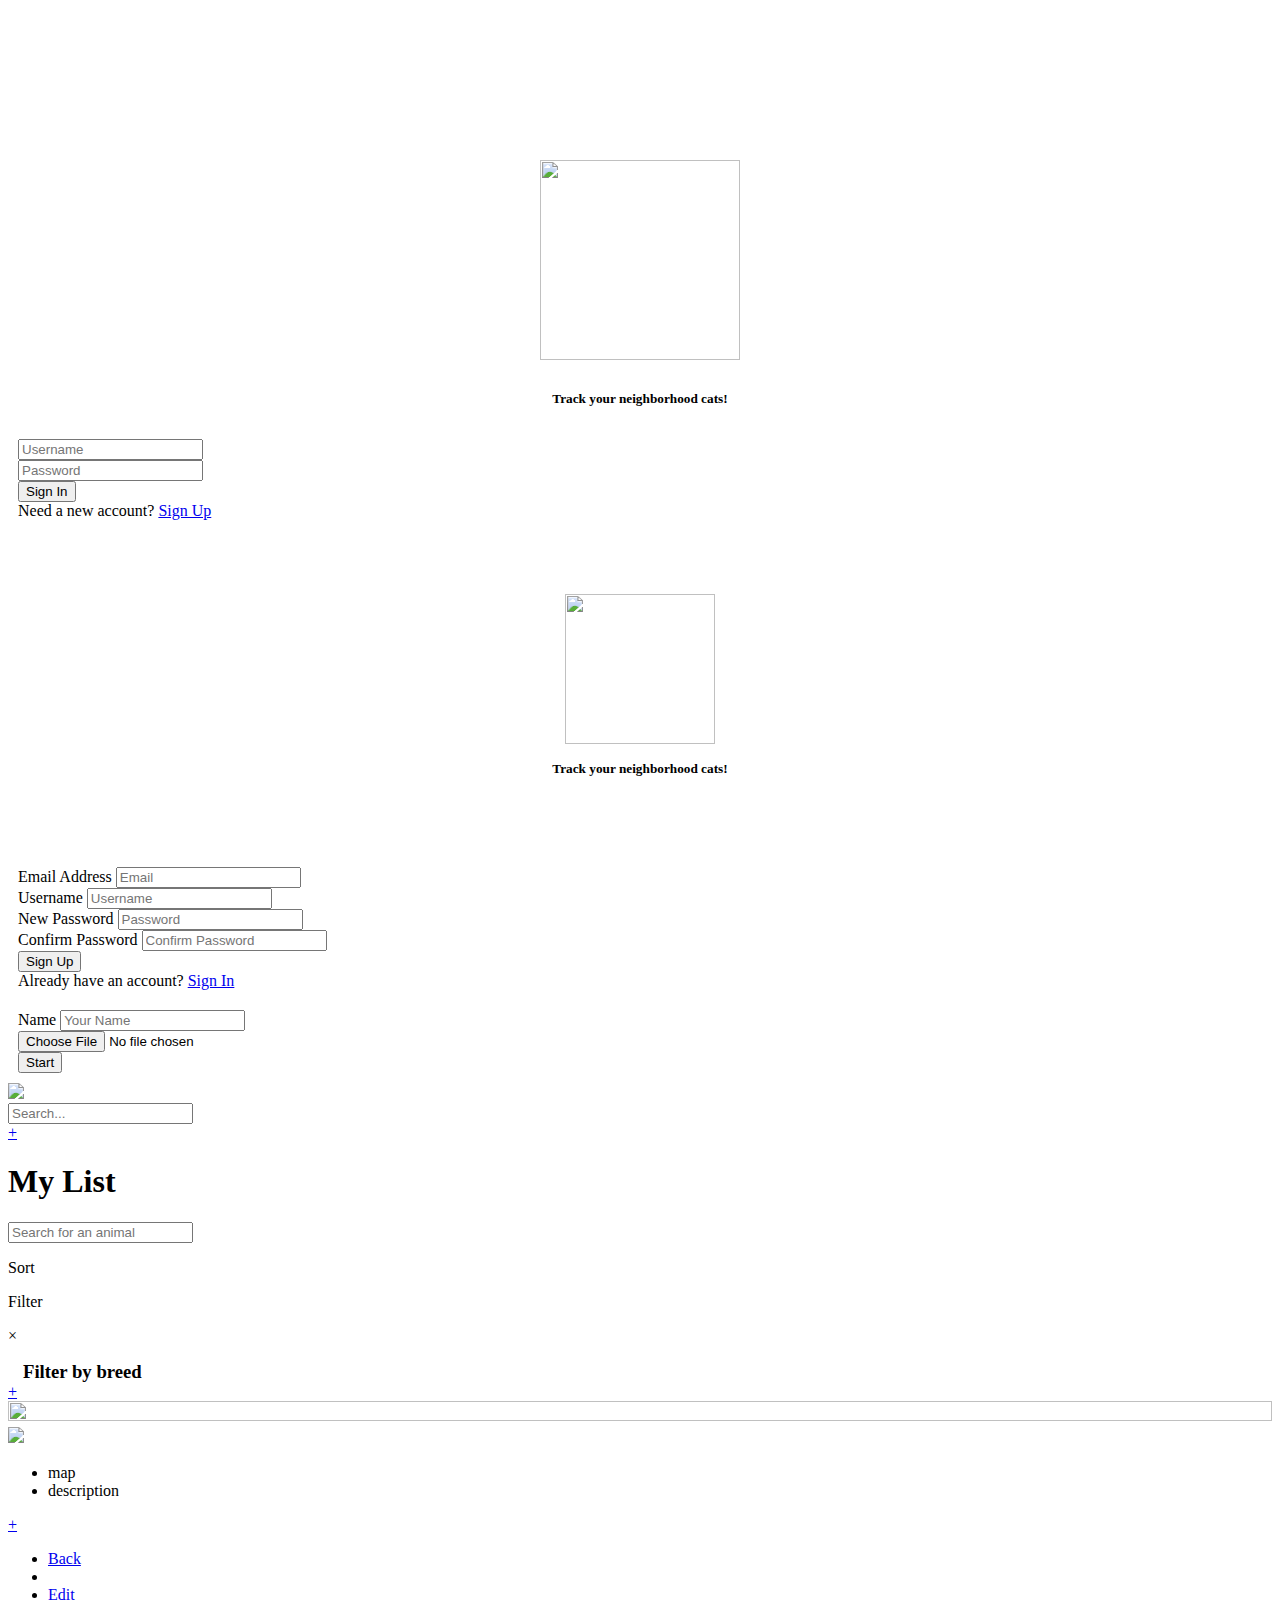
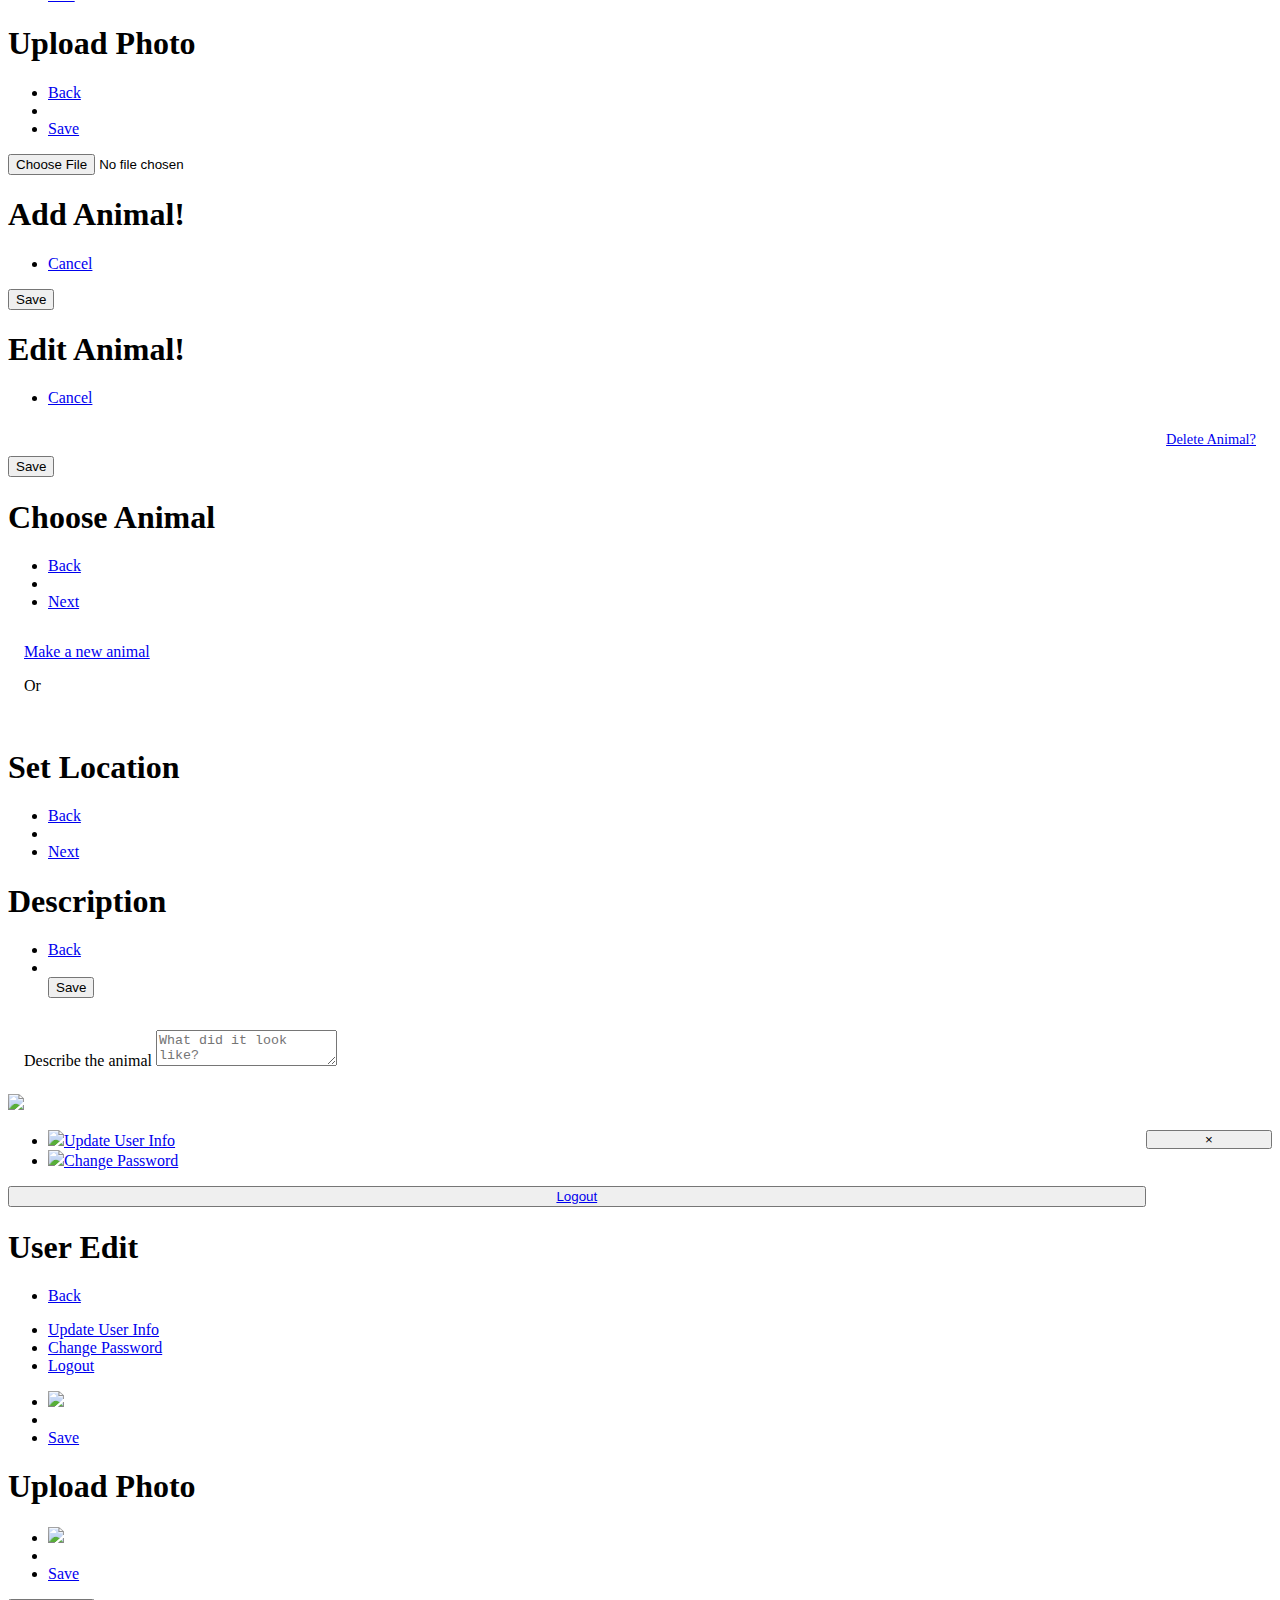
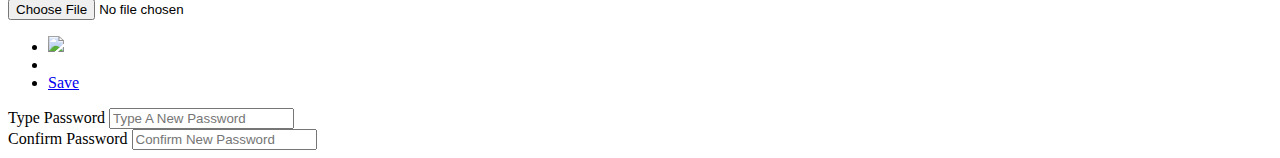
==== commit 21db4c91: "updated user profile" ====
--- a/gao.erica/index.html
+++ b/gao.erica/index.html
@@ -59,7 +59,12 @@
    <section data-role="page" id="page-signup">
       <div data-role="main" class="display-flex flex-vertical">
          <div class="flex-stretch"></div>
-         <form data-ajax="false" class="form signin-form" id="signup-form" style="padding:10px">
+         <div style="text-align: center; margin-top: 4em;">
+            <img style="width: 150px; height: 150px;" src="images/cat.png">
+            <h5 style="margin-top: 1em;">Track your neighborhood cats!</h5>
+         </div>
+         
+         <form data-ajax="false" class="form signin-form" id="signup-form" style="padding:10px; margin-top: 5em;">
             <div class="form-control">
                <label for="signup-email" class="form-label">Email Address</label>
                <input class="form-input" type="text" id="signup-email" data-role="none" placeholder="Email">
@@ -74,7 +79,7 @@
             </div>
             <div class="form-control">
                <label for="signup-password2" class="form-label">Confirm Password</label>
-               <input class="form-input" type="password" id="signup-password2" data-role="none" placeholder="Confirm">
+               <input class="form-input" type="password" id="signup-password2" data-role="none" placeholder="Confirm Password">
             </div>
             <div class="form-control">
                <input type="submit" value="Sign Up" class="form-button" data-role="none">
@@ -141,33 +146,7 @@
          </div>
       </div>
 
-     
-
-      <footer class="bottom-nav" data-role="footer">
-         <ul class="nav-icon-set">
-            <li style="background-color: var(--color-main-light);">
-               <a href="#page-map" class="display-flex flex-vertical ">
-                  <img src="images/map.png" class="navbarimage">
-                  <p style="font-size: 0.8rem; margin-top: -10px;">Map</p>
-               </a>
-            </li>
-
-
-            <li>
-               <a href="#page-list" class="display-flex flex-vertical ">
-                  <img src="images/list.png" class="navbarimage">
-                  <p style="font-size: 0.8rem; margin-top: -10px;">List</p>
-               </a>
-
-            </li>
-            <li>
-               <a href="#page-user-profile" class="display-flex flex-vertical ">
-                  <img src="images/user.png" class="navbarimage">
-                  <p style="font-size: 0.8rem; margin-top: -10px;">Profile</p>
-               </a>
-            </li>
-         </ul>
-      </footer>
+      <footer data-role="footer" data-template="#footer-template"></footer>
 
 
 
@@ -178,18 +157,54 @@
 
 <!-- CAT LIST PAGE -->
 
-
-
    <section data-role="page" id="page-list">
-
       <div data-role="main" class="display-flex flex-vertical">
-
-         <div class="search-bar header flex-none">
+         <div class="container" style="margin-bottom: 0;">
+            <h1>My List</h1>
+         </div>
+         
+         <div class="search-bar header flex-none" style="z-index: 0;">
             <form data-ajax="false" id="list-search-form" class="hotdog medium">
                <input type="search" data-role="none" placeholder="Search for an animal">
             </form>
          </div>
-         <div class="filter-bar header flex-none"></div>
+         <div class="filter-list display-flex display-space-between">
+            <p style="color: var(--color-sub-medium); font-weight: 500;">Sort</p>
+            <p id="myBtn" style="color: var(--color-sub-medium); font-weight: 500;">Filter</p>
+         </div>
+
+
+         <div id="myModal" class="modal">
+
+           <!-- Modal content -->
+         
+           <div class="modal-content">
+              <div class="modal-header" style="box-shadow: none;">
+                <p class="close">&times;</p>
+                <h3 style="margin: 0 0.8em; color: var(--color-sub-medium);">Filter by breed</h3>
+              </div>
+              <div class="modal-body">
+                <div class="filter-bar header flex-none" style="height: auto; overflow: hidden; display: block; box-shadow: none; font-weight: 400;"></div>
+              </div>
+              <div class="modal-footer">
+              </div>
+            </div>
+
+         </div>
+
+
+
+
+    <!--      <div id="filter-bar" class="modal">
+            <div class="modal-back transparent" data-deactivate="#filter-bar"></div>
+            <div class="modal-drawer basin top">
+               <div class="modal-body"></div>
+            </div>
+         </div> -->
+
+     <!--     <div class="filter-bar header flex-none"></div> -->
+
+
          <div class="position-relative flex-stretch">
             <div class="overscroll floater fill-parent">
                <div class="animallist"></div>
@@ -200,36 +215,9 @@
             <a href="#page-animal-add" class="btn-circle">&plus;</a>
          </div>
       </div>
-
-
-
-      <footer class="bottom-nav" data-role="footer">
-         <ul class="nav-icon-set">
-            <li>
-               <a href="#page-map" class="display-flex flex-vertical ">
-                  <img src="images/map.png" class="navbarimage">
-                  <p style="font-size: 0.8rem; margin-top: -10px;">Map</p>
-               </a>
-            </li>
-
-
-            <li style="background-color: var(--color-main-light);">
-               <a href="#page-list" class="display-flex flex-vertical">
-                  <img src="images/list.png" class="navbarimage">
-                  <p style="font-size: 0.8rem; margin-top: -10px;">List</p>
-               </a>
-
-            </li>
-            <li>
-               <a href="#page-user-profile" class="display-flex flex-vertical ">
-                  <img src="images/user.png" class="navbarimage">
-                  <p style="font-size: 0.8rem; margin-top: -10px;">Profile</p>
-               </a>
-            </li>
-         </ul>
-      </footer>
-
-   </section>
+      <footer data-role="footer" data-template="#footer-template"></footer>
+   </section>
+
 
 <section data-role="page" id="page-animal-profile">
       <div data-role="main" class="display-flex flex-vertical">
@@ -397,7 +385,33 @@
  <!-- USER PAGES -->
 
    <section data-role="page" id="page-user-profile">
-      <div data-role="main" class="overscroll"></div>
+      <header data-role="header" class="display-flex" style="box-shadow: none;">
+         <div class="flex-stretch"></div>
+         <div id="openModal" style="margin-right: 1em; margin-top: 0.5em;">
+            <!-- <a href="#page-user-settings"> -->
+            <img class="icon" src="images/setting.png">
+      <!--       </a> -->
+           
+         </div>
+      </header>
+      <div data-role="main" class="overscroll" id="overscroll_out"></div>
+
+
+      <div class="modal fade" id="lab-slide-bottom-popup" data-keyboard="false" data-backdrop="false">
+        <div class="lab-modal-body">
+          <button type="button" class="modal_close" style="width: 10%; padding: 0; margin: 0; float: right;" data-dismiss="modal"><span aria-hidden="true">&times;</span><span class="sr-only"></span></button>
+          <ul class="nav-page-links">
+            <li><span><img class="icon" src="images/edit.png"></span><a href="#page-user-edit">Update User Info</a></li>
+            <li><span><img class="icon" src="images/lock.png"></span><a href="#page-user-edit-password">Change Password</a></li>
+         </ul>
+
+         <button class="logout" style="width: 90%; margin: 0 auto;"><a href="#" class="js-logout">Logout</a></button>
+
+       
+        </div>
+      </div>
+
+
       <footer data-role="footer" data-template="#footer-template"></footer>
    </section>
 
@@ -412,7 +426,6 @@
          <ul class="nav-page-links">
             <li><a href="#page-user-edit">Update User Info</a></li>
             <li><a href="#page-user-edit-password">Change Password</a></li>
-            <li><a href="#page-user-upload">Change Photo</a></li>
             <li><a href="#" class="js-logout">Logout</a></li>
          </ul>
       </div>
@@ -420,16 +433,16 @@
 
    <section data-role="page" id="page-user-edit">
       <header data-role="header">
-         <h1>User Edit</h1>
-         <ul>
-            <li><a href="#" data-rel="back">Back</a></li>
+        
+         <ul>
+            <li><a href="#" data-rel="back"><img class="icon" src="images/back.png"></a></li>
             <li class="flex-stretch"></li>
             <li><a href="#" class="js-submituseredit">Save</a></li>
          </ul>
       </header>
       <div data-role="main">
          
-         <form class="fill-parent display-flex flex-vertical" id="user-edit-form" data-ajax="false">
+         <form class="fill-parent display-flex flex-vertical container" style="width: auto;" id="user-edit-form" data-ajax="false">
             <div class="flex-stretch position-relative">
                <div class="fill-parent overscroll position-absolute padding-md">
                   
@@ -443,7 +456,7 @@
       <header data-role="header">
          <h1>Upload Photo</h1>
          <ul>
-            <li><a href="#" data-rel="back">Back</a></li>
+            <li><a href="#" data-rel="back"><img class="icon" src="images/back.png"></a></li>
             <li class="flex-stretch"></li>
             <li><a href="#" class="js-submituserupload">Save</a></li>
          </ul>
@@ -461,9 +474,9 @@
 
    <section data-role="page" id="page-user-edit-password">
       <header data-role="header">
-         <h1>Edit Password</h1>
-         <ul>
-            <li><a href="#" data-rel="back">Back</a></li>
+
+         <ul>
+            <li><a href="#" data-rel="back"><img class="icon" src="images/back.png"></a></li>
             <li class="flex-stretch"></li>
             <li><a href="#" class="js-submituserpassword">Save</a></li>
          </ul>
@@ -472,7 +485,7 @@
          
          <form class="fill-parent display-flex flex-vertical" id="user-edit-password-form" data-ajax="false">
             <div class="flex-stretch position-relative">
-               <div class="fill-parent overscroll position-absolute padding-md">
+               <div class="fill-parent overscroll position-absolute padding-md container" style="width: auto;">
                   <div class="form-control">
                      <label for="user-password-initial" class="form-label">Type Password</label>
                      <input type="password" id="user-password-initial" class="form-input" data-role="none" placeholder="Type A New Password">
--- a/gao.erica/css/app.css
+++ b/gao.erica/css/app.css
@@ -1,22 +1,24 @@
 :root {
+    --color-neutral-lighter: #f4f4f4;
     --color-neutral-light: #ddd;
     --color-neutral-medium: #999;
     --color-neutral-dark: #444;
 
+    --color-main-lighter: #ebeff6;
     --color-main-light: #DDE4F0;
     --color-main-medium: #9FA7E8;
     --color-main-dark: #606EDA;
 
-    --color-sub-dark: #415872;
-    --color-sub-medium: #8897A7;
-    --color-sub-light: #C3CBD3;
+    --color-sub-dark: #2d256b;
+    --color-sub-medium: #375e99;
+    --color-sub-light: #b7c7d7;
 
     --color-white: #fff;
     --color-black: #000;
 
     --header-height:  3rem;
 
-    --font-sans: Lato, Roboto, Miso;
+    --font-sans: Roboto, Lato, Miso;
    --font-serif: Mukta, Georgia, serif;
 }
 
@@ -46,15 +48,15 @@
 
 h1 {
    font-size:1.5em;
-   color: var(--color-sub-dark);
+   color: var(--color-main-dark);
 }
 h2 {
    font-size:1.25em;
-   color: var(--color-sub-dark);
+   color: var(--color-main-dark);
 }
 h3 {
    font-size:1.15em;
-   color: var(--color-sub-medium);
+   color: var(--color-main-medium);
 }
 
 
@@ -113,6 +115,11 @@
 .text-center {
   text-align: center;
 }
+
+.position-relative {
+  position: relative;
+}
+
 
 .centered { text-align:center; }
 .small { font-size: 0.8em; }
@@ -146,6 +153,18 @@
    overflow: hidden;
 }
 
+.modal-header {
+   flex: none;
+   height: var(--header-height);
+   line-height: var(--header-height);
+   border-width: 0;
+   background-color: var(--color-white);
+   box-shadow: 0 0 5px rgba(0,0,0,0.2);
+   position: relative;
+   
+}
+
+
 .header ul,
 [data-role="header"] ul,
 [data-role="footer"] ul {
@@ -162,17 +181,22 @@
 
 .header a,
 [data-role="header"] a {
+   font-family: var(--font-sans);
    display: block;
 }
 
 [data-role="footer"] a {
-  display: flex;
   margin-top: 10px;
 }
 
 .header a,
 [data-role="header"] a {
    padding: 0 1em;
+}
+
+a.js-submituseredit.ui-link,
+a.js-submituserpassword.ui-link {
+  color: var(--color-main-dark);
 }
 
 .ui-header .ui-title {
@@ -192,6 +216,22 @@
    width: 1em;
    height: 1em;
    display: inline-block;
+}
+
+.icon-profile {
+    height: 2em;
+    width: 2em;
+    position: absolute;
+    margin-left: 14em;
+    margin-top: 8em;
+    background-repeat: no-repeat;
+    background-size: contain;
+    background-position: center;
+
+}
+
+.icon-profile img {
+  width: 2em;
 }
 
 .nav {
@@ -207,7 +247,15 @@
    text-align: center;
    line-height: var(--header-height);
 }
-x
+
+
+.icon {
+   width: 1em;
+   height: 1em;
+   display: inline-block;
+}
+
+
 
 .nav-icon {
    display: block;
@@ -218,13 +266,14 @@
    vertical-align: middle;
 }
 .nav-icon-label {
+   font-family: var(--font-sans);
    display: block;
    line-height: 1rem;
    font-size: 0.7rem;
 }
 
 .nav-icon-set li.active {
-   background-color: var(--color-main-light);
+   background-color: var(--color-main-lighter);
 }
 
 
@@ -255,7 +304,7 @@
 .floater.left { left:1em; }
 .floater.right { right:1em; }
 .floater.top { top:1em; }
-.floater.bottom { bottom:5em; }
+.floater.bottom { bottom:3em; }
 .floater.center {right:45%; left: 45%;}
 
 
@@ -274,11 +323,51 @@
 }
 
 
+/* The Modal (background) */
+.modal {
+  display: none; /* Hidden by default */
+  position: fixed; /* Stay in place */
+  z-index: 1; /* Sit on top */
+  left: 0;
+  top: 0;
+  width: 100%; /* Full width */
+  height: 100%; /* Full height */
+  overflow: auto; /* Enable scroll if needed */
+  background-color: rgb(0,0,0); /* Fallback color */
+  background-color: rgba(0,0,0,0.4); /* Black w/ opacity */
+}
+
+/* Modal Content/Box */
+.modal-content {
+  border-radius: 1em;
+  background-color: #fefefe;
+  margin: 50% auto; /* 15% from the top and centered */
+  padding: 15px;
+  border: 1px solid #888;
+  width: 80%; /* Could be more or less, depending on screen size */
+}
+
+/* The Close Button */
+.close {
+  margin-top: 0;
+  color: #aaa;
+  float: right;
+  font-size: 28px;
+  font-weight: bold;
+}
+
+.close:hover,
+.close:focus {
+  color: black;
+  text-decoration: none;
+  cursor: pointer;
+}
+
 
 
 
 /* MODAL */
-.modal {
+/*.modal {
    position: absolute;
    top: 0;
    left: 0;
@@ -306,7 +395,7 @@
 
 /* Modal Popup */
 /* MODAL */
-.modal {
+/*.modal {
    position: absolute;
    top: 0;
    left: 0;
@@ -330,7 +419,7 @@
 }
 .modal-back.transparent {
    background-color: transparent;
-}
+}*/
 
 /* Modal Popup */
 .modal-popup {
@@ -344,7 +433,8 @@
     transition: all 0.3s;
 }
 .modal-body {
-    padding: 10px;
+    height: auto;
+    overflow: hidden;
     background-color: var(--color-white);
 }
 .modal-head,
@@ -360,7 +450,7 @@
 
 
 /* Modal Drawer */
-.modal-drawer {
+/*.modal-drawer {
    position: absolute;
    display: flex;
    flex-direction: column;
@@ -399,7 +489,7 @@
 
 .modal-drawer .modal-body {
    flex: 1 1 100%;
-}
+}*/
 
 
 /*.form-control~.form-control {
@@ -444,6 +534,7 @@
 }
 .form-button {
     width: 100%;
+    color: var(--color-white);
     display: inline-block;
     border-width: 0;
     background-color: var(--color-main-dark);
@@ -464,6 +555,11 @@
     border-radius: 0.3em;
     outline: 0;
     font: inherit;
+}
+
+.form-label{
+  color: var(--color-neutral-medium);
+  font-size: 0.9em;
 }
 
 .ui-select {
@@ -508,7 +604,7 @@
       background-color: var(--color-white);
    }
    .hotdog.medium {
-      background-color: var(--color-neutral-light);
+      background-color: var(--color-neutral-lighter);
    }
    .hotdog input {
       border-width: 0;
@@ -527,8 +623,10 @@
       height: 100%;
    }
 
-
-   
+button {
+  border: none;
+  background-color: white;
+}
 
 .cat-form-input {
     width: 100%;
@@ -699,6 +797,17 @@
 }
 */
 
+.animallist-item-body {
+  margin-left: 1em;
+}
+
+.animallist-item-name {
+  font-family: var(--font-sans);
+}
+
+.animallist-item-breed {
+  font-family: var(--font-sans);
+}
 
 
 
@@ -740,9 +849,15 @@
    max-width: 50px;
 }
 
-.user-profile-image img {
-   width: 100%;
-   height: 30vh;
+.user-profile-image {
+  margin: 0 auto;
+}
+
+.profile-image {
+   border-radius: 50%;
+   width: 40%;
+   margin-left: 7em;
+   margin-top: 1em;
    object-fit: cover;
 }
 
@@ -792,7 +907,10 @@
 }
 
 
-
+.profile-page-description {
+  color: var(--color-neutral-dark);
+
+}
 
 
 
@@ -830,6 +948,9 @@
 
 
 
+.filter-list {
+  margin: 0 5em;
+}
 
 
 .search-bar {
@@ -839,16 +960,25 @@
 }
 .filter-bar {
    display: flex;
-   padding: 0 1em;
    width: 100%;
    overflow-x: auto;
    gap: 1em;
-}
-.filter-bar a {
+
+}
+.ar a {
    padding: 0;
 }
 
 
+.modal-filter-bar {
+  padding: 0 1em;
+  width: 100%;
+  gap: 1em;
+}
+
+.modal-filter-bar a {
+   padding: 0;
+}
 
 
 
@@ -883,3 +1013,72 @@
 .thumbnail input {
    display: none;
 }
+
+
+/*Settings Page Modal*/
+
+.lab-modal-body h1 {
+  font-size: 4rem;
+}
+
+.lab-modal-body p {
+  margin: 0 0 1.62rem 0;
+  line-height: 1.62;
+  font-weight: 300;
+  font-size: 1.62rem;
+  color: #666;
+}
+
+.lab-modal-body {
+  height: 21.5em;
+  position: relative;
+  bottom: -20em;
+  margin: 150px auto 0;
+  padding: 1.5em 1em;
+  background-color: var(--color-white);
+  border: 1px solid #BEBEBE;
+/*  opacity: 0;*/
+  -webkit-transition: opacity 0.3s ease-out, bottom 0.3s ease-out;
+  -moz-transition: opacity 0.3s ease-out, bottom 0.3s ease-out;
+  -o-transition: opacity 0.3s ease-out, bottom 0.3s ease-out;
+  transition: opacity 0.3s ease-out, bottom 0.3s ease-out;
+}
+
+.close {
+/*  margin-top: -20px;
+  margin-right: -20px;
+  text-shadow: 0 1px 0 #ffffff;*/
+}
+
+.popup-button {
+  margin-top: 70px;
+}
+
+.nav-page-links {
+  line-height: 2.5em;
+  padding-left: 2em;
+}
+
+
+.nav-page-links li{
+  list-style: none;
+}
+
+.nav-page-links li a{
+  font-family: var(--font-sans);
+  font-weight: 500;
+  margin-left: 1em;
+}
+
+.logout {
+  position: relative;
+  top: 8em;
+  background-color: var(--color-main-dark);
+  border: 1px solid var(--color-main-dark);
+  border-radius: 5px;
+  color: var(--color-white);
+}
+
+.logout a {
+  font-weight: 400;
+}
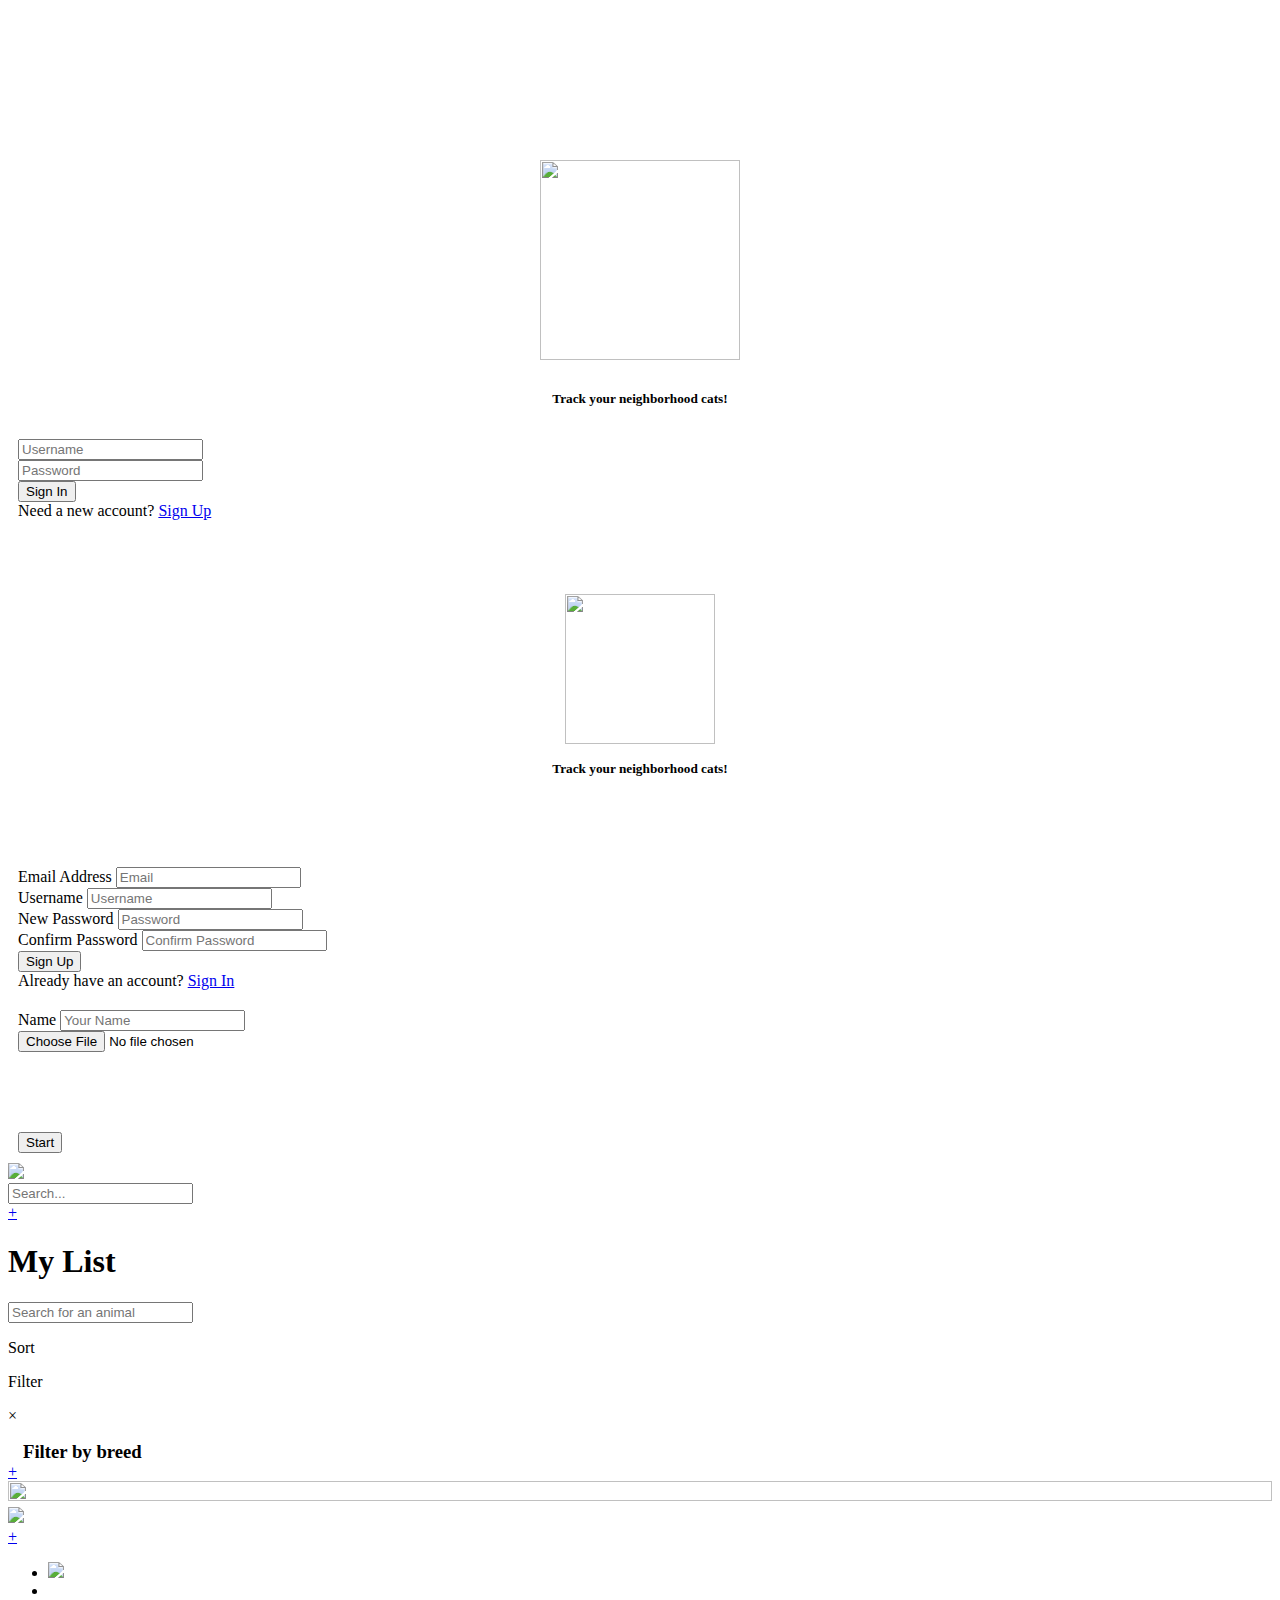
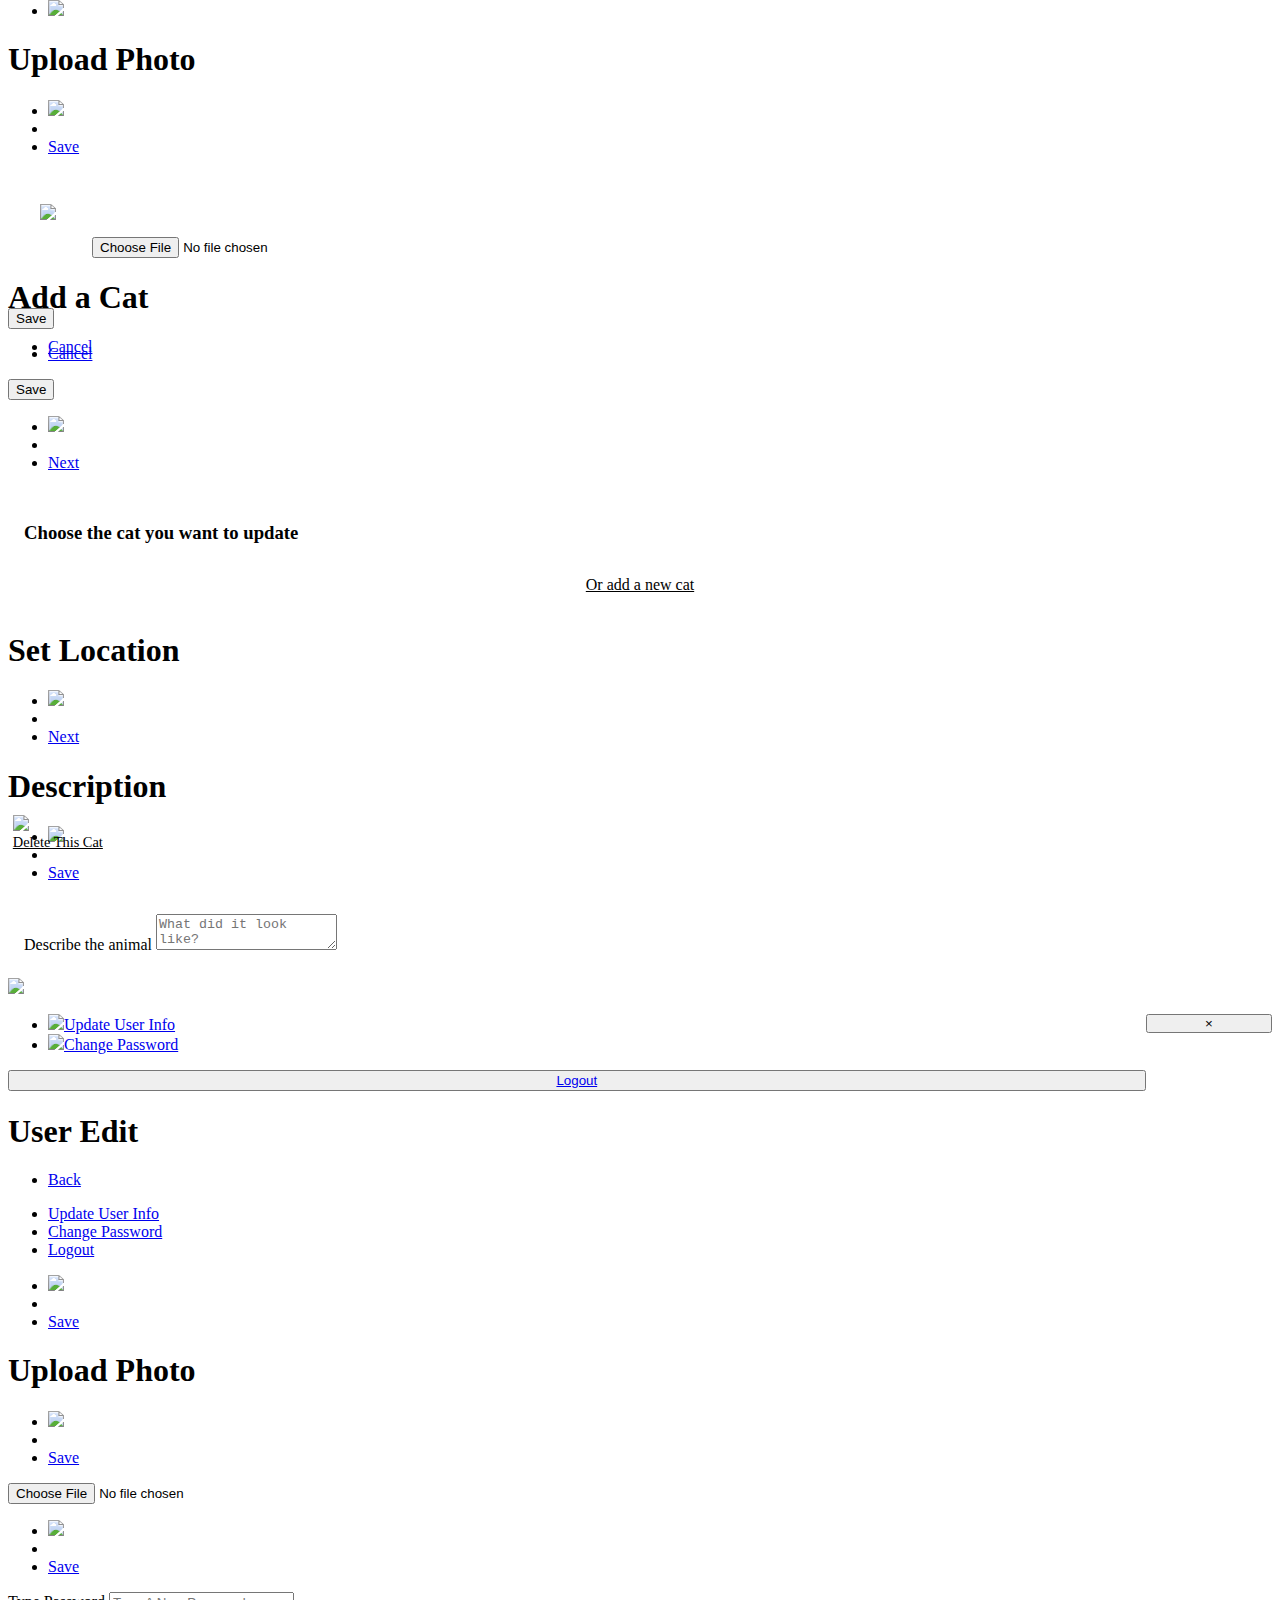
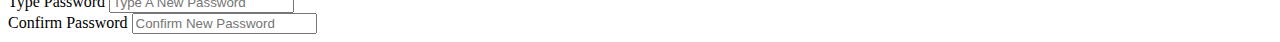
==== commit f4ad97a4: "update for final" ====
--- a/gao.erica/index.html
+++ b/gao.erica/index.html
@@ -106,7 +106,7 @@
                   <input type="file" data-role="none">
                </label>
             </div>
-            <div class="form-control">
+            <div class="form-control" style="margin-top: 5em;">
                <input type="submit" value="Start" class="form-button" data-role="none">
             </div>
          </form>
@@ -192,19 +192,6 @@
 
          </div>
 
-
-
-
-    <!--      <div id="filter-bar" class="modal">
-            <div class="modal-back transparent" data-deactivate="#filter-bar"></div>
-            <div class="modal-drawer basin top">
-               <div class="modal-body"></div>
-            </div>
-         </div> -->
-
-     <!--     <div class="filter-bar header flex-none"></div> -->
-
-
          <div class="position-relative flex-stretch">
             <div class="overscroll floater fill-parent">
                <div class="animallist"></div>
@@ -223,17 +210,19 @@
       <div data-role="main" class="display-flex flex-vertical">
          <div class="animal-profile-top">
             <img src="https://via.placeholder.com/600x600?text=Animal" alt="" style="width:100%;height:100%;object-fit:cover">
-            <div class="floater bottom right">
+            <div class="floater bottom right" style="bottom: 1em;">
                <a href="#page-animal-edit-upload" style="font-size:1.25em">
                   <img src="images/pencil.png" class="icon">
                </a>
             </div>
          </div>
          <div class="animal-profile-middle">
-            <ul class="nav">
-               <li class="active">map</li>
-               <li>description</li>
-            </ul>
+            <!-- <ul class="nav">
+               <li class="active profile-navs">map</li>
+               <li class="profile-navs">description</li>
+            </ul> -->
+
+
          </div>
          <div class="animal-profile-bottom">
             <div class="section active">
@@ -249,19 +238,18 @@
       </div>
       <header data-role="header" class="floating-header">
          <ul>
-            <li><a href="#" data-rel="back">Back</a></li>
-            <li class="flex-stretch"></li>
-            <li><a href="#page-animal-edit">Edit</a></li>
-         </ul>
-      </header>
-   </section>
-
+            <li><a href="#" data-rel="back"><img class="icon" src="images/back_white.png"></a></li>
+            <li class="flex-stretch"></li>
+            <li><a href="#page-animal-edit"><img class="icon" src="images/setting_white.png"></a></li>
+         </ul>
+      </header>
+   </section>
 
    <section data-role="page" id="page-animal-edit-upload">
       <header data-role="header">
          <h1>Upload Photo</h1>
          <ul>
-            <li><a href="#" data-rel="back">Back</a></li>
+            <li><a href="#" data-rel="back"><img class="icon" src="images/back.png"></a></li>
             <li class="flex-stretch"></li>
             <li><a href="#" class="js-submitanimalupload">Save</a></li>
          </ul>
@@ -269,6 +257,7 @@
       <div data-role="main">
          <input type="hidden" id="animal-upload-filename">
          <label class="image-picker replace">
+            <img style="width: 5em; margin: 2em;" src="images/add.png">
             <input type="file" data-role="none">
          </label>
       </div>
@@ -277,21 +266,21 @@
 
 
 
- <section data-role="page" id="page-animal-add">
-      <header data-role="header">
-         <h1>Add Animal!</h1>
+   <section data-role="page" id="page-animal-add">
+      <header data-role="header">
+         <h1>Add a Cat</h1>
          <ul>
             <li><a href="#" data-rel="back">Cancel</a></li>
          </ul>
       </header>
       <div data-role="main">
-         <form class="fill-parent display-flex flex-vertical" id="animal-add-form" data-ajax="false">
+         <form class="fill-parent display-flex flex-vertical container" style="width: auto; height: 95%;" id="animal-add-form" data-ajax="false">
             <div class="flex-stretch position-relative">
                <div class="fill-parent overscroll position-absolute padding-md">
                   
                </div>
             </div>
-            <div class="flex-none padding-md">
+            <div class="flex-none padding-md" style="margin-top: -4em;">
                <button type="submit" class="form-button">Save</button>
                <!-- <a href="#page-list" class="form-button">Save</a> -->
             </div>
@@ -301,21 +290,24 @@
 
    <section data-role="page" id="page-animal-edit">
       <header data-role="header">
-         <h1>Edit Animal!</h1>
+
          <ul>
             <li><a href="#" data-rel="back">Cancel</a></li>
          </ul>
       </header>
       <div data-role="main">
-         <form class="fill-parent display-flex flex-vertical" id="animal-edit-form" data-ajax="false">
-            <div style="padding:0.5rem 1rem;text-align:right;font-size:0.9em;">
-               <a href="#" class="js-animal-delete">Delete Animal?</a>
-            </div>
+         <form class="fill-parent display-flex flex-vertical container" style="width: auto; height: 95%;" id="animal-edit-form" data-ajax="false">
+            
             <div class="flex-stretch position-relative">
                <div class="fill-parent overscroll position-absolute padding-md">
                   
                </div>
-            </div>
+
+            </div>
+            <div style="padding:0.3rem 0.3rem;text-align:left;font-size:0.9em;position: absolute;margin-top: 30em;">
+               <a href="#" class="js-animal-delete display-flex" style="font-family: var(--font-sans); color: var(--color-neutral-dark); font-weight: 400;"><span style="margin-right: 0.3em;"><img class="icon" src="images/trash.png"></span><p style="margin-top: -0.1em;">Delete This Cat</p></a>
+            </div>
+
             <div class="flex-none padding-md">
                <button type="submit" class="form-button">Save</button>
                <!-- <a href="#page-list" class="form-button">Save</a> -->
@@ -325,20 +317,23 @@
    </section>
    <section data-role="page" id="page-location-choose-animal">
       <header data-role="header">
-         <h1>Choose Animal</h1>
-         <ul>
-            <li><a href="#" data-rel="back">Back</a></li>
+         <!-- <h1>Choose Animal</h1> -->
+         <ul>
+            <li><a href="#" data-rel="back"><img class="icon" src="images/back.png"></a></li>
             <li class="flex-stretch"></li>
             <li><a href="#page-location-set-location">Next</a></li>
          </ul>
       </header>
       <div data-role="main" style="padding:1em">
+
+         <h3>Choose the cat you want to update</h3>
+         <div class="form-select location-animal-choice-select"></div>
          <input type="hidden" id="location-animal-choice">
-         <div>
-            <a href="#page-animal-add">Make a new animal</a>
-         </div>
-         <p>Or</p>
-         <div class="form-select location-animal-choice-select"></div>
+         <div style="text-align: center; margin-top: 2em;">
+            <a href="#page-animal-add" style="font-family: var(--font-sans); color: var(--color-sub-dark); text-align: center;">Or add a new cat</a>
+         </div>
+  
+
       </div>
    </section>
 
@@ -346,7 +341,7 @@
       <header data-role="header">
          <h1>Set Location</h1>
          <ul>
-            <li><a href="#" data-rel="back">Back</a></li>
+            <li><a href="#" data-rel="back"><img class="icon" src="images/back.png"></a></li>
             <li class="flex-stretch"></li>
             <li><a href="#page-location-description">Next</a></li>
          </ul>
@@ -362,10 +357,9 @@
       <header data-role="header">
          <h1>Description</h1>
          <ul>
-            <li><a href="#" data-rel="back">Back</a></li>
-            <li class="flex-stretch"></li>
-  <!--           <li><a href="#" class="js-submitlocationform">Save</a></li> -->
-            <input type="submit" value="Save" class="form-button" data-role="none">
+            <li><a href="#" data-rel="back"><img class="icon" src="images/back.png"></a></li>
+            <li class="flex-stretch"></li>
+            <li><a href="#" class="js-submitlocationform">Save</a></li>
          </ul>
       </header>
       <div data-role="main">
@@ -399,7 +393,7 @@
 
       <div class="modal fade" id="lab-slide-bottom-popup" data-keyboard="false" data-backdrop="false">
         <div class="lab-modal-body">
-          <button type="button" class="modal_close" style="width: 10%; padding: 0; margin: 0; float: right;" data-dismiss="modal"><span aria-hidden="true">&times;</span><span class="sr-only"></span></button>
+          <button type="button" class="modal_close" style="width: 10%; padding: 0; margin: 0; float: right;" data-dismiss="modal"><span aria-hidden="true">&times;</span><div class="background_circle" style="width: 0.5em; color: var(--color-neutral-medium);"></div></button>
           <ul class="nav-page-links">
             <li><span><img class="icon" src="images/edit.png"></span><a href="#page-user-edit">Update User Info</a></li>
             <li><span><img class="icon" src="images/lock.png"></span><a href="#page-user-edit-password">Change Password</a></li>
--- a/gao.erica/css/app.css
+++ b/gao.erica/css/app.css
@@ -120,6 +120,18 @@
   position: relative;
 }
 
+.background_circle {
+  width: 2.5em;
+  height: 2.5em;
+  background-color: var(--color-white);
+  border-radius: 50%;
+  margin-top: -2.5em;
+}
+
+.icon-profile img {
+  margin-left: 0.5em;
+  margin-bottom: 0.3em;
+}
 
 .centered { text-align:center; }
 .small { font-size: 0.8em; }
@@ -216,7 +228,15 @@
    width: 1em;
    height: 1em;
    display: inline-block;
-}
+  
+}
+
+
+input 
+.form-button {
+  margin-top: 2em;
+}
+
 
 .icon-profile {
     height: 2em;
@@ -274,6 +294,16 @@
 
 .nav-icon-set li.active {
    background-color: var(--color-main-lighter);
+}
+
+.profile-navs {
+  font-family: var(--font-sans);
+}
+
+.animal-profile-middle li.active{
+  font-family: var(--font-sans);
+  color: var(--color-white);
+  background-color: var(--color-main-medium): 
 }
 
 
@@ -320,6 +350,10 @@
    font-size: 2.4rem;
    border-radius: 2em;
    box-shadow: 2px 2px 5px rgba(0,0,0,0.15);
+}
+
+button.form-button.ui-btn.ui-shadow.ui-corner-all {
+  font-family: var(--font-sans);
 }
 
 
@@ -814,7 +848,7 @@
 /* ANIMAL PROFILE */
 .animal-profile-top {
    flex: none;
-   height: 40vh;
+   height: 33vh;
    position: relative;
 }
 .animal-profile-bottom {
@@ -828,7 +862,7 @@
    display: block;
 }
 .animal-profile-middle li.active {
-   background-color: var(--color-main-light);
+   background-color: var(--color-main-medium);
 }
 
 .floating-header {
@@ -844,6 +878,7 @@
 .animal-popup-image,
 .animal-popup-body {
    pointer-events: none;
+   margin-right: 0.5em;
 }
 .animal-popup-image img {
    max-width: 50px;
@@ -855,7 +890,8 @@
 
 .profile-image {
    border-radius: 50%;
-   width: 40%;
+   width: 10em;
+   height: 10em;
    margin-left: 7em;
    margin-top: 1em;
    object-fit: cover;
@@ -944,8 +980,6 @@
 .animal-popup-image img {
    max-width: 50px;
 }
-
-
 
 
 .filter-list {
@@ -1054,6 +1088,7 @@
   margin-top: 70px;
 }
 
+
 .nav-page-links {
   line-height: 2.5em;
   padding-left: 2em;
